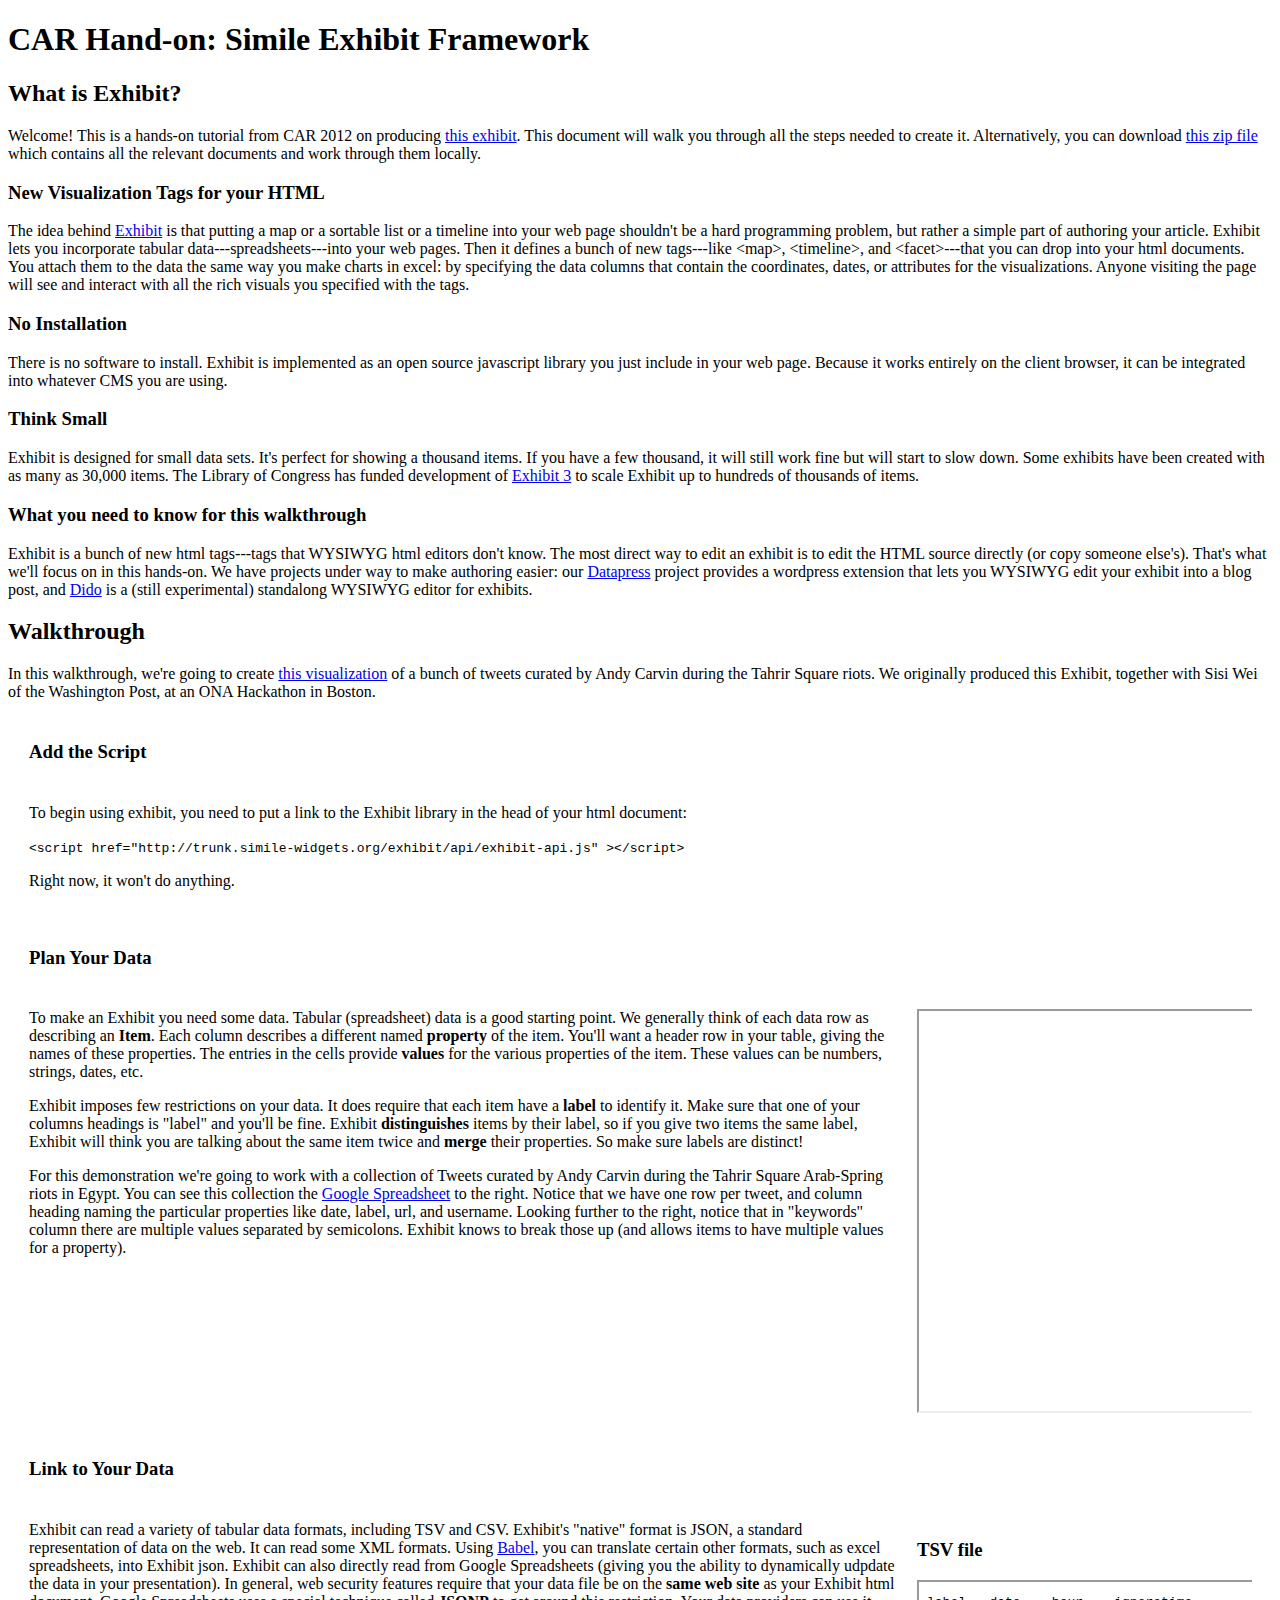
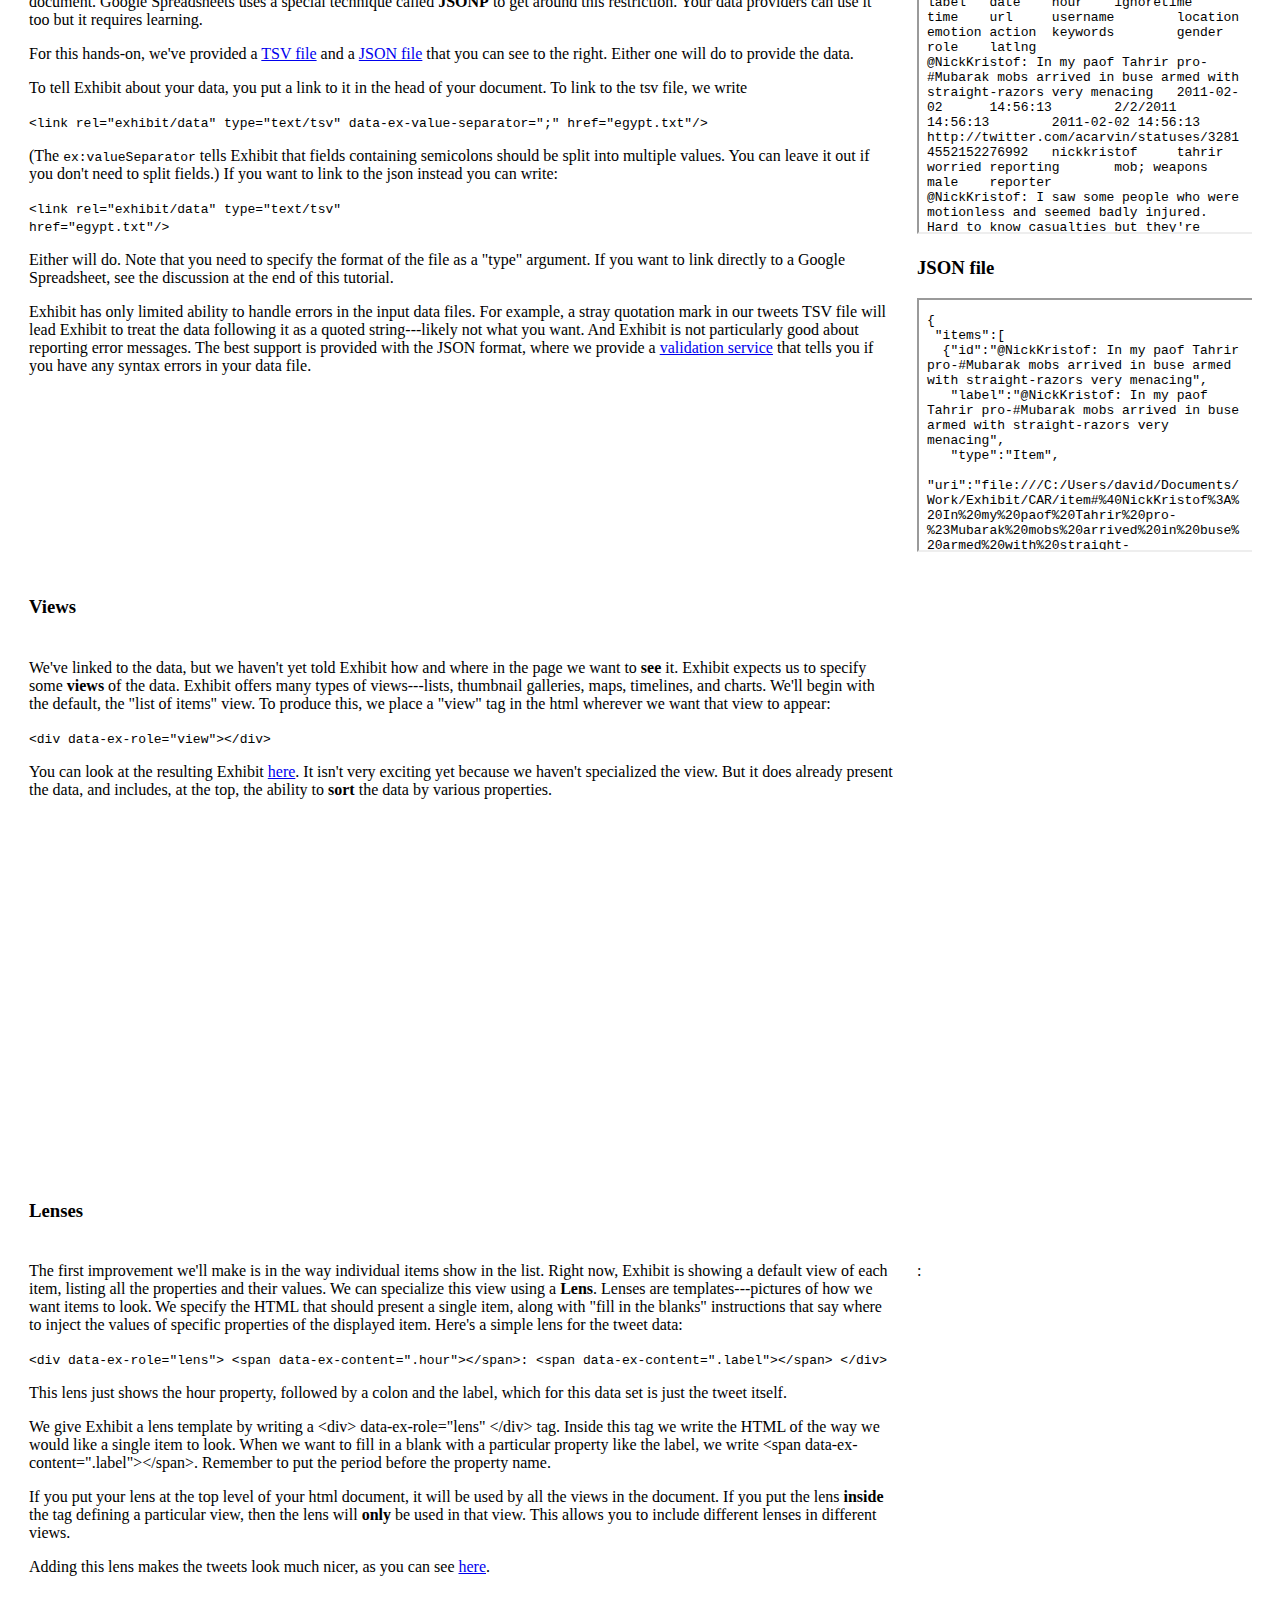
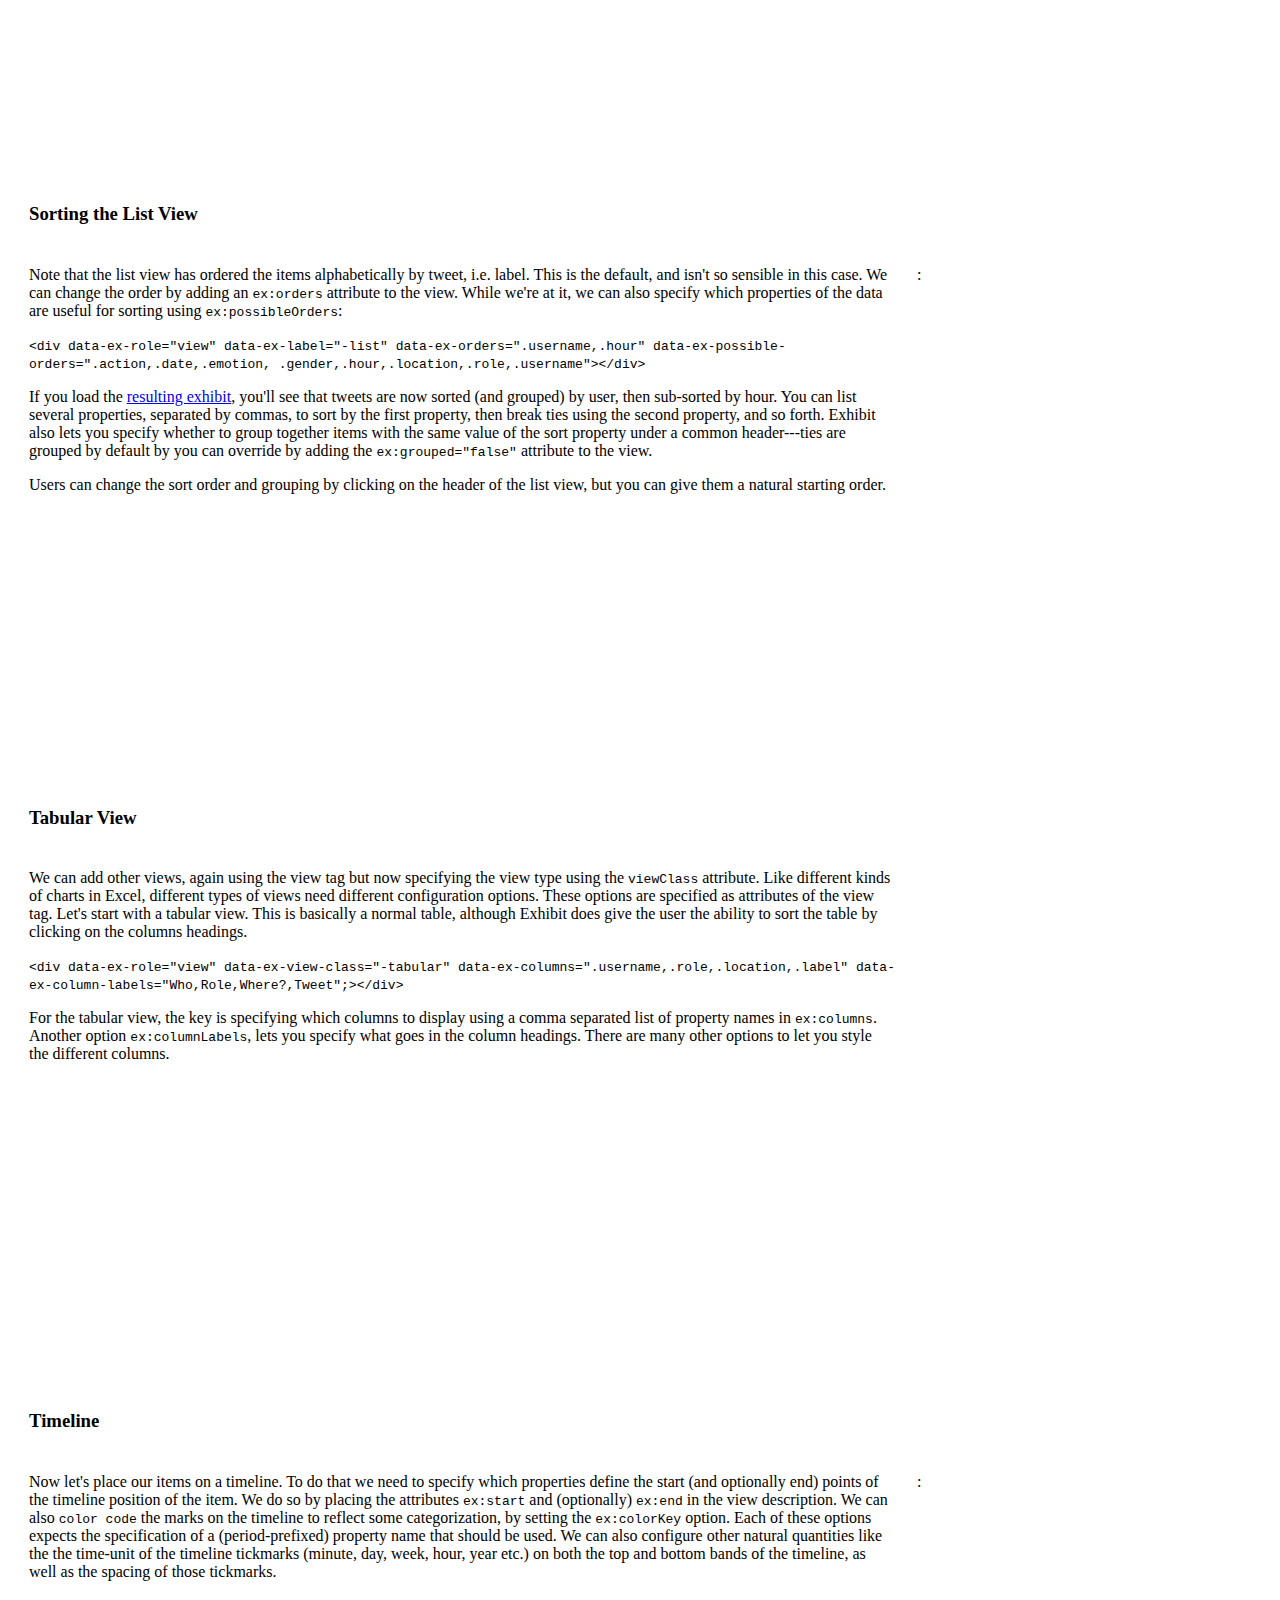
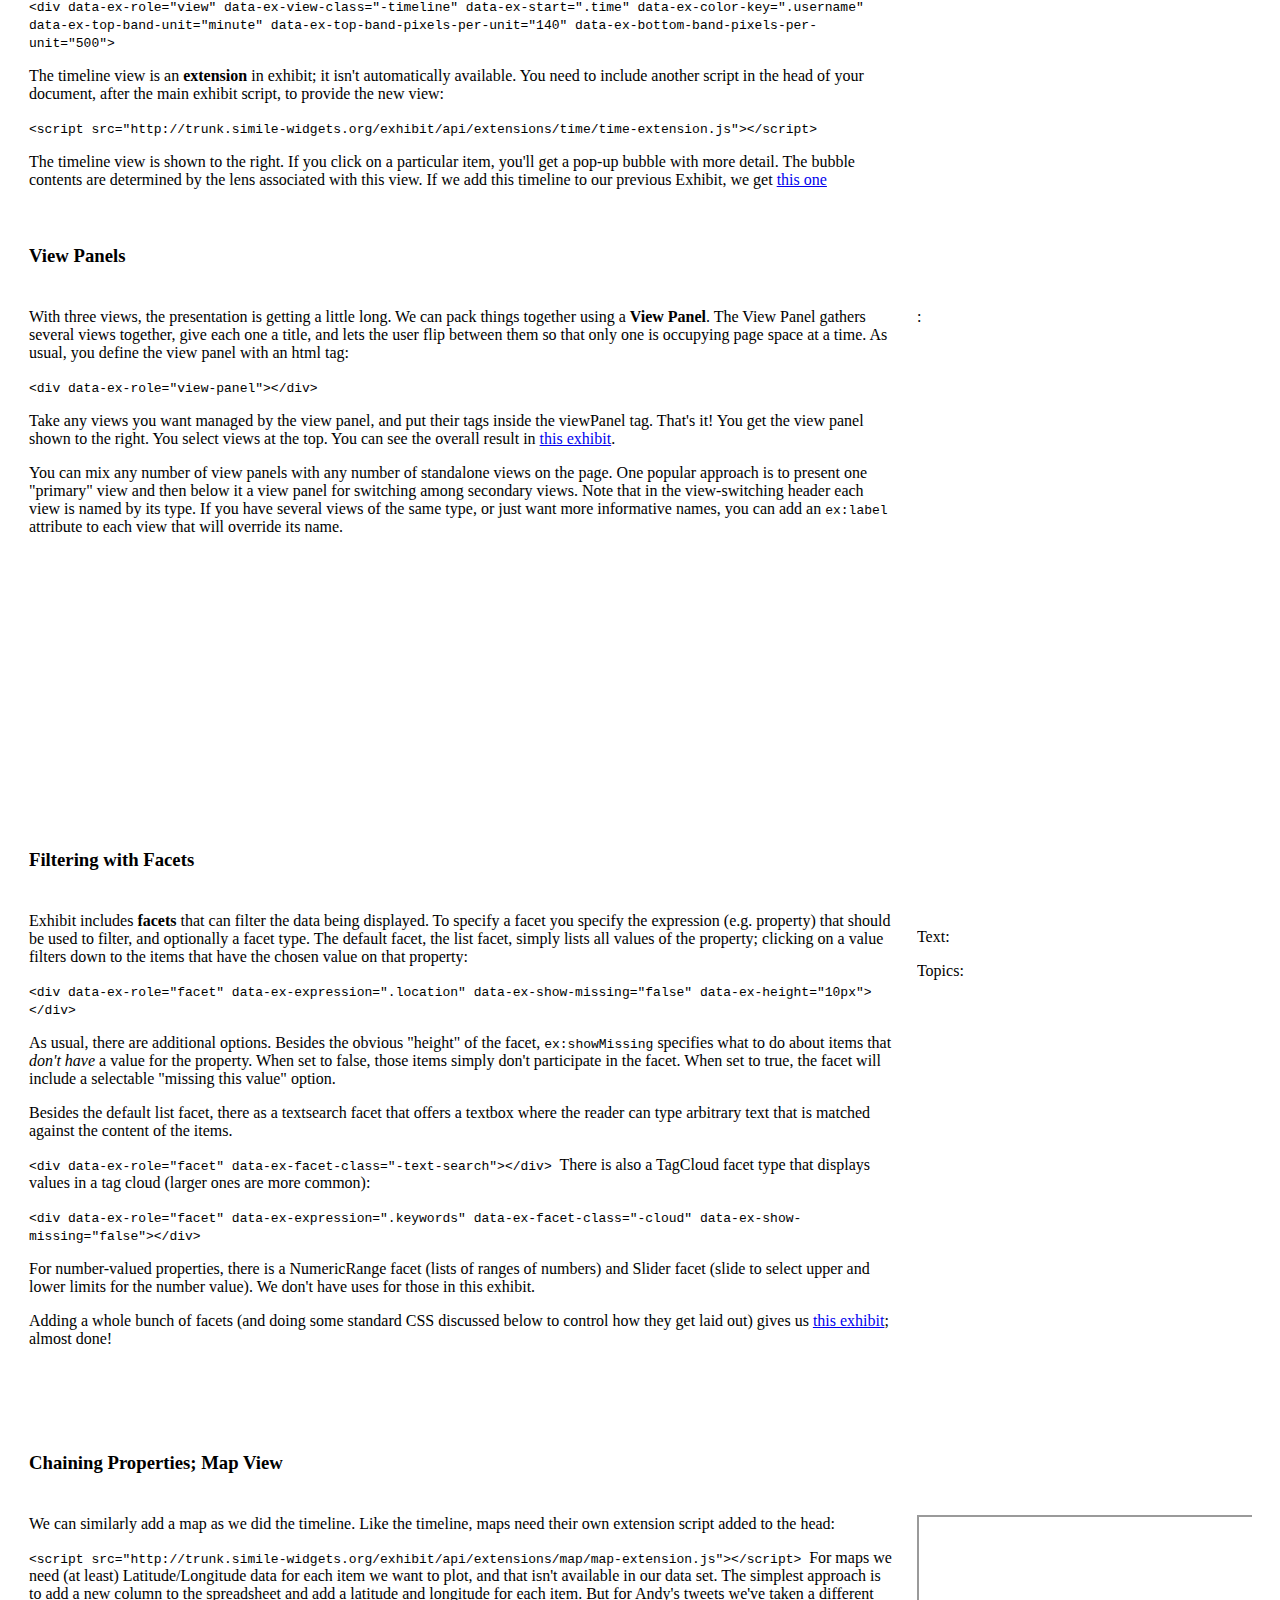
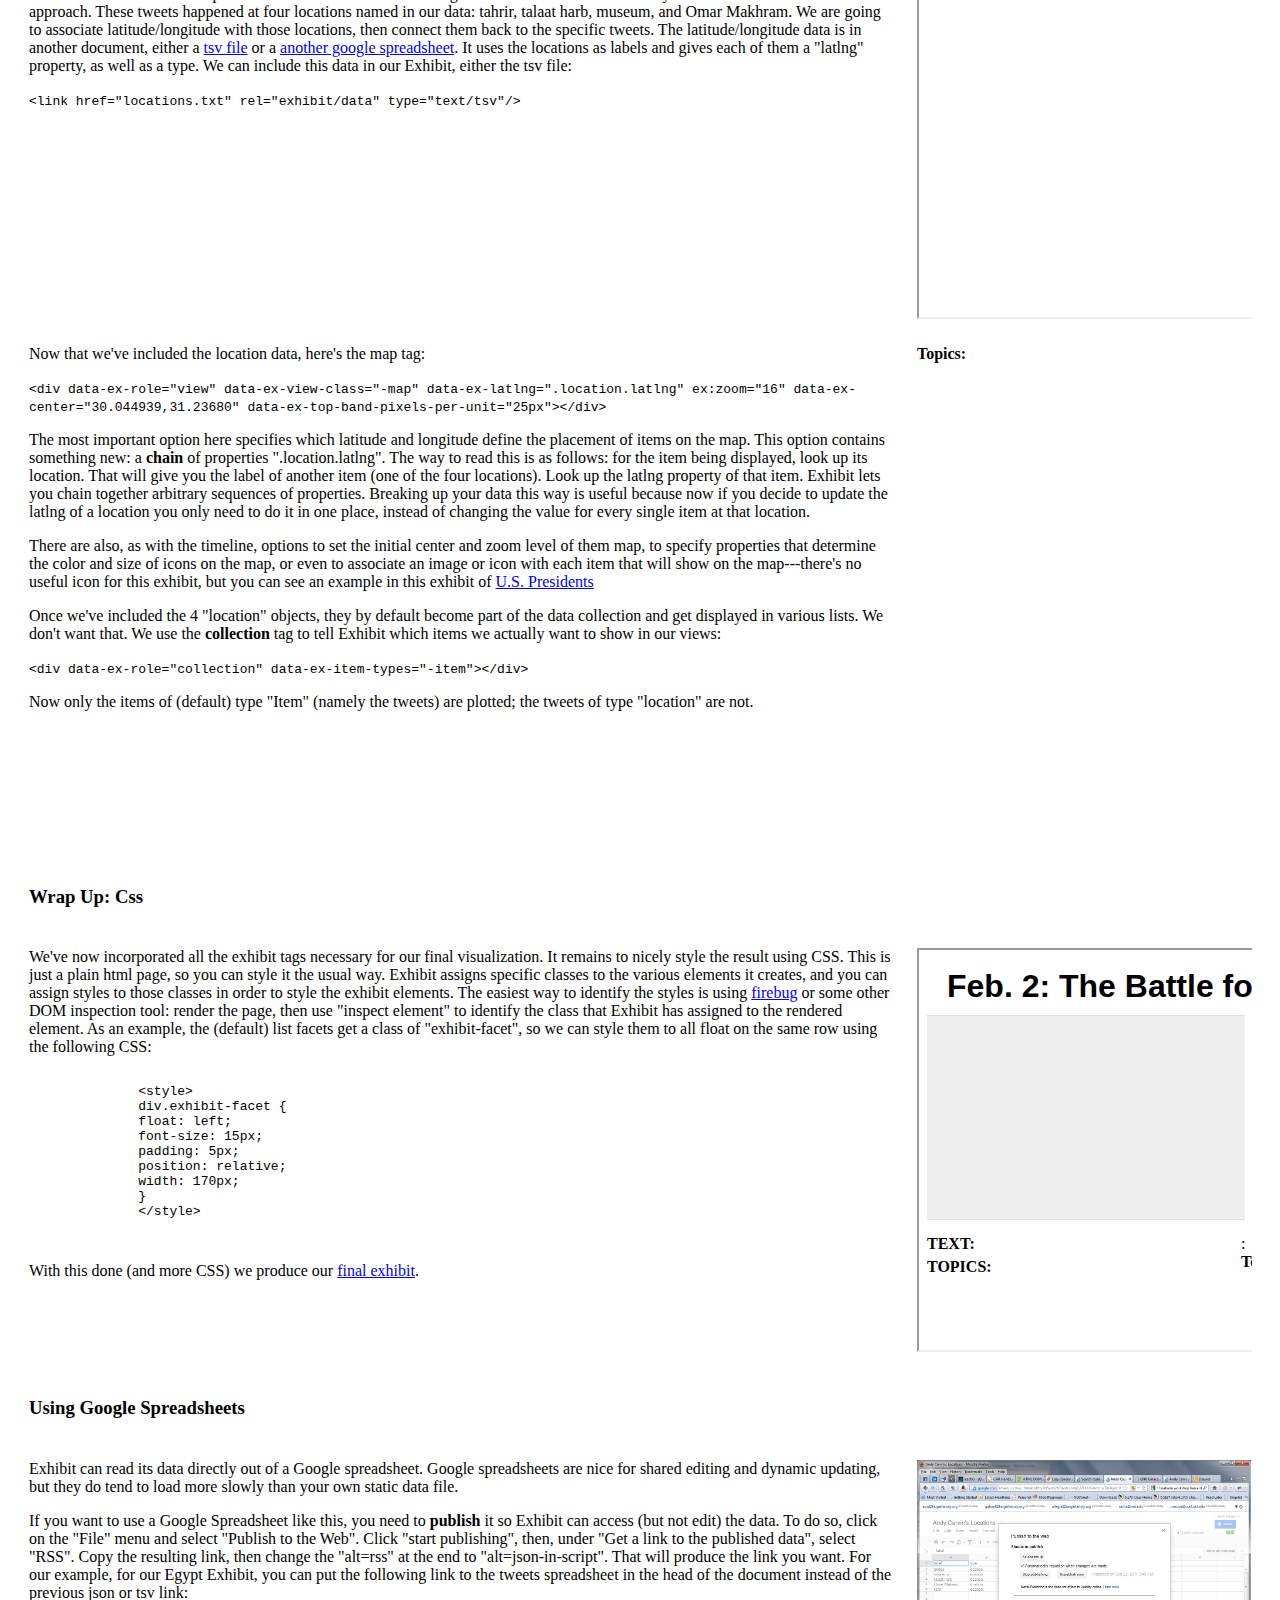
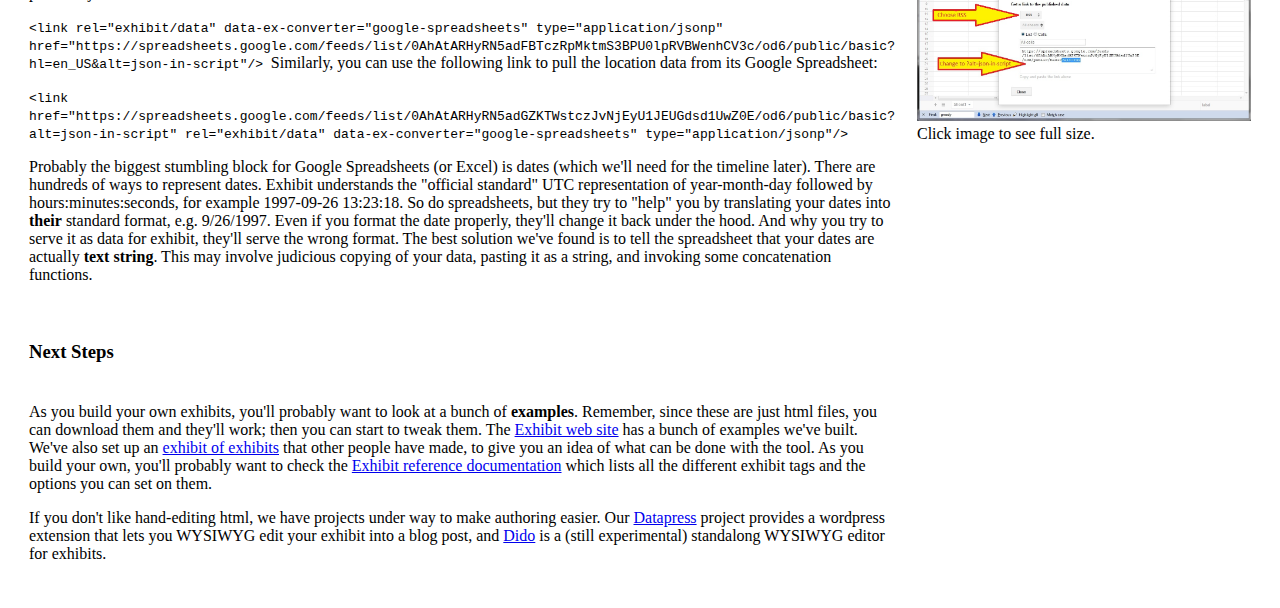
==== hands-on.html @ 54123bc9 "Starting point." ====
<!DOCTYPE html>
<html>
  <head>
    <title>CAR Hands-on: Simile Exhibit Framework</title>
    <script src="http://api.simile-widgets.org/exhibit/HEAD/exhibit-api.js"></script>
    <link rel="exhibit-extension" href="http://api.simile-widgets.org/exhibit/HEAD/extensions/map/map-extension.js"/>
    <link rel="exhibit-extension" href="http://api.simile-widgets.org/exhibit/HEAD/extensions/time/time-extension.js"/>
    <style>
      table#main { 
      border-spacing: 20px;
      vertical-align:top;
      }
      td.example {
      vertical-align:top;
      overflow:auto;
      width: 75%;
      }
      td.narrative {
      vertical-align:top;
      }
      div.example {
      height:500px;
      overflow:auto;
      }
      
    </style>

    <link href="egypt.txt" data-ex-value-separator=";" rel="exhibit/data" 	  type="text/tsv"/>

    <link href="locations.txt" rel="exhibit/data" type="text/tsv"/>
  </head>
  <body>
    <H1>CAR Hand-on: Simile Exhibit Framework</H1>
    <h2>
      What is Exhibit?
    </h2>


    Welcome!  This is a hands-on tutorial from CAR 2012 on
    producing <a href="egypt.html">this exhibit</a>.  This document     will
    walk you through all the steps needed to create it.      Alternatively,
    you can download <a href="hands-on.zip">this zip file</a> which
    contains all the relevant documents and work through them locally.


    <div data-ex-role="collection" data-ex-item-types="Item"></div>

    <h3>New Visualization Tags for your HTML</h3>

    The idea behind         <a href="http://simile-widgets.org/exhibit">Exhibit</a> is that         putting a map or a sortable list or a timeline into your web page         shouldn't be a hard programming problem, but rather a simple part of         authoring your article.  Exhibit lets you incorporate tabular         data---spreadsheets---into your web pages.  Then it defines a bunch of         new tags---like &lt;map&gt;, &lt;timeline&gt;, and         &lt;facet&gt;---that you can drop into your html documents.  You         attach them to the data the same way you make charts in excel: by         specifying the data columns that contain the coordinates, dates, or         attributes for the visualizations.  Anyone visiting the page will see         and interact with all the rich visuals you specified with the tags.
    <h3>No Installation</h3>
    There is no software to install.  Exhibit is implemented as an         open source javascript library you just include in your web page.          Because it works entirely on the client browser, it can be integrated         into whatever CMS you are using.

    <h3>Think Small</h3>
    Exhibit is designed for small data sets.  It's perfect for showing         a thousand items.  If you have a few thousand, it will still work fine         but will start to slow down.  Some exhibits have been created with as         many as 30,000 items.  The Library of Congress has funded development         of <a href="http://simile-widgets.org/exhibit3">Exhibit 3</a> to scale         Exhibit up to hundreds of thousands of items.  

    <h3>What you need to know for this walkthrough</h3>
    Exhibit is a bunch of new html tags---tags that WYSIWYG html         editors don't know.  The most direct way to edit an exhibit is to edit         the HTML source directly (or copy someone else's).  That's what we'll         focus on in this hands-on.  We have projects under way to make         authoring easier: our         <a href="http://projects.csail.mit.edu/datapress">Datapress</a>         project provides a wordpress extension that lets you WYSIWYG edit your         exhibit into a blog post, and         <a href="http://projects.csail.mit.edu/exhibit/Dido">Dido</a> is a         (still experimental) standalong WYSIWYG editor for exhibits.

    <h2>Walkthrough</h2>

    In this walkthrough, we're going to
    create <a href="egypt.html" target="result">this visualization</a>         of a bunch of
    tweets curated by Andy Carvin during the Tahrir Square riots.  We
    originally produced this Exhibit, together with Sisi Wei of the
    Washington Post, at an ONA Hackathon in Boston.

    <table id="main">
      <tr>
	<td>
	  <h3>Add the Script</h3>
	</td>
      </tr>
      <tr>
	<td class="narrative">
	  To begin using exhibit, you need to put a link to the 	  Exhibit library in the head of your html document:
	  <p>
	    <code>
	      &lt;script 	      	      href=&quot;http://trunk.simile-widgets.org/exhibit/api/exhibit-api.js&quot; 	      &gt;&lt;/script&gt;
	    </code>
	  <p>
	    Right now, it won't do anything.
	</td>
      </tr>
      
      <tr>
	<td>  <h3>Plan Your Data</h3> </td>
      </tr>

      <tr>
	<td  class="narrative">
	  <div class="narrative">
	    To make an Exhibit you need some data.  Tabular 	    (spreadsheet) data is a good starting point.  We generally 	    think of each data row as describing an <b>Item</b>.  Each 	    column describes a different named <b>property</b> of the 	    item.  You'll want a header row in your table, giving the 	    names of these properties.  The entries in the cells 	    provide <b>values</b> for the various properties of the 	    item.  These values can be numbers, strings, dates, etc.
	    <p>
	      Exhibit imposes few restrictions on your data.  It does 	      require that each item have a <b>label</b> to identify 	      it. Make sure that one of your columns headings is 	      "label" and you'll be fine.  Exhibit 	      <b>distinguishes</b> items by their label, so if you 	      give two items the same label, Exhibit will think you 	      are talking about the same item twice and <b>merge</b> 	      their properties.  So make sure labels are distinct!
	    <p>
	      For this demonstration we're going to work with a 	      collection of Tweets curated by Andy Carvin during the 	      Tahrir Square Arab-Spring riots in Egypt.  You can see 	      this collection the 	      <a href="https://docs.google.com/spreadsheet/pub?key=0AhAtARHyRN5adFBTczRpMktmS3BPU0lpRVBWenhCV3c&output=html">Google 		Spreadsheet</a> to the right.  Notice that we have one 	      row per tweet, and column heading naming the particular 	      properties like date, label, url, and username.  Looking 	      further to the right, notice that in "keywords" column 	      there are multiple values separated by semicolons. 	      Exhibit knows to break those up (and allows items to 	      have multiple values for a property).
	  </div>
	<td class="example">
	   	  <iframe src="https://docs.google.com/spreadsheet/pub?key=0AhAtARHyRN5adFBTczRpMktmS3BPU0lpRVBWenhCV3c&output=html" 		  width="100%" height="400px" 		  style="overflow:auto"></iframe>

      </tr>
      <tr>
	<td><h3>Link to Your Data</h3></td>
      </tr>
      <tr>
	<td  class="narrative">
	  Exhibit can read a variety of tabular data formats, 	  including TSV and CSV.  Exhibit's "native" format is JSON, a standard 	  representation of data on the web.  It can read some XML formats. 	  Using <a href="http://service.simile-widgets.org/babel">Babel</a>, you 	  can translate certain other formats, such as excel spreadsheets, into 	  Exhibit json.  Exhibit can also directly read from Google Spreadsheets 	  (giving you the ability to dynamically udpdate the data in your 	  presentation).  In general, web security features require that your 	  data file be on the <b>same web site</b> as your Exhibit html 	  document.  Google Spreadsheets uses a special technique called 	  <b>JSONP</b> to get around this restriction.  Your data providers can 	  use it too but it requires learning.
	  <p>
	    For this hands-on, we've provided a 	    <a href="egypt.txt">TSV file</a> 	    and a 	    <a href="egypt.js">JSON file</a> that you can see to the right.  	    Either one will do to provide the data.
	  <p>
	    To tell Exhibit about your data, you put a link to it in 	    the head of your document.  To link to the tsv file, we 	    write
	  <p>
	    <code>
	      &lt;link rel=&quot;exhibit/data&quot; 	      	      type=&quot;text/tsv&quot;  data-ex-value-separator=";" 	      	      href=&quot;egypt.txt&quot;/&gt;
	    </code>
	  <p>
	    (The <code>ex:valueSeparator</code> tells Exhibit that 	    fields 	    containing semicolons should be split into multiple 	    values.  You can 	    leave it out if you don't need to split 	    fields.)  If you want to link 	    to the json instead you can write:
	  <p>
	    <code>
	      &lt;link rel=&quot;exhibit/data&quot; 	      	      type=&quot;text/tsv&quot;<br> href=&quot;egypt.txt&quot;/&gt;<br>
	    </code>
	  <p>
	    Either will do.  Note that you need to specify the format 	    of the file as a "type" argument.  If you want to link 	    directly to a 	    Google Spreadsheet, see the discussion at the end 	    of this tutorial. 
	  <p>
	    Exhibit has only limited ability to handle errors in the 	    input data 	    files.  For example, a stray quotation mark in our 	    tweets TSV file 	    will lead Exhibit to treat the data 	    following it as a quoted 	    string---likely not what you want.  	    And Exhibit is not particularly 	    good about reporting error 	    messages.  The best support is provided 	    with the JSON 	    format, where we provide a 	    	    <a href="http://service.simile-widgets.org/babel/validator">validation 	      service</a> that tells you if you have any syntax errors 	    in your data 	    file.

	    <td class="example">
	      <h3>TSV file</h3>
	      <iframe src="egypt.txt" width="100%" height="250px" 		      style="overflow:auto"></iframe>
	      <h3>JSON file</h3>
	      <iframe src="egypt.js" width="100%" height="250px" 		      style="overflow:auto"></iframe>
	    </td>
      </tr>

      <tr>
	<td>
	  <h3>Views</h3>
	</td>
      </tr>

      <tr>
	<td  class="narrative">
	  We've linked to the data, but we haven't yet told Exhibit 	  how and where in the page we want to <b>see</b> it.  Exhibit 	  expects 	  us to specify some <b>views</b> of the data.  	  Exhibit offers many 	  types of views---lists, thumbnail galleries, 	  maps, timelines, and 	  charts. We'll begin with the default, the 	  "list of items" view.  To 	  produce this, we place a "view" tag 	  in the html wherever we want that 	  view to appear:
	  <p>
	    <code>
	      &lt;div data-ex-role=&quot;view&quot;&gt;&lt;/div&gt;
	    </code>
	  <p>
	    You can look at the resulting Exhibit 	    	    <a href="egypt0.html" target="result">here</a>.  It isn't very 	    exciting yet because we haven't specialized the view.  But 	    it does 	    already present the data, and includes, at the 	    top, the ability to 	    <b>sort</b> the data by various 	    properties.  
	</td>
	<td class="example">
	  <div class="example">
	    <div data-ex-role="view"></div>
	  </div>
	</td>
      </tr>

      <tr>
	<td><h3>Lenses</h3></td>
      </tr>

      <tr>
	<td  class="narrative">
	  The first improvement we'll make is in the way individual 	  items show in the list.  Right now, Exhibit is showing a 	  default view 	  of each item, listing all the properties and their 	  values.  We can 	  specialize this view using a <b>Lens</b>.  	  Lenses are 	  templates---pictures of how we want items to look.  	  We specify the 	  HTML that should present a single item, along with 	  "fill in the 	  blanks" instructions that say where to inject the 	  values of specific 	  properties of the displayed item.  Here's a 	  simple lens for the tweet 	  data:
	  <p>
	    <code>
	      &lt;div data-ex-role=&quot;lens&quot;&gt;
	      &lt;span data-ex-content=&quot;.hour&quot;&gt;&lt;/span&gt;: 
	      &lt;span data-ex-content=&quot;.label&quot;&gt;&lt;/span&gt;
	      &lt;/div&gt;
	    </code>

	  <p>
	    This lens just shows the hour property, followed by a 	    colon and the label, which for this data set is just the 	    tweet itself.

	  <p>
	    We give Exhibit a lens template by writing a &lt;div&gt; 	    data-ex-role="lens" &lt;/div&gt; tag.  Inside this tag we write 	    the HTML of 	    the way we would like a single item to look.  When 	    we want to fill in 	    a blank with a particular property like 	    the label, we write &lt;span 	    	    data-ex-content=".label"&gt;&lt;/span&gt;.  Remember to put the period 	    before the property name.  
	  <p>
	    If you put your lens at the top level of your html 	    document, it will 	    be used by all the views in the document.  	    If you put the lens 	    <b>inside</b> the tag defining a 	    particular view, then the lens will 	    <b>only</b> be used in 	    that view.  This allows you to include 	    different lenses in 	    different views.

	  <p>
	    Adding this lens makes the tweets look much nicer, as you 	    can see <a href="egypt1.html" target="result">here</a>.

	</td>
	<td class="example">

	  <div class="example">
	    <div data-ex-role="view">
	      <div data-ex-role="lens">
		<span data-ex-content=".hour"></span>: 		<span data-ex-content=".label"></span>
	      </div>
	    </div>
	  </div>
	</td>
      </tr>

      <tr>
	<td><h3>Sorting the List View</h3></td>
      </tr>

      <tr>
	<td  class="narrative">
	  Note that the list view has ordered the items alphabetically 	  by tweet, i.e. label.  This is the default, and isn't so 	  sensible in 	  this case.  We can change the order by adding an 	  <code>ex:orders</code> attribute to the view.  While we're 	  at it, we 	  can also specify which properties of the data are 	  useful for sorting 	  using <code>ex:possibleOrders</code>:
	  <p>

	    <code>
	      &lt;div data-ex-role=&quot;view&quot; 	      	      data-ex-label=&quot;-list&quot;
	      data-ex-orders=&quot;.username,.hour&quot;
	      data-ex-possible-orders=&quot;.action,.date,.emotion, 	      	      .gender,.hour,.location,.role,.username&quot;&gt;&lt;/div&gt;
	    </code>

	  <p>
	    If you load the <a href="egypt2.html" 			       target="result">resulting exhibit</a>, 	    you'll see that tweets are now 	    sorted (and grouped) by user, then 	    sub-sorted by hour.  You can list 	    several properties, 	    separated by commas, to sort by the first 	    property, then 	    break ties using the second property, and so forth.  	    Exhibit 	    also lets you specify whether to group together items with the 	    same value of the sort property under a common 	    header---ties are 	    grouped by default by you can override by 	    adding the 	    <code>ex:grouped="false"</code> attribute to the 	    view.
	  <p>
	    Users can change the sort order and grouping by clicking 	    on the header of the list view, but you can give them a 	    natural 	    starting order.
	</td>
	<td class="example">
	  <div class="example">
	    <div data-ex-role="view" data-ex-orders=".username,.hour" 	 		  		 data-ex-possible-orders=".action,.date,.emotion,.gender,.hour,.location,.role,.username">
	      <div data-ex-role="lens">
		<span data-ex-content=".hour"></span>: 		<span data-ex-content=".label"></span>
	      </div>
	    </div>
	  </div>
	</td>
      </tr>

      <tr>
	<td>
	  <h3>Tabular View</h3></td>
      </tr>

      <tr>
	<td  class="narrative">
	  We can add other views, again using the view tag but now 	  specifying the view type using the <code>viewClass</code> 	  attribute.  	  Like different kinds of charts in Excel, different 	  types of views need 	  different configuration options.  These 	  options are specified as 	  attributes of the view tag.  Let's 	  start with a tabular view.  This is 	  basically a normal table, 	  although Exhibit does give the user the 	  ability to sort the 	  table by clicking on the columns headings.
	  <p>
	    <code>
	      &lt;div data-ex-role=&quot;view&quot; 	      	      data-ex-view-class=&quot;-tabular&quot; 	      	      data-ex-columns=&quot;.username,.role,.location,.label&quot
	      data-ex-column-labels="Who,Role,Where?,Tweet";&gt;&lt;/div&gt;
	    </code>
	  <p>
	    For the tabular view, the key is specifying which columns 	    to display 	    using a comma separated list of property names in 	    <code>ex:columns</code>.  Another option 	    <code>ex:columnLabels</code>, 	    lets you specify what goes in the 	    column headings.  There are many 	    other options to let you 	    style the different columns.
	</td>
	<td class="example">
	  <div class="example">
	    <div data-ex-role="view" data-ex-label="Table" 		 		 data-ex-view-class="Tabular" data-ex-columns=".username,.role,.location,.label" 		 data-ex-column-labels="Who,Role,Where?,Tweet"></div>
	  </div>
	</td>
      </tr>
      <tr>
	<td>
	  <h3>Timeline</h3></td>
      </tr>

      <tr>
	<td  class="narrative">
	  Now let's place our items on a timeline.  To do that we need to     	  specify which properties define the start (and optionally end) points     	  of the  timeline position of the item.  We do so by placing the     	  attributes <code>ex:start</code> and (optionally) <code>ex:end</code>     	  in the view description.  We can also <code>color code</code> the     	  marks on the timeline to reflect some categorization, by setting the     	  <code>ex:colorKey</code> option.  Each of these options expects the     	  specification of a (period-prefixed) property name that should be     	  used.  We can also configure other natural quantities like the the     	  time-unit of the timeline tickmarks (minute, day, week, hour, year     	  etc.) on both the top and bottom bands of the timeline, as well as the     	  spacing of those tickmarks.  
	  <p>
	    <code>
	      &lt;div data-ex-role=&quot;view&quot; 	      data-ex-view-class=&quot;-timeline&quot; data-ex-start=&quot;.time&quot; 	      data-ex-color-key=&quot;.username&quot; 	      data-ex-top-band-unit=&quot;minute&quot; 	      data-ex-top-band-pixels-per-unit=&quot;140&quot; 	      data-ex-bottom-band-pixels-per-unit=&quot;500&quot;&gt;
	    </code>

	  <p>
	    The timeline view is an <b>extension</b> in exhibit; it       	    isn't automatically available.  You need to include another script in       	    the head of your document, after the main exhibit script, to provide       	    the new view:
	  <p>
	    <code>
	      &lt;script 	      src=&quot;http://trunk.simile-widgets.org/exhibit/api/extensions/time/time-extension.js&quot;&gt;&lt;/script&gt;
	    </code>

	  <p>
	    The timeline view is shown to the right.  If you click on       	    a particular item, you'll get a pop-up bubble with more detail.  The       	    bubble contents are determined by the lens associated with this view.

	    If we add this timeline to our previous Exhibit, we get       	    <a href="egypt3.html">this one</a>
	</td>
	<td class="example">

	  <div data-ex-role="view" data-ex-view-class="Timeline" data-ex-start=".time" 	       data-ex-color-key=".username" data-ex-top-band-unit="minute" 	 	       data-ex-top-band-pixels-per-unit="140" data-ex-bottom-band-pixels-per-unit="500">
	    <div data-ex-role="lens">
	      <span data-ex-content=".hour"></span>: 	      <span data-ex-content=".label"></span>
	    </div>
	  </div>
	</td>
      </tr>

      <tr>
	<td>
	  <h3>View Panels</h3></td>
      </tr>

      <tr>
	<td  class="narrative">
	  With three views, the presentation is getting a little long.      	  We can pack things together using a <b>View Panel</b>.  The View Panel     	  gathers several views together, give each one a title, and lets the     	  user flip between them so that only one is occupying page space at a     	  time.  As usual, you define the view panel with an html tag:
	  <p>
	    <code>
	      &lt;div data-ex-role=&quot;view-panel&quot;&gt;&lt;/div&gt;
	    </code>

	  <p>
	    Take any views you want managed by the view panel, and put       	    their tags inside the viewPanel tag.   That's it!  You get the view       	    panel shown to the right.  You select views at the top.    You can see       	    the overall result in <a href="egypt4.html" target="result">this 	      exhibit</a>.  
	  <p>
	    You can mix any number of view panels with any number of       	    standalone views on the page.  One popular approach is to present one       	    "primary" view and then below it a view panel for switching among       	    secondary views.  Note that in the view-switching header each view is       	    named by its type.  If you have several views of the same type, or       	    just want more informative names, you can add an <code>ex:label</code>       	    attribute to each view that will override its name.
	</td>
	<td class="example">
	  <div class="example">

	    <div data-ex-role="viewPanel">
	      <div data-ex-role="lens">
		<span data-ex-content=".hour"></span>: 	  		<span data-ex-content=".label"></span>
	      </div>
	      <div data-ex-role="view" data-ex-view-class="Timeline" 	 	     		   data-ex-start=".time" data-ex-color-key=".username"  data-ex-time-line-height="350" 		   data-ex-top-band-pixels-per-unit="150" 	 	     		   data-ex-bottom-band-pixels-per-unit="400"></div>
	      <div data-ex-role="view" data-ex-label="List" 	 	     		   data-ex-orders=".hour" 	 	     		   data-ex-possible-orders=".action,.data,.emotion,.gender,.hour,.location,.role,.username">
	      </div>
	      <div data-ex-role="view" data-ex-label="Table" 	     		   data-ex-view-class="Tabular" data-ex-columns=".username,.role,.location,.label" 		   data-ex-column-labels="Who,Role,Where?,Tweet"></div>
	    </div>
	  </div>
	</td>
      </tr>

      <tr>
	<td>
	  <h3>Filtering with Facets</h3>
      </tr>

      <tr>
	<td  class="narrative">
	  Exhibit includes <b>facets</b> that can filter the data     being 	  displayed.  To specify a facet you specify the expression (e.g.     	  property) that should be used to filter, and optionally a facet type.      	  The default facet, the list facet, simply lists all values of the     	  property; clicking on a value filters down to the items that have the     	  chosen value on that property:
	  <p>
	    <code>
	      &lt;div data-ex-role=&quot;facet&quot; 	      data-ex-expression=&quot;.location&quot; 	      data-ex-show-missing=&quot;false&quot; 	      data-ex-height=&quot;10px&quot;&gt;&lt;/div&gt;
	    </code>
	  <p>
	    As usual, there are additional options.  Besides the       	    obvious "height" of the facet, <code>ex:showMissing</code> specifies       	    what to do about items that <i>don't have</i> a value for the       	    property. When set to false, those items simply don't participate in       	    the facet.  When set to true, the facet will include a selectable       	    "missing this value" option.
	  <p>
	    Besides the default list facet, there as a textsearch       	    facet that offers a textbox where the reader can type arbitrary text       	    that is matched against the content of the items.
	  <p>
	    <code>
	      &lt;div data-ex-role=&quot;facet&quot; 	      data-ex-facet-class=&quot;-text-search&quot;&gt;&lt;/div&gt;
	    </code>
	    There is also a TagCloud facet type that displays values       	    in a tag cloud (larger ones are more common):
	  <p>
	    <code>
	      &lt;div data-ex-role=&quot;facet&quot; 	      data-ex-expression=&quot;.keywords&quot; 	      data-ex-facet-class=&quot;-cloud&quot; 	      data-ex-show-missing=&quot;false&quot;&gt;&lt;/div&gt;
	    </code>
	  <p>
	    For number-valued properties, there is a NumericRange       	    facet (lists of ranges of numbers) and Slider facet (slide to select       	    upper and lower limits for the number value).  We don't have uses for       	    those in this exhibit.

	  <p>
	    Adding a whole bunch of facets (and doing some standard       	    CSS discussed below to control how they get laid out) gives us       	    <a href="egypt5.html" target="result">this exhibit</a>; almost done!
	    <td class="example">
	      <div class="example">
		<div data-ex-role="facet" data-ex-expression=".location" 	       		     data-ex-show-missing="false" data-ex-height="150px"></div>
		<p class="topics">Text:</p>
		<div data-ex-role="facet" data-ex-facet-class="TextSearch"></div>
		<p class="topics">Topics:</p>
		<div data-ex-role="facet" data-ex-expression=".keywords" 	       		     data-ex-facet-class="Cloud" data-ex-show-missing="false"></div>
	      </div>
	    </td>
      </tr>

      <tr>
	<td>
	  <h3>Chaining Properties; Map View</h3>
	</td>
      </tr>

      <tr>
	<td  class="narrative">
	  We can similarly add a map as we did the timeline.   Like     the 	  timeline, maps need their own extension script added to the head:
	  <p>
	    <code>
	      &lt;script 	      src=&quot;http://trunk.simile-widgets.org/exhibit/api/extensions/map/map-extension.js&quot;&gt;&lt;/script&gt;
	    </code>

	    For maps we need (at least) Latitude/Longitude data for       	    each item we want to plot, and that isn't available in our data set.        	    The simplest approach is to add a new column to the spreadsheet and       	    add a latitude and longitude for each item.
	    But for Andy's tweets we've taken a different approach.        	    These tweets happened at four locations named in our data: tahrir,       	    talaat harb, museum, and Omar Makhram.  We are going to associate       	    latitude/longitude with those locations, then connect them back to the       	    specific tweets.  The latitude/longitude data is in another document,       	    either a <a href="locations.txt">tsv file</a> or a       	    <a href="https://docs.google.com/spreadsheet/pub?key=0AhAtARHyRN5adGZKTWstczJvNjEyU1JEUGdsd1UwZ0E&output=html">another 	      google spreadsheet</a>.  It uses the locations as labels and 	    gives       each of them a "latlng" property, as well as a type.  We 	    can include       this data in our Exhibit, either the tsv file:
	  <p>
	    <code>
	      &lt;link href=&quot;locations.txt&quot; 	      rel=&quot;exhibit/data&quot; type=&quot;text/tsv&quot;/&gt;
	    </code>
	</td>
	<td class="example">


	  <iframe src="https://docs.google.com/spreadsheet/pub?key=0AhAtARHyRN5adGZKTWstczJvNjEyU1JEUGdsd1UwZ0E&output=html" 		  width="100%" height="400px" 		  style="overflow:auto"></iframe>

	  
	</td>
      </tr>
      <tr>
	<td  class="narrative">
	  
	  Now that we've included the location data, here's the map     tag:
	  <p>
	    <code>
	      &lt;div data-ex-role=&quot;view&quot; 	      data-ex-view-class=&quot;-map&quot; 	      data-ex-latlng=&quot;.location.latlng&quot; 	ex:zoom=&quot;16&quot; 	      data-ex-center=&quot;30.044939,31.23680&quot; 	      data-ex-top-band-pixels-per-unit=&quot;25px&quot;&gt;&lt;/div&gt;
	    </code>
	  <p>
	    The most important option here specifies which latitude       	    and longitude define the placement of items on the map.   This option       	    contains something new: a <b>chain</b> of properties       	    ".location.latlng".  The way to read this is as follows: for the item       	    being displayed, look up its location.  That will give you the label       	    of another item (one of the four locations).  Look up the latlng       	    property of that item.  Exhibit lets you chain together arbitrary       	    sequences of properties.  Breaking up your data this way is useful       	    because now if you decide to update the latlng of a location you only       	    need to do it in one place, instead of changing the value for every       	    single item at that location.

	  <p>
	    There are also, as with the timeline, options to set the       	    initial center and zoom level of them map, to specify properties that       	    determine the color and size of icons on the map, or even to associate       	    an image or icon with each item that will show on the map---there's no       	    useful icon for this exhibit, but you can see an example in this       	    exhibit of       	    <a href="http://simile-widgets.org/exhibit/examples/presidents/presidents.html">U.S. 	      Presidents</a>

	  <p>
	    Once we've included the 4 "location" objects, they by       	    default become part of the data collection and get displayed in       	    various lists.  We don't want that.  We use the <b>collection</b> tag       	    to tell Exhibit which items we actually want to show in our views:
	  <p>
	    <code>
	      &lt;div data-ex-role=&quot;collection&quot; 	      data-ex-item-types=&quot;-item&quot;&gt;&lt;/div&gt;
	    </code>
	  <p>
	    Now only the items of (default) type "Item" (namely the       	    tweets) are plotted; the tweets of type "location" are not.
	</td>
	<td class="example">
	  <div class="example">
	    <div data-ex-role="view" data-ex-view-class="Map" 	   		 data-ex-latlng=".location.latlng" data-ex-zoom="16" 	   		 data-ex-center="30.044939,31.23680" >
	      <div data-ex-role="lens">
		<a class="hoverOver" 	     		   data-ex-href-content=".url"><div data-ex-content=".label"></div></a>
		<b>Topics:</b> <span data-ex-content=".keywords"></span>
		<br/><br/>
	      </div>
	    </div>

	  </div>
	</td>


      </tr>

      <tr>
	<td>
	  <h3>Wrap Up: Css</h3></td>
      </tr>

      <tr>
	<td  class="narrative">
	  We've now incorporated all the exhibit tags necessary for     our 	  final visualization.  It remains to nicely style the result using     	  CSS.  This is just a plain html page, so you can style it the usual     	  way.  Exhibit assigns specific classes to the various elements it     	  creates, and you can assign styles to those classes in order to style     	  the exhibit elements.  The easiest way to identify the styles is using     	  <a href="http://www.getfirebug.com">firebug</a> or some other DOM     	  inspection tool: render the page, then use "inspect element" to     	  identify the class that Exhibit has assigned to the rendered element.      	  As an example, the (default) list facets get a class of     	  "exhibit-facet", so we can style them to all float on the same row     	  using the following CSS:
	  <pre>
	    <code>
	      &lt;style&gt;
	      div.exhibit-facet {
	      float: left;
	      font-size: 15px;
	      padding: 5px;
	      position: relative;
	      width: 170px;
	      }
	      &lt;/style&gt;
	    </code>
	  </pre>
	  With this done (and more CSS) we produce our <a href="egypt.html" 							   							  target="result">final exhibit</a>.

	</td>
	<td class="example">
	  <iframe width="100%" height="400px" src="egypt.html"></iframe>
	</td>
      </tr>
      <tr>
	<td><h3>Using Google Spreadsheets</h3></td>
      </tr>
      <tr>
	<td  class="narrative">

	  Exhibit can read its data directly out of a Google     	  spreadsheet.  Google spreadsheets are nice for shared editing and     	  dynamic updating, but they do tend to load more slowly than your own     	  static data file.  
	  <p>
	    If you want to use a Google Spreadsheet like this, you       	    need to <b>publish</b> it so Exhibit can access (but not edit) the       	    data.  To do so, click on the "File" menu and select "Publish to the       	    Web".  Click "start publishing", then, under "Get a link to the       	    published data", select "RSS".  Copy the resulting link, then change       	    the "alt=rss" at the end to "alt=json-in-script".  That will produce       	    the link you want.  For our example, for our Egypt Exhibit, you can       	    put the following link to the tweets spreadsheet in the head of the       	    document instead of the previous json or tsv link:
	  <p>
	    <code>
	      &lt;link rel=&quot;exhibit/data&quot; 	      data-ex-converter=&quot;google-spreadsheets&quot; 	      type=&quot;application/jsonp&quot;<br> 	      href=&quot;https://spreadsheets.google.com/feeds/list/0AhAtARHyRN5adFBTczRpMktmS3BPU0lpRVBWenhCV3c/od6/public/basic?hl=en_US&amp;alt=json-in-script&quot;/&gt;
	    </code>
	    Similarly, you can use the following link to pull the location 	    data       from its Google Spreadsheet:
	  <p>
	    <code>
	      &lt;link 	      href=&quot;https://spreadsheets.google.com/feeds/list/0AhAtARHyRN5adGZKTWstczJvNjEyU1JEUGdsd1UwZ0E/od6/public/basic?alt=json-in-script&quot; 	      rel=&quot;exhibit/data&quot; 	      data-ex-converter=&quot;google-spreadsheets&quot; 	      type=&quot;application/jsonp&quot;/&gt;
	    </code>
	  <p>
	    Probably the biggest stumbling block for Google       	    Spreadsheets (or Excel) is dates (which we'll need for the timeline       	    later).  There are hundreds of ways to represent dates.  Exhibit       	    understands the "official standard" UTC representation of       	    year-month-day followed by hours:minutes:seconds, for example       	    1997-09-26 13:23:18.  So do spreadsheets, but they try to "help" you       	    by translating your dates into <b>their</b> standard format, e.g.       	    9/26/1997.  Even if you format the date properly, they'll change it       	    back under the hood.  And why you try to serve it as data for exhibit,       	    they'll serve the wrong format.  The best solution we've found is to       	    tell the spreadsheet that your dates are actually <b>text string</b>.        	    This may involve judicious copying of your data, pasting it as a       	    string, and invoking some concatenation functions.  
	</td>
	<td class="example">
	  <a href="publishing-spreadsheet.jpg"        	     targer="result"><img src="publishing-spreadsheet.jpg" 				  width="100%"></a>
	  <div>Click image to see full size.</div>
	</td>

      </tr>

      <tr>
	<td>
	  <h3>Next Steps</h3>
	</td>
      </tr>

      <tr>
	<td class="narrative">
	  As you build your own exhibits, you'll probably want to look     	  at a bunch of <b>examples</b>.  Remember, since these are just html     	  files, you can download them and they'll work; then you can start to     	  tweak them.  The <a href="http://simile-widgets.org/exhibit">Exhibit       	    web site</a> has a bunch of examples we've built.  We've also set up     	  an <a href="http://edwardbenson.com/viz/exhibits.html">exhibit of       	    exhibits</a> that other people have made, to give you an idea of what     	  can be done with the tool.  As you build your own, you'll probably     	  want to check the     	  <a href="http://simile-widgets.org/wiki/Reference_Documentation_for_Exhibit">Exhibit       	    reference documentation</a> which lists all the different exhibit tags     	  and the options you can set on them.  

	  <p>
	    If you don't like hand-editing html, we have projects under way 	    to       make authoring easier. Our       	    <a href="http://projects.csail.mit.edu/datapress">Datapress</a>       	    project provides a wordpress extension that lets you WYSIWYG edit your       	    exhibit into a blog post, and       	    <a href="http://projects.csail.mit.edu/exhibit/Dido">Dido</a> is a       	    (still experimental) standalong WYSIWYG editor for exhibits.
	</td>
      </tr>
    </table>



  </body>
</html>
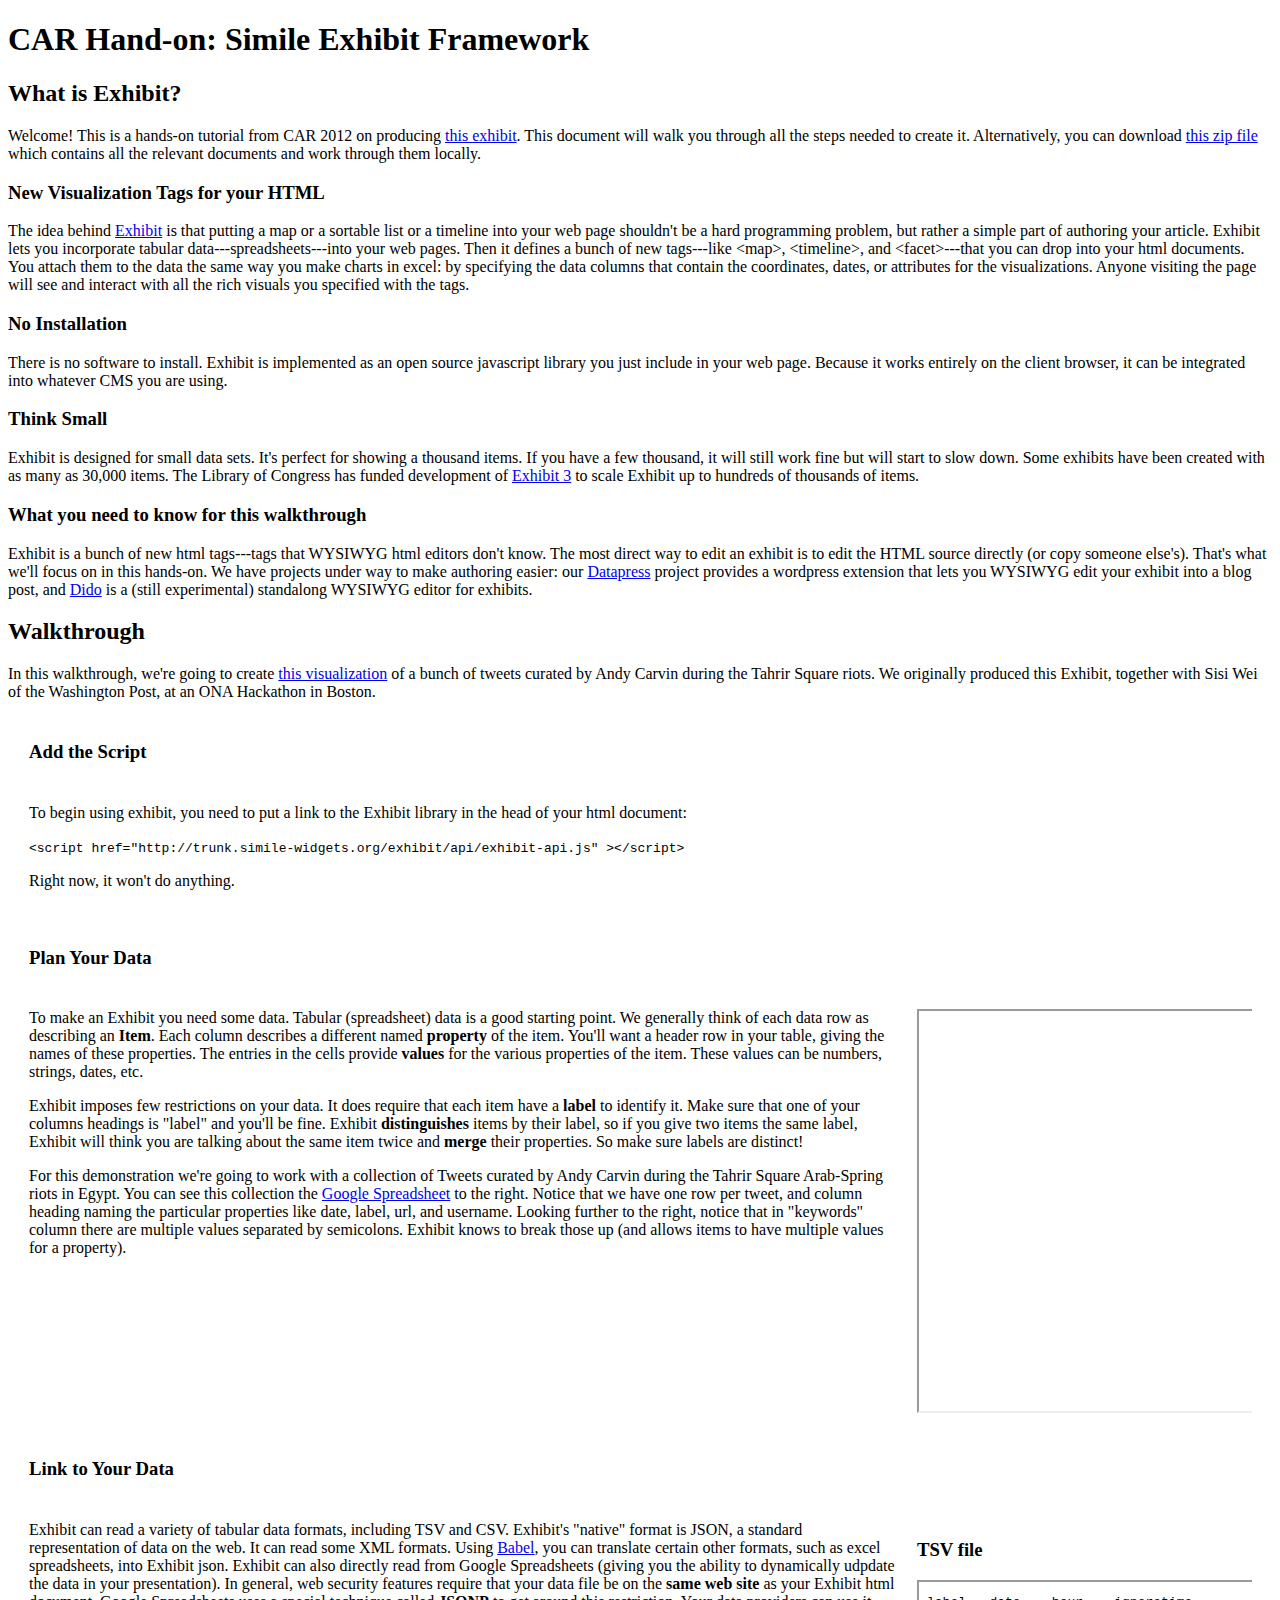
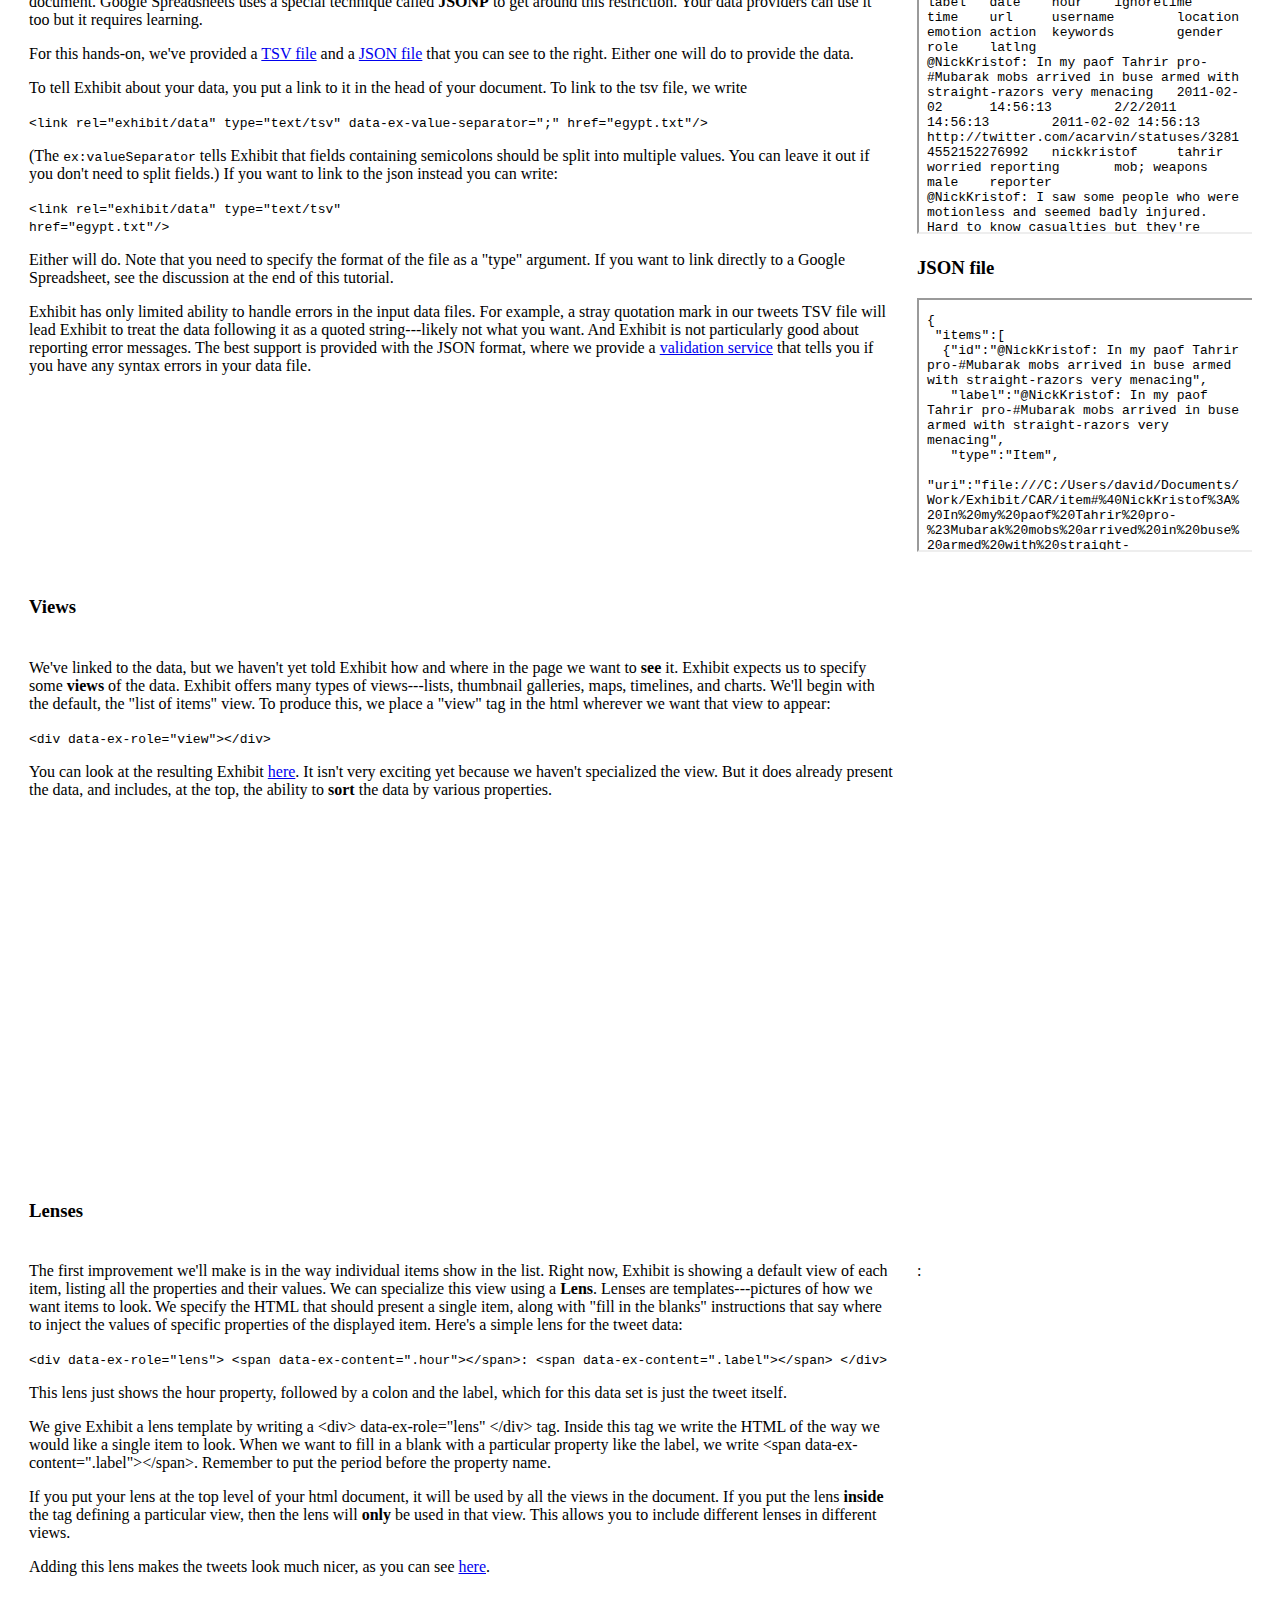
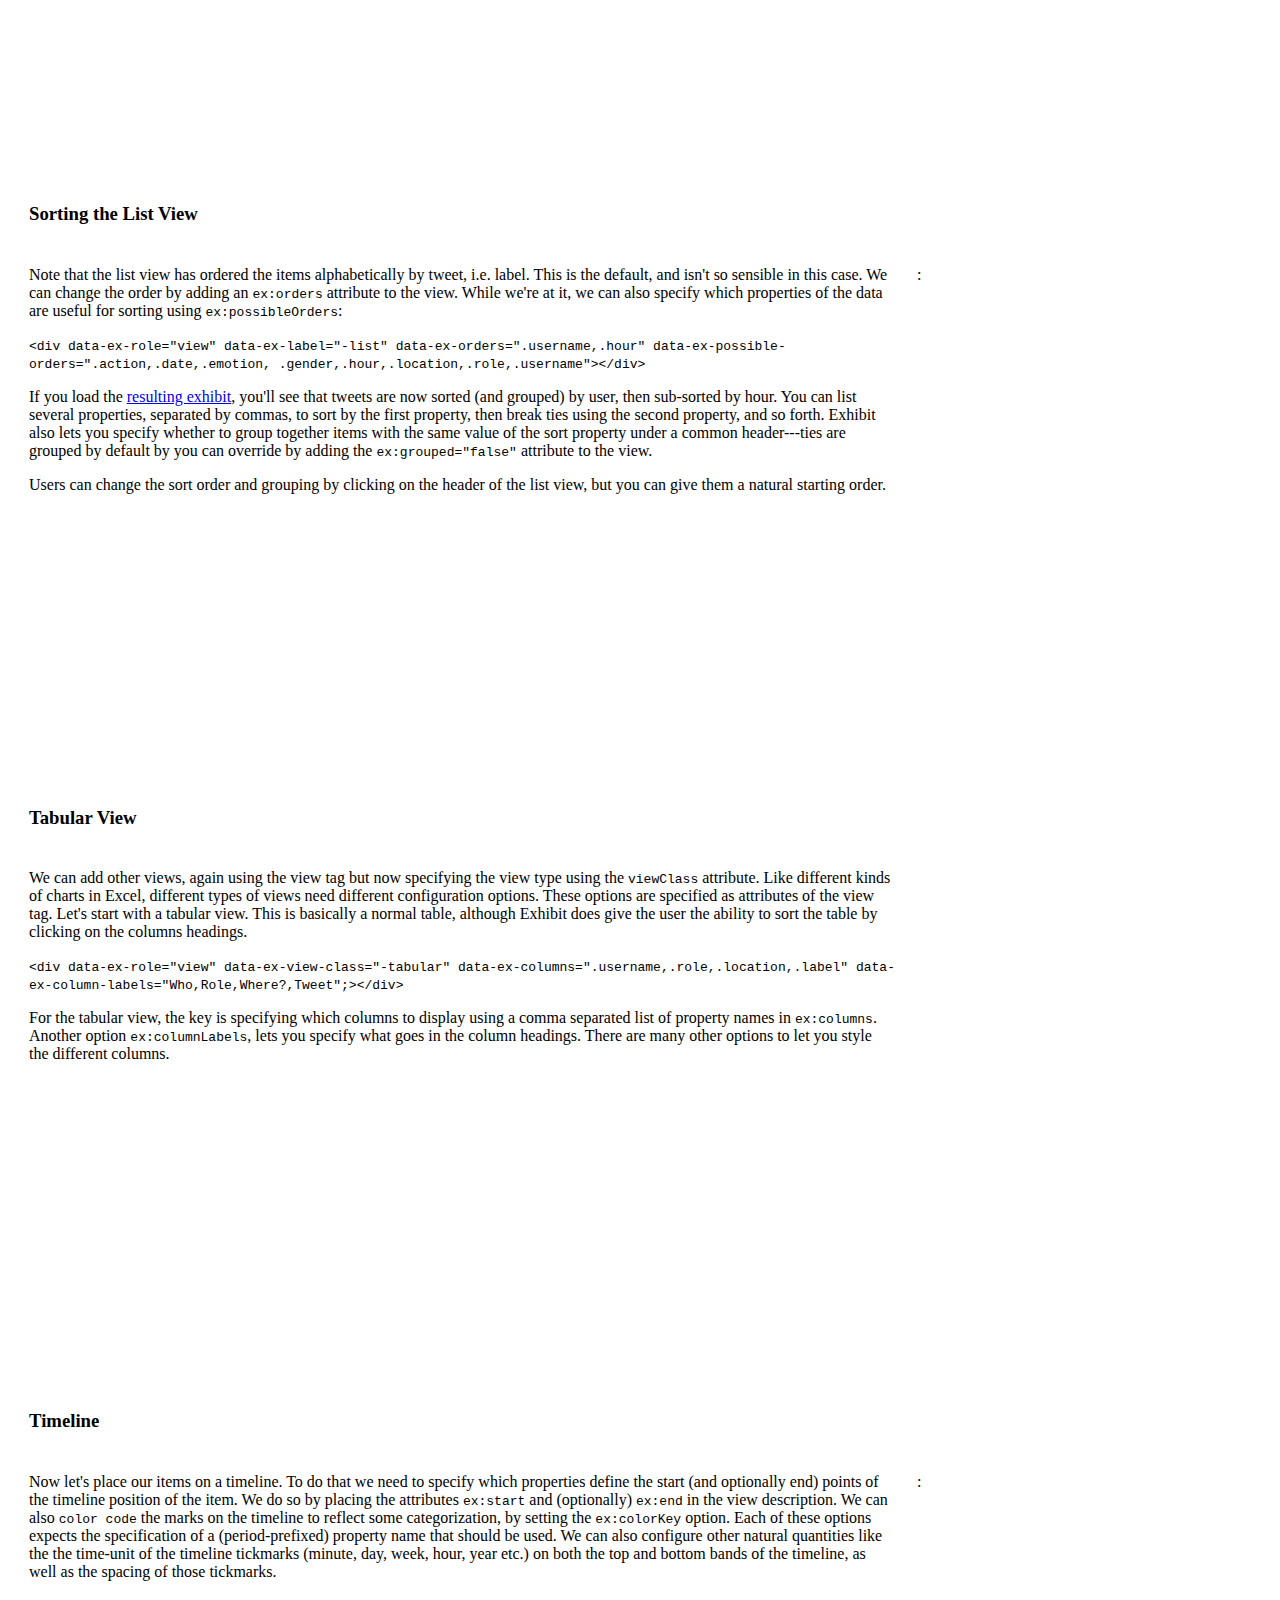
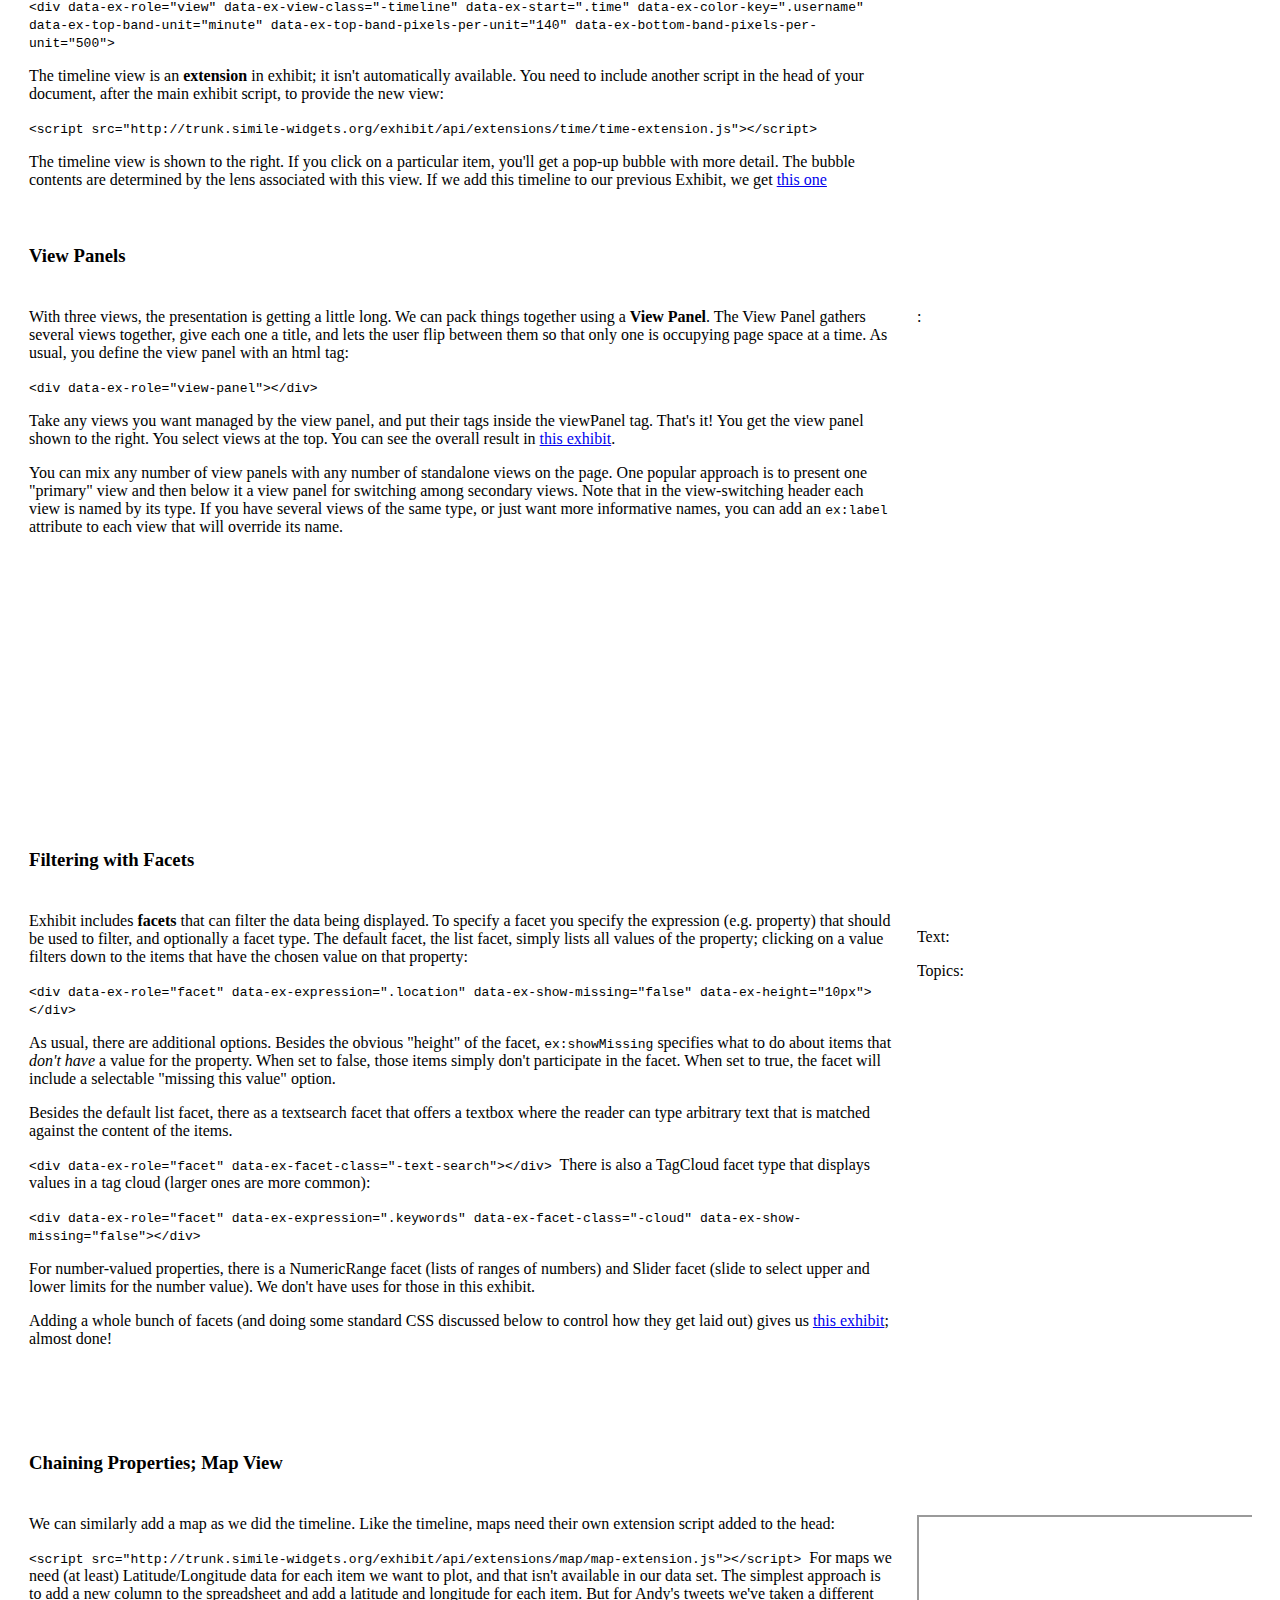
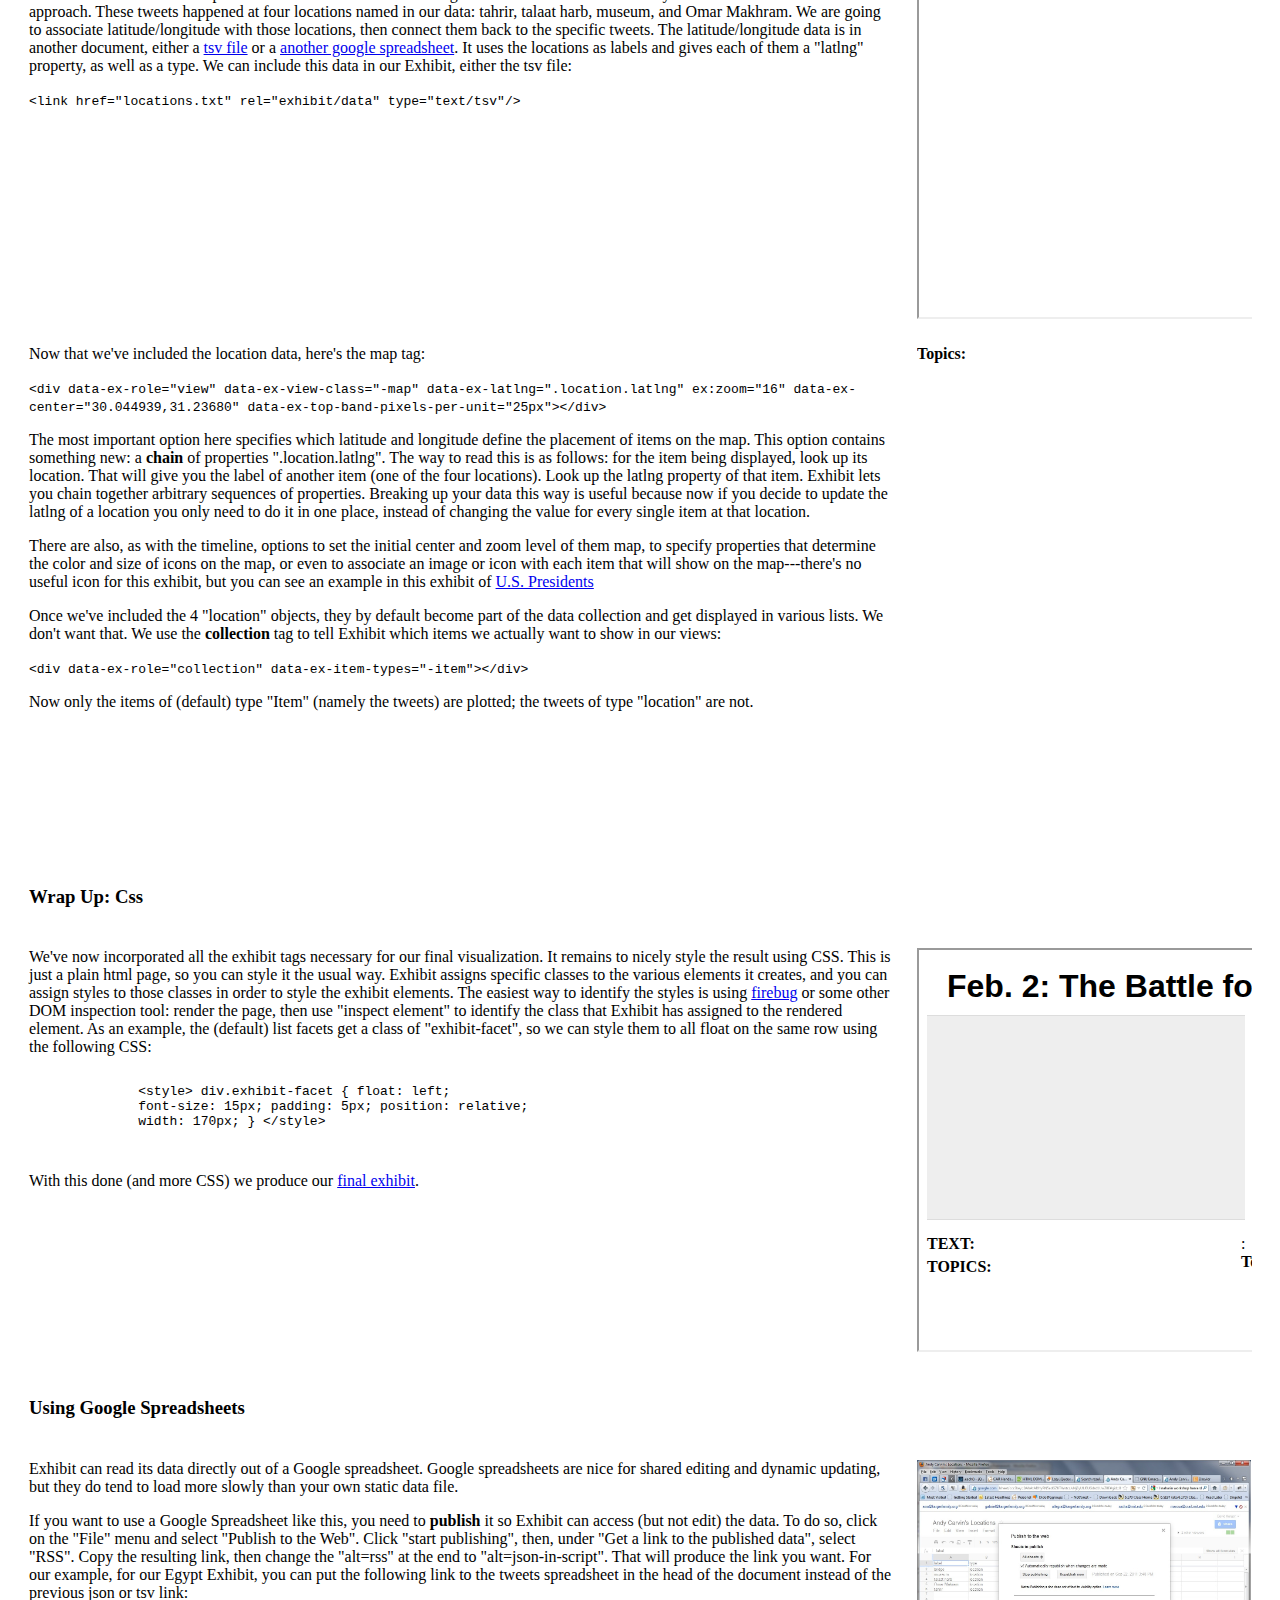
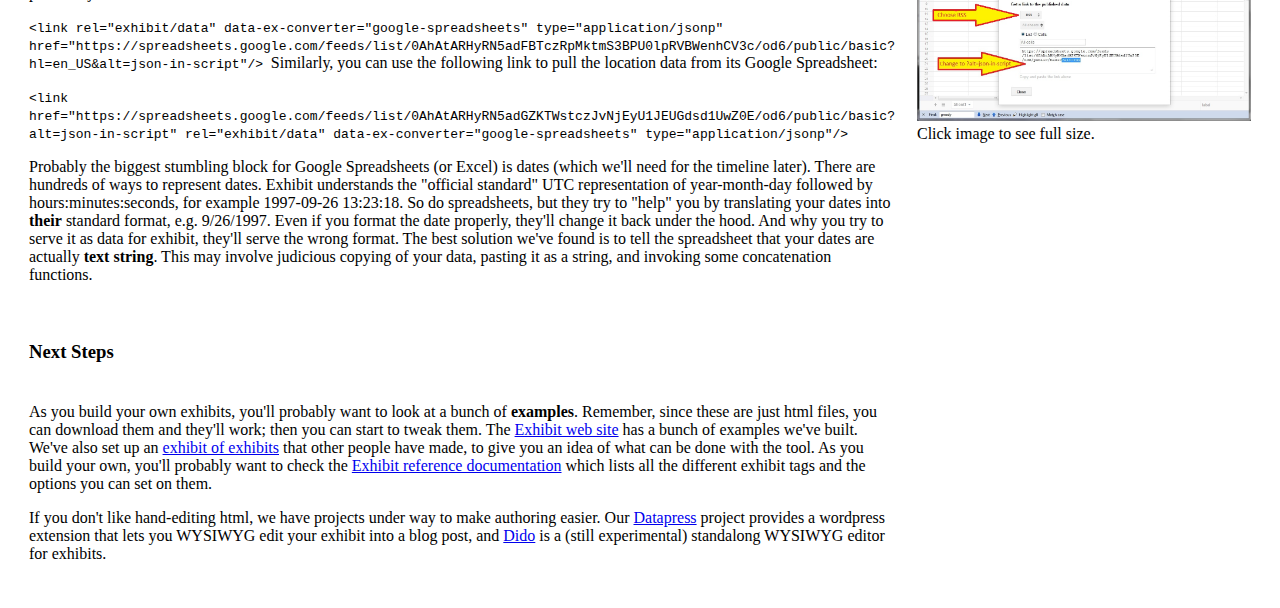
==== commit f698d914: "fixed whitespace/indents so future commit diffs are readable" ====
--- a/hands-on.html
+++ b/hands-on.html
@@ -47,21 +47,49 @@
 
     <h3>New Visualization Tags for your HTML</h3>
 
-    The idea behind         <a href="http://simile-widgets.org/exhibit">Exhibit</a> is that         putting a map or a sortable list or a timeline into your web page         shouldn't be a hard programming problem, but rather a simple part of         authoring your article.  Exhibit lets you incorporate tabular         data---spreadsheets---into your web pages.  Then it defines a bunch of         new tags---like &lt;map&gt;, &lt;timeline&gt;, and         &lt;facet&gt;---that you can drop into your html documents.  You         attach them to the data the same way you make charts in excel: by         specifying the data columns that contain the coordinates, dates, or         attributes for the visualizations.  Anyone visiting the page will see         and interact with all the rich visuals you specified with the tags.
-    <h3>No Installation</h3>
-    There is no software to install.  Exhibit is implemented as an         open source javascript library you just include in your web page.          Because it works entirely on the client browser, it can be integrated         into whatever CMS you are using.
-
-    <h3>Think Small</h3>
-    Exhibit is designed for small data sets.  It's perfect for showing         a thousand items.  If you have a few thousand, it will still work fine         but will start to slow down.  Some exhibits have been created with as         many as 30,000 items.  The Library of Congress has funded development         of <a href="http://simile-widgets.org/exhibit3">Exhibit 3</a> to scale         Exhibit up to hundreds of thousands of items.  
-
-    <h3>What you need to know for this walkthrough</h3>
-    Exhibit is a bunch of new html tags---tags that WYSIWYG html         editors don't know.  The most direct way to edit an exhibit is to edit         the HTML source directly (or copy someone else's).  That's what we'll         focus on in this hands-on.  We have projects under way to make         authoring easier: our         <a href="http://projects.csail.mit.edu/datapress">Datapress</a>         project provides a wordpress extension that lets you WYSIWYG edit your         exhibit into a blog post, and         <a href="http://projects.csail.mit.edu/exhibit/Dido">Dido</a> is a         (still experimental) standalong WYSIWYG editor for exhibits.
+    The idea
+    behind <a href="http://simile-widgets.org/exhibit">Exhibit</a> is
+    that putting a map or a sortable list or a timeline into your web
+    page shouldn't be a hard programming problem, but rather a simple
+    part of authoring your article.  Exhibit lets you incorporate
+    tabular data---spreadsheets---into your web pages.  Then it
+    defines a bunch of new tags---like &lt;map&gt;, &lt;timeline&gt;,
+    and &lt;facet&gt;---that you can drop into your html documents.
+    You attach them to the data the same way you make charts in excel:
+    by specifying the data columns that contain the coordinates,
+    dates, or attributes for the visualizations.  Anyone visiting the
+    page will see and interact with all the rich visuals you specified
+    with the tags.
+    <h3>No Installation</h3> There is no software to install.  Exhibit
+    is implemented as an open source javascript library you just
+    include in your web page.  Because it works entirely on the client
+    browser, it can be integrated into whatever CMS you are using.
+
+    <h3>Think Small</h3> Exhibit is designed for small data sets.
+    It's perfect for showing a thousand items.  If you have a few
+    thousand, it will still work fine but will start to slow down.
+    Some exhibits have been created with as many as 30,000 items.  The
+    Library of Congress has funded development
+    of <a href="http://simile-widgets.org/exhibit3">Exhibit 3</a> to
+    scale Exhibit up to hundreds of thousands of items.
+
+    <h3>What you need to know for this walkthrough</h3> Exhibit is a
+    bunch of new html tags---tags that WYSIWYG html editors don't
+    know.  The most direct way to edit an exhibit is to edit the HTML
+    source directly (or copy someone else's).  That's what we'll focus
+    on in this hands-on.  We have projects under way to make authoring
+    easier:
+    our <a href="http://projects.csail.mit.edu/datapress">Datapress</a>
+    project provides a wordpress extension that lets you WYSIWYG edit
+    your exhibit into a blog post,
+    and <a href="http://projects.csail.mit.edu/exhibit/Dido">Dido</a>
+    is a (still experimental) standalong WYSIWYG editor for exhibits.
 
     <h2>Walkthrough</h2>
 
-    In this walkthrough, we're going to
-    create <a href="egypt.html" target="result">this visualization</a>         of a bunch of
-    tweets curated by Andy Carvin during the Tahrir Square riots.  We
+    In this walkthrough, we're going to create <a href="egypt.html"
+                                                  target="result">this visualization</a> of a bunch of tweets
+    curated by Andy Carvin during the Tahrir Square riots.  We
     originally produced this Exhibit, together with Sisi Wei of the
     Washington Post, at an ONA Hackathon in Boston.
 
@@ -90,14 +118,40 @@
       <tr>
 	<td  class="narrative">
 	  <div class="narrative">
-	    To make an Exhibit you need some data.  Tabular 	    (spreadsheet) data is a good starting point.  We generally 	    think of each data row as describing an <b>Item</b>.  Each 	    column describes a different named <b>property</b> of the 	    item.  You'll want a header row in your table, giving the 	    names of these properties.  The entries in the cells 	    provide <b>values</b> for the various properties of the 	    item.  These values can be numbers, strings, dates, etc.
+	    To make an Exhibit you need some data.  Tabular
+	    (spreadsheet) data is a good starting point.  We generally
+	    think of each data row as describing an <b>Item</b>.  Each
+	    column describes a different named <b>property</b> of the
+	    item.  You'll want a header row in your table, giving the
+	    names of these properties.  The entries in the cells
+	    provide <b>values</b> for the various properties of the
+	    item.  These values can be numbers, strings, dates, etc.
 	    <p>
-	      Exhibit imposes few restrictions on your data.  It does 	      require that each item have a <b>label</b> to identify 	      it. Make sure that one of your columns headings is 	      "label" and you'll be fine.  Exhibit 	      <b>distinguishes</b> items by their label, so if you 	      give two items the same label, Exhibit will think you 	      are talking about the same item twice and <b>merge</b> 	      their properties.  So make sure labels are distinct!
+	      Exhibit imposes few restrictions on your data.  It does
+	      require that each item have a <b>label</b> to identify
+	      it. Make sure that one of your columns headings is
+	      "label" and you'll be fine.
+	      Exhibit <b>distinguishes</b> items by their label, so if
+	      you give two items the same label, Exhibit will think
+	      you are talking about the same item twice
+	      and <b>merge</b> their properties.  So make sure labels
+	      are distinct!
 	    <p>
-	      For this demonstration we're going to work with a 	      collection of Tweets curated by Andy Carvin during the 	      Tahrir Square Arab-Spring riots in Egypt.  You can see 	      this collection the 	      <a href="https://docs.google.com/spreadsheet/pub?key=0AhAtARHyRN5adFBTczRpMktmS3BPU0lpRVBWenhCV3c&output=html">Google 		Spreadsheet</a> to the right.  Notice that we have one 	      row per tweet, and column heading naming the particular 	      properties like date, label, url, and username.  Looking 	      further to the right, notice that in "keywords" column 	      there are multiple values separated by semicolons. 	      Exhibit knows to break those up (and allows items to 	      have multiple values for a property).
+	      For this demonstration we're going to work with a
+	      collection of Tweets curated by Andy Carvin during the
+	      Tahrir Square Arab-Spring riots in Egypt.  You can see
+	      this collection
+	      the <a href="https://docs.google.com/spreadsheet/pub?key=0AhAtARHyRN5adFBTczRpMktmS3BPU0lpRVBWenhCV3c&output=html">Google
+	        Spreadsheet</a> to the right.  Notice that we have one
+	      row per tweet, and column heading naming the particular
+	      properties like date, label, url, and username.  Looking
+	      further to the right, notice that in "keywords" column
+	      there are multiple values separated by semicolons.
+	      Exhibit knows to break those up (and allows items to
+	      have multiple values for a property).
 	  </div>
 	<td class="example">
-	   	  <iframe src="https://docs.google.com/spreadsheet/pub?key=0AhAtARHyRN5adFBTczRpMktmS3BPU0lpRVBWenhCV3c&output=html" 		  width="100%" height="400px" 		  style="overflow:auto"></iframe>
+	  <iframe src="https://docs.google.com/spreadsheet/pub?key=0AhAtARHyRN5adFBTczRpMktmS3BPU0lpRVBWenhCV3c&output=html" 		  width="100%" height="400px" 		  style="overflow:auto"></iframe>
 
       </tr>
       <tr>
@@ -105,25 +159,59 @@
       </tr>
       <tr>
 	<td  class="narrative">
-	  Exhibit can read a variety of tabular data formats, 	  including TSV and CSV.  Exhibit's "native" format is JSON, a standard 	  representation of data on the web.  It can read some XML formats. 	  Using <a href="http://service.simile-widgets.org/babel">Babel</a>, you 	  can translate certain other formats, such as excel spreadsheets, into 	  Exhibit json.  Exhibit can also directly read from Google Spreadsheets 	  (giving you the ability to dynamically udpdate the data in your 	  presentation).  In general, web security features require that your 	  data file be on the <b>same web site</b> as your Exhibit html 	  document.  Google Spreadsheets uses a special technique called 	  <b>JSONP</b> to get around this restriction.  Your data providers can 	  use it too but it requires learning.
-	  <p>
-	    For this hands-on, we've provided a 	    <a href="egypt.txt">TSV file</a> 	    and a 	    <a href="egypt.js">JSON file</a> that you can see to the right.  	    Either one will do to provide the data.
-	  <p>
-	    To tell Exhibit about your data, you put a link to it in 	    the head of your document.  To link to the tsv file, we 	    write
+	  Exhibit can read a variety of tabular data formats,
+	  including TSV and CSV.  Exhibit's "native" format is JSON, a
+	  standard representation of data on the web.  It can read
+	  some XML formats.
+	  Using <a href="http://service.simile-widgets.org/babel">Babel</a>,
+	  you can translate certain other formats, such as excel
+	  spreadsheets, into Exhibit json.  Exhibit can also directly
+	  read from Google Spreadsheets (giving you the ability to
+	  dynamically udpdate the data in your presentation).  In
+	  general, web security features require that your data file
+	  be on the <b>same web site</b> as your Exhibit html
+	  document.  Google Spreadsheets uses a special technique
+	  called <b>JSONP</b> to get around this restriction.  Your
+	  data providers can use it too but it requires learning.
+	  <p>
+	    For this hands-on, we've provided
+	    a <a href="egypt.txt">TSV file</a> and
+	    a <a href="egypt.js">JSON file</a> that you can see to the
+	    right.  Either one will do to provide the data.
+	  <p>
+	    To tell Exhibit about your data, you put a link to it in
+	    the head of your document.  To link to the tsv file, we
+	    write
 	  <p>
 	    <code>
 	      &lt;link rel=&quot;exhibit/data&quot; 	      	      type=&quot;text/tsv&quot;  data-ex-value-separator=";" 	      	      href=&quot;egypt.txt&quot;/&gt;
 	    </code>
 	  <p>
-	    (The <code>ex:valueSeparator</code> tells Exhibit that 	    fields 	    containing semicolons should be split into multiple 	    values.  You can 	    leave it out if you don't need to split 	    fields.)  If you want to link 	    to the json instead you can write:
+	    (The <code>ex:valueSeparator</code> tells Exhibit that
+	    fields containing semicolons should be split into multiple
+	    values.  You can leave it out if you don't need to split
+	    fields.)  If you want to link to the json instead you can
+	    write:
 	  <p>
 	    <code>
 	      &lt;link rel=&quot;exhibit/data&quot; 	      	      type=&quot;text/tsv&quot;<br> href=&quot;egypt.txt&quot;/&gt;<br>
 	    </code>
 	  <p>
-	    Either will do.  Note that you need to specify the format 	    of the file as a "type" argument.  If you want to link 	    directly to a 	    Google Spreadsheet, see the discussion at the end 	    of this tutorial. 
-	  <p>
-	    Exhibit has only limited ability to handle errors in the 	    input data 	    files.  For example, a stray quotation mark in our 	    tweets TSV file 	    will lead Exhibit to treat the data 	    following it as a quoted 	    string---likely not what you want.  	    And Exhibit is not particularly 	    good about reporting error 	    messages.  The best support is provided 	    with the JSON 	    format, where we provide a 	    	    <a href="http://service.simile-widgets.org/babel/validator">validation 	      service</a> that tells you if you have any syntax errors 	    in your data 	    file.
+	    Either will do.  Note that you need to specify the format
+	    of the file as a "type" argument.  If you want to link
+	    directly to a Google Spreadsheet, see the discussion at
+	    the end of this tutorial.
+	  <p>
+	    Exhibit has only limited ability to handle errors in the
+	    input data files.  For example, a stray quotation mark in
+	    our tweets TSV file will lead Exhibit to treat the data
+	    following it as a quoted string---likely not what you
+	    want.  And Exhibit is not particularly good about
+	    reporting error messages.  The best support is provided
+	    with the JSON format, where we provide
+	    a <a href="http://service.simile-widgets.org/babel/validator">validation
+	      service</a> that tells you if you have any syntax errors
+	    in your data file.
 
 	    <td class="example">
 	      <h3>TSV file</h3>
@@ -141,13 +229,25 @@
 
       <tr>
 	<td  class="narrative">
-	  We've linked to the data, but we haven't yet told Exhibit 	  how and where in the page we want to <b>see</b> it.  Exhibit 	  expects 	  us to specify some <b>views</b> of the data.  	  Exhibit offers many 	  types of views---lists, thumbnail galleries, 	  maps, timelines, and 	  charts. We'll begin with the default, the 	  "list of items" view.  To 	  produce this, we place a "view" tag 	  in the html wherever we want that 	  view to appear:
+	  We've linked to the data, but we haven't yet told Exhibit
+	  how and where in the page we want to <b>see</b> it.  Exhibit
+	  expects us to specify some <b>views</b> of the data.
+	  Exhibit offers many types of views---lists, thumbnail
+	  galleries, maps, timelines, and charts. We'll begin with the
+	  default, the "list of items" view.  To produce this, we
+	  place a "view" tag in the html wherever we want that view to
+	  appear:
 	  <p>
 	    <code>
 	      &lt;div data-ex-role=&quot;view&quot;&gt;&lt;/div&gt;
 	    </code>
 	  <p>
-	    You can look at the resulting Exhibit 	    	    <a href="egypt0.html" target="result">here</a>.  It isn't very 	    exciting yet because we haven't specialized the view.  But 	    it does 	    already present the data, and includes, at the 	    top, the ability to 	    <b>sort</b> the data by various 	    properties.  
+	    You can look at the resulting
+	    Exhibit <a href="egypt0.html" target="result">here</a>.
+	    It isn't very exciting yet because we haven't specialized
+	    the view.  But it does already present the data, and
+	    includes, at the top, the ability to <b>sort</b> the data
+	    by various properties.
 	</td>
 	<td class="example">
 	  <div class="example">
@@ -162,7 +262,16 @@
 
       <tr>
 	<td  class="narrative">
-	  The first improvement we'll make is in the way individual 	  items show in the list.  Right now, Exhibit is showing a 	  default view 	  of each item, listing all the properties and their 	  values.  We can 	  specialize this view using a <b>Lens</b>.  	  Lenses are 	  templates---pictures of how we want items to look.  	  We specify the 	  HTML that should present a single item, along with 	  "fill in the 	  blanks" instructions that say where to inject the 	  values of specific 	  properties of the displayed item.  Here's a 	  simple lens for the tweet 	  data:
+	  The first improvement we'll make is in the way individual
+	  items show in the list.  Right now, Exhibit is showing a
+	  default view of each item, listing all the properties and
+	  their values.  We can specialize this view using
+	  a <b>Lens</b>.  Lenses are templates---pictures of how we
+	  want items to look.  We specify the HTML that should present
+	  a single item, along with "fill in the blanks" instructions
+	  that say where to inject the values of specific properties
+	  of the displayed item.  Here's a simple lens for the tweet
+	  data:
 	  <p>
 	    <code>
 	      &lt;div data-ex-role=&quot;lens&quot;&gt;
@@ -172,15 +281,29 @@
 	    </code>
 
 	  <p>
-	    This lens just shows the hour property, followed by a 	    colon and the label, which for this data set is just the 	    tweet itself.
-
-	  <p>
-	    We give Exhibit a lens template by writing a &lt;div&gt; 	    data-ex-role="lens" &lt;/div&gt; tag.  Inside this tag we write 	    the HTML of 	    the way we would like a single item to look.  When 	    we want to fill in 	    a blank with a particular property like 	    the label, we write &lt;span 	    	    data-ex-content=".label"&gt;&lt;/span&gt;.  Remember to put the period 	    before the property name.  
-	  <p>
-	    If you put your lens at the top level of your html 	    document, it will 	    be used by all the views in the document.  	    If you put the lens 	    <b>inside</b> the tag defining a 	    particular view, then the lens will 	    <b>only</b> be used in 	    that view.  This allows you to include 	    different lenses in 	    different views.
-
-	  <p>
-	    Adding this lens makes the tweets look much nicer, as you 	    can see <a href="egypt1.html" target="result">here</a>.
+	    This lens just shows the hour property, followed by a
+	    colon and the label, which for this data set is just the
+	    tweet itself.
+
+	  <p>
+	    We give Exhibit a lens template by writing a &lt;div&gt;
+	    data-ex-role="lens" &lt;/div&gt; tag.  Inside this tag we
+	    write the HTML of the way we would like a single item to
+	    look.  When we want to fill in a blank with a particular
+	    property like the label, we write &lt;span
+	    data-ex-content=".label"&gt;&lt;/span&gt;.  Remember to
+	    put the period before the property name.
+	  <p>
+	    If you put your lens at the top level of your html
+	    document, it will be used by all the views in the
+	    document.  If you put the lens <b>inside</b> the tag
+	    defining a particular view, then the lens will <b>only</b>
+	    be used in that view.  This allows you to include
+	    different lenses in different views.
+
+	  <p>
+	    Adding this lens makes the tweets look much nicer, as you
+	    can see <a href="egypt1.html" target="result">here</a>.
 
 	</td>
 	<td class="example">
@@ -201,7 +324,13 @@
 
       <tr>
 	<td  class="narrative">
-	  Note that the list view has ordered the items alphabetically 	  by tweet, i.e. label.  This is the default, and isn't so 	  sensible in 	  this case.  We can change the order by adding an 	  <code>ex:orders</code> attribute to the view.  While we're 	  at it, we 	  can also specify which properties of the data are 	  useful for sorting 	  using <code>ex:possibleOrders</code>:
+	  Note that the list view has ordered the items alphabetically
+	  by tweet, i.e. label.  This is the default, and isn't so
+	  sensible in this case.  We can change the order by adding
+	  an <code>ex:orders</code> attribute to the view.  While
+	  we're at it, we can also specify which properties of the
+	  data are useful for sorting
+	  using <code>ex:possibleOrders</code>:
 	  <p>
 
 	    <code>
@@ -211,9 +340,21 @@
 	    </code>
 
 	  <p>
-	    If you load the <a href="egypt2.html" 			       target="result">resulting exhibit</a>, 	    you'll see that tweets are now 	    sorted (and grouped) by user, then 	    sub-sorted by hour.  You can list 	    several properties, 	    separated by commas, to sort by the first 	    property, then 	    break ties using the second property, and so forth.  	    Exhibit 	    also lets you specify whether to group together items with the 	    same value of the sort property under a common 	    header---ties are 	    grouped by default by you can override by 	    adding the 	    <code>ex:grouped="false"</code> attribute to the 	    view.
-	  <p>
-	    Users can change the sort order and grouping by clicking 	    on the header of the list view, but you can give them a 	    natural 	    starting order.
+	    If you load the <a href="egypt2.html"
+	                       target="result">resulting exhibit</a>, you'll see that
+	    tweets are now sorted (and grouped) by user, then
+	    sub-sorted by hour.  You can list several properties,
+	    separated by commas, to sort by the first property, then
+	    break ties using the second property, and so forth.
+	    Exhibit also lets you specify whether to group together
+	    items with the same value of the sort property under a
+	    common header---ties are grouped by default by you can
+	    override by adding the <code>ex:grouped="false"</code>
+	    attribute to the view.
+	  <p>
+	    Users can change the sort order and grouping by clicking
+	    on the header of the list view, but you can give them a
+	    natural starting order.
 	</td>
 	<td class="example">
 	  <div class="example">
@@ -233,18 +374,36 @@
 
       <tr>
 	<td  class="narrative">
-	  We can add other views, again using the view tag but now 	  specifying the view type using the <code>viewClass</code> 	  attribute.  	  Like different kinds of charts in Excel, different 	  types of views need 	  different configuration options.  These 	  options are specified as 	  attributes of the view tag.  Let's 	  start with a tabular view.  This is 	  basically a normal table, 	  although Exhibit does give the user the 	  ability to sort the 	  table by clicking on the columns headings.
-	  <p>
-	    <code>
-	      &lt;div data-ex-role=&quot;view&quot; 	      	      data-ex-view-class=&quot;-tabular&quot; 	      	      data-ex-columns=&quot;.username,.role,.location,.label&quot
+	  We can add other views, again using the view tag but now
+	  specifying the view type using the <code>viewClass</code>
+	  attribute.  Like different kinds of charts in Excel,
+	  different types of views need different configuration
+	  options.  These options are specified as attributes of the
+	  view tag.  Let's start with a tabular view.  This is
+	  basically a normal table, although Exhibit does give the
+	  user the ability to sort the table by clicking on the
+	  columns headings.
+	  <p>
+	    <code>
+	      &lt;div data-ex-role=&quot;view&quot;
+	      data-ex-view-class=&quot;-tabular&quot;
+	      data-ex-columns=&quot;.username,.role,.location,.label&quot
 	      data-ex-column-labels="Who,Role,Where?,Tweet";&gt;&lt;/div&gt;
 	    </code>
 	  <p>
-	    For the tabular view, the key is specifying which columns 	    to display 	    using a comma separated list of property names in 	    <code>ex:columns</code>.  Another option 	    <code>ex:columnLabels</code>, 	    lets you specify what goes in the 	    column headings.  There are many 	    other options to let you 	    style the different columns.
+	    For the tabular view, the key is specifying which columns
+	    to display using a comma separated list of property names
+	    in <code>ex:columns</code>.  Another
+	    option <code>ex:columnLabels</code>, lets you specify what
+	    goes in the column headings.  There are many other options
+	    to let you style the different columns.
 	</td>
 	<td class="example">
 	  <div class="example">
-	    <div data-ex-role="view" data-ex-label="Table" 		 		 data-ex-view-class="Tabular" data-ex-columns=".username,.role,.location,.label" 		 data-ex-column-labels="Who,Role,Where?,Tweet"></div>
+	    <div data-ex-role="view" data-ex-label="Table"
+	         data-ex-view-class="Tabular"
+	         data-ex-columns=".username,.role,.location,.label"
+	         data-ex-column-labels="Who,Role,Where?,Tweet"></div>
 	  </div>
 	</td>
       </tr>
@@ -255,29 +414,56 @@
 
       <tr>
 	<td  class="narrative">
-	  Now let's place our items on a timeline.  To do that we need to     	  specify which properties define the start (and optionally end) points     	  of the  timeline position of the item.  We do so by placing the     	  attributes <code>ex:start</code> and (optionally) <code>ex:end</code>     	  in the view description.  We can also <code>color code</code> the     	  marks on the timeline to reflect some categorization, by setting the     	  <code>ex:colorKey</code> option.  Each of these options expects the     	  specification of a (period-prefixed) property name that should be     	  used.  We can also configure other natural quantities like the the     	  time-unit of the timeline tickmarks (minute, day, week, hour, year     	  etc.) on both the top and bottom bands of the timeline, as well as the     	  spacing of those tickmarks.  
-	  <p>
-	    <code>
-	      &lt;div data-ex-role=&quot;view&quot; 	      data-ex-view-class=&quot;-timeline&quot; data-ex-start=&quot;.time&quot; 	      data-ex-color-key=&quot;.username&quot; 	      data-ex-top-band-unit=&quot;minute&quot; 	      data-ex-top-band-pixels-per-unit=&quot;140&quot; 	      data-ex-bottom-band-pixels-per-unit=&quot;500&quot;&gt;
-	    </code>
-
-	  <p>
-	    The timeline view is an <b>extension</b> in exhibit; it       	    isn't automatically available.  You need to include another script in       	    the head of your document, after the main exhibit script, to provide       	    the new view:
-	  <p>
-	    <code>
-	      &lt;script 	      src=&quot;http://trunk.simile-widgets.org/exhibit/api/extensions/time/time-extension.js&quot;&gt;&lt;/script&gt;
-	    </code>
-
-	  <p>
-	    The timeline view is shown to the right.  If you click on       	    a particular item, you'll get a pop-up bubble with more detail.  The       	    bubble contents are determined by the lens associated with this view.
-
-	    If we add this timeline to our previous Exhibit, we get       	    <a href="egypt3.html">this one</a>
+	  Now let's place our items on a timeline.  To do that we need
+	  to specify which properties define the start (and optionally
+	  end) points of the timeline position of the item.  We do so
+	  by placing the attributes <code>ex:start</code> and
+	  (optionally) <code>ex:end</code> in the view description.
+	  We can also <code>color code</code> the marks on the
+	  timeline to reflect some categorization, by setting
+	  the <code>ex:colorKey</code> option.  Each of these options
+	  expects the specification of a (period-prefixed) property
+	  name that should be used.  We can also configure other
+	  natural quantities like the the time-unit of the timeline
+	  tickmarks (minute, day, week, hour, year etc.) on both the
+	  top and bottom bands of the timeline, as well as the spacing
+	  of those tickmarks.
+	  <p>
+	    <code>
+	      &lt;div data-ex-role=&quot;view&quot;
+	      data-ex-view-class=&quot;-timeline&quot;
+	      data-ex-start=&quot;.time&quot;
+	      data-ex-color-key=&quot;.username&quot;
+	      data-ex-top-band-unit=&quot;minute&quot;
+	      data-ex-top-band-pixels-per-unit=&quot;140&quot;
+	      data-ex-bottom-band-pixels-per-unit=&quot;500&quot;&gt;
+	    </code>
+
+	  <p>
+	    The timeline view is an <b>extension</b> in exhibit; it
+	    isn't automatically available.  You need to include
+	    another script in the head of your document, after the
+	    main exhibit script, to provide the new view:
+	  <p>
+	    <code>
+	      &lt;script
+	      src=&quot;http://trunk.simile-widgets.org/exhibit/api/extensions/time/time-extension.js&quot;&gt;&lt;/script&gt;
+	    </code>
+
+	  <p>
+	    The timeline view is shown to the right.  If you click on
+	    a particular item, you'll get a pop-up bubble with more
+	    detail.  The bubble contents are determined by the lens
+	    associated with this view.
+
+	    If we add this timeline to our previous Exhibit, we
+	    get <a href="egypt3.html">this one</a>
 	</td>
 	<td class="example">
 
 	  <div data-ex-role="view" data-ex-view-class="Timeline" data-ex-start=".time" 	       data-ex-color-key=".username" data-ex-top-band-unit="minute" 	 	       data-ex-top-band-pixels-per-unit="140" data-ex-bottom-band-pixels-per-unit="500">
 	    <div data-ex-role="lens">
-	      <span data-ex-content=".hour"></span>: 	      <span data-ex-content=".label"></span>
+	      <span data-ex-content=".hour"></span>: <span data-ex-content=".label"></span>
 	    </div>
 	  </div>
 	</td>
@@ -290,16 +476,32 @@
 
       <tr>
 	<td  class="narrative">
-	  With three views, the presentation is getting a little long.      	  We can pack things together using a <b>View Panel</b>.  The View Panel     	  gathers several views together, give each one a title, and lets the     	  user flip between them so that only one is occupying page space at a     	  time.  As usual, you define the view panel with an html tag:
+	  With three views, the presentation is getting a little long.
+	  We can pack things together using a <b>View Panel</b>.  The
+	  View Panel gathers several views together, give each one a
+	  title, and lets the user flip between them so that only one
+	  is occupying page space at a time.  As usual, you define the
+	  view panel with an html tag:
 	  <p>
 	    <code>
 	      &lt;div data-ex-role=&quot;view-panel&quot;&gt;&lt;/div&gt;
 	    </code>
 
 	  <p>
-	    Take any views you want managed by the view panel, and put       	    their tags inside the viewPanel tag.   That's it!  You get the view       	    panel shown to the right.  You select views at the top.    You can see       	    the overall result in <a href="egypt4.html" target="result">this 	      exhibit</a>.  
-	  <p>
-	    You can mix any number of view panels with any number of       	    standalone views on the page.  One popular approach is to present one       	    "primary" view and then below it a view panel for switching among       	    secondary views.  Note that in the view-switching header each view is       	    named by its type.  If you have several views of the same type, or       	    just want more informative names, you can add an <code>ex:label</code>       	    attribute to each view that will override its name.
+	    Take any views you want managed by the view panel, and put
+	    their tags inside the viewPanel tag.  That's it!  You get
+	    the view panel shown to the right.  You select views at
+	    the top.  You can see the overall result
+	    in <a href="egypt4.html" target="result">this exhibit</a>.
+	  <p>
+	    You can mix any number of view panels with any number of
+	    standalone views on the page.  One popular approach is to
+	    present one "primary" view and then below it a view panel
+	    for switching among secondary views.  Note that in the
+	    view-switching header each view is named by its type.  If
+	    you have several views of the same type, or just want more
+	    informative names, you can add an <code>ex:label</code>
+	    attribute to each view that will override its name.
 	</td>
 	<td class="example">
 	  <div class="example">
@@ -308,10 +510,18 @@
 	      <div data-ex-role="lens">
 		<span data-ex-content=".hour"></span>: 	  		<span data-ex-content=".label"></span>
 	      </div>
-	      <div data-ex-role="view" data-ex-view-class="Timeline" 	 	     		   data-ex-start=".time" data-ex-color-key=".username"  data-ex-time-line-height="350" 		   data-ex-top-band-pixels-per-unit="150" 	 	     		   data-ex-bottom-band-pixels-per-unit="400"></div>
-	      <div data-ex-role="view" data-ex-label="List" 	 	     		   data-ex-orders=".hour" 	 	     		   data-ex-possible-orders=".action,.data,.emotion,.gender,.hour,.location,.role,.username">
+	      <div data-ex-role="view" data-ex-view-class="Timeline"
+	           data-ex-start=".time" data-ex-color-key=".username"
+	           data-ex-time-line-height="350"
+	           data-ex-top-band-pixels-per-unit="150"
+	           data-ex-bottom-band-pixels-per-unit="400"></div>
+	      <div data-ex-role="view" data-ex-label="List" 	 	     		     data-ex-orders=".hour" 	 
+                   data-ex-possible-orders=".action,.data,.emotion,.gender,.hour,.location,.role,.username">
 	      </div>
-	      <div data-ex-role="view" data-ex-label="Table" 	     		   data-ex-view-class="Tabular" data-ex-columns=".username,.role,.location,.label" 		   data-ex-column-labels="Who,Role,Where?,Tweet"></div>
+	      <div data-ex-role="view" data-ex-label="Table"
+	           data-ex-view-class="Tabular"
+	           data-ex-columns=".username,.role,.location,.label"
+	           data-ex-column-labels="Who,Role,Where?,Tweet"></div>
 	    </div>
 	  </div>
 	</td>
@@ -324,36 +534,69 @@
 
       <tr>
 	<td  class="narrative">
-	  Exhibit includes <b>facets</b> that can filter the data     being 	  displayed.  To specify a facet you specify the expression (e.g.     	  property) that should be used to filter, and optionally a facet type.      	  The default facet, the list facet, simply lists all values of the     	  property; clicking on a value filters down to the items that have the     	  chosen value on that property:
-	  <p>
-	    <code>
-	      &lt;div data-ex-role=&quot;facet&quot; 	      data-ex-expression=&quot;.location&quot; 	      data-ex-show-missing=&quot;false&quot; 	      data-ex-height=&quot;10px&quot;&gt;&lt;/div&gt;
-	    </code>
-	  <p>
-	    As usual, there are additional options.  Besides the       	    obvious "height" of the facet, <code>ex:showMissing</code> specifies       	    what to do about items that <i>don't have</i> a value for the       	    property. When set to false, those items simply don't participate in       	    the facet.  When set to true, the facet will include a selectable       	    "missing this value" option.
-	  <p>
-	    Besides the default list facet, there as a textsearch       	    facet that offers a textbox where the reader can type arbitrary text       	    that is matched against the content of the items.
-	  <p>
-	    <code>
-	      &lt;div data-ex-role=&quot;facet&quot; 	      data-ex-facet-class=&quot;-text-search&quot;&gt;&lt;/div&gt;
-	    </code>
-	    There is also a TagCloud facet type that displays values       	    in a tag cloud (larger ones are more common):
+	  Exhibit includes <b>facets</b> that can filter the data
+	  being displayed.  To specify a facet you specify the
+	  expression (e.g.  property) that should be used to filter,
+	  and optionally a facet type.  The default facet, the list
+	  facet, simply lists all values of the property; clicking on
+	  a value filters down to the items that have the chosen value
+	  on that property:
+	  <p>
+	    <code>
+	      &lt;div data-ex-role=&quot;facet&quot;
+	      data-ex-expression=&quot;.location&quot;
+	      data-ex-show-missing=&quot;false&quot;
+	      data-ex-height=&quot;10px&quot;&gt;&lt;/div&gt;
+	    </code>
+	  <p>
+	    As usual, there are additional options.  Besides the
+	    obvious "height" of the facet, <code>ex:showMissing</code>
+	    specifies what to do about items that <i>don't have</i> a
+	    value for the property. When set to false, those items
+	    simply don't participate in the facet.  When set to true,
+	    the facet will include a selectable "missing this value"
+	    option.
+	  <p>
+	    Besides the default list facet, there as a textsearch
+	    facet that offers a textbox where the reader can type
+	    arbitrary text that is matched against the content of the
+	    items.
+	  <p>
+	    <code>
+	      &lt;div data-ex-role=&quot;facet&quot;
+	      data-ex-facet-class=&quot;-text-search&quot;&gt;&lt;/div&gt;
+	    </code>
+	    There is also a TagCloud facet type that displays values
+	    in a tag cloud (larger ones are more common):
 	  <p>
 	    <code>
 	      &lt;div data-ex-role=&quot;facet&quot; 	      data-ex-expression=&quot;.keywords&quot; 	      data-ex-facet-class=&quot;-cloud&quot; 	      data-ex-show-missing=&quot;false&quot;&gt;&lt;/div&gt;
 	    </code>
 	  <p>
-	    For number-valued properties, there is a NumericRange       	    facet (lists of ranges of numbers) and Slider facet (slide to select       	    upper and lower limits for the number value).  We don't have uses for       	    those in this exhibit.
-
-	  <p>
-	    Adding a whole bunch of facets (and doing some standard       	    CSS discussed below to control how they get laid out) gives us       	    <a href="egypt5.html" target="result">this exhibit</a>; almost done!
+	    For number-valued properties, there is a NumericRange
+	    facet (lists of ranges of numbers) and Slider facet (slide
+	    to select upper and lower limits for the number value).
+	    We don't have uses for those in this exhibit.
+
+	  <p>
+	    Adding a whole bunch of facets (and doing some standard
+	    CSS discussed below to control how they get laid out)
+	    gives us <a href="egypt5.html" target="result">this
+	      exhibit</a>; almost done!
 	    <td class="example">
 	      <div class="example">
-		<div data-ex-role="facet" data-ex-expression=".location" 	       		     data-ex-show-missing="false" data-ex-height="150px"></div>
+		<div data-ex-role="facet"
+		     data-ex-expression=".location"
+		     data-ex-show-missing="false"
+		     data-ex-height="150px"></div>
 		<p class="topics">Text:</p>
-		<div data-ex-role="facet" data-ex-facet-class="TextSearch"></div>
+		<div data-ex-role="facet"
+		     data-ex-facet-class="TextSearch"></div>
 		<p class="topics">Topics:</p>
-		<div data-ex-role="facet" data-ex-expression=".keywords" 	       		     data-ex-facet-class="Cloud" data-ex-show-missing="false"></div>
+		<div data-ex-role="facet"
+		     data-ex-expression=".keywords"
+		     data-ex-facet-class="Cloud"
+		     data-ex-show-missing="false"></div>
 	      </div>
 	    </td>
       </tr>
@@ -366,49 +609,99 @@
 
       <tr>
 	<td  class="narrative">
-	  We can similarly add a map as we did the timeline.   Like     the 	  timeline, maps need their own extension script added to the head:
-	  <p>
-	    <code>
-	      &lt;script 	      src=&quot;http://trunk.simile-widgets.org/exhibit/api/extensions/map/map-extension.js&quot;&gt;&lt;/script&gt;
-	    </code>
-
-	    For maps we need (at least) Latitude/Longitude data for       	    each item we want to plot, and that isn't available in our data set.        	    The simplest approach is to add a new column to the spreadsheet and       	    add a latitude and longitude for each item.
-	    But for Andy's tweets we've taken a different approach.        	    These tweets happened at four locations named in our data: tahrir,       	    talaat harb, museum, and Omar Makhram.  We are going to associate       	    latitude/longitude with those locations, then connect them back to the       	    specific tweets.  The latitude/longitude data is in another document,       	    either a <a href="locations.txt">tsv file</a> or a       	    <a href="https://docs.google.com/spreadsheet/pub?key=0AhAtARHyRN5adGZKTWstczJvNjEyU1JEUGdsd1UwZ0E&output=html">another 	      google spreadsheet</a>.  It uses the locations as labels and 	    gives       each of them a "latlng" property, as well as a type.  We 	    can include       this data in our Exhibit, either the tsv file:
-	  <p>
-	    <code>
-	      &lt;link href=&quot;locations.txt&quot; 	      rel=&quot;exhibit/data&quot; type=&quot;text/tsv&quot;/&gt;
-	    </code>
-	</td>
-	<td class="example">
-
-
-	  <iframe src="https://docs.google.com/spreadsheet/pub?key=0AhAtARHyRN5adGZKTWstczJvNjEyU1JEUGdsd1UwZ0E&output=html" 		  width="100%" height="400px" 		  style="overflow:auto"></iframe>
-
+	  We can similarly add a map as we did the timeline.  Like the
+	  timeline, maps need their own extension script added to the
+	  head:
+	  <p>
+	    <code>
+	      &lt;script
+	      src=&quot;http://trunk.simile-widgets.org/exhibit/api/extensions/map/map-extension.js&quot;&gt;&lt;/script&gt;
+	    </code>
+
+	    For maps we need (at least) Latitude/Longitude data for
+	    each item we want to plot, and that isn't available in our
+	    data set.  The simplest approach is to add a new column to
+	    the spreadsheet and add a latitude and longitude for each
+	    item.  But for Andy's tweets we've taken a different
+	    approach.  These tweets happened at four locations named
+	    in our data: tahrir, talaat harb, museum, and Omar
+	    Makhram.  We are going to associate latitude/longitude
+	    with those locations, then connect them back to the
+	    specific tweets.  The latitude/longitude data is in
+	    another document, either a <a href="locations.txt">tsv
+	      file</a> or
+	    a <a href="https://docs.google.com/spreadsheet/pub?key=0AhAtARHyRN5adGZKTWstczJvNjEyU1JEUGdsd1UwZ0E&output=html">another
+	      google spreadsheet</a>.  It uses the locations as labels
+	    and gives each of them a "latlng" property, as well as a
+	    type.  We can include this data in our Exhibit, either the
+	    tsv file:
+	  <p>
+	    <code>
+	      &lt;link href=&quot;locations.txt&quot;
+	      rel=&quot;exhibit/data&quot;
+	      type=&quot;text/tsv&quot;/&gt;
+	    </code>
+	</td>
+	<td class="example">
+	  <iframe src="https://docs.google.com/spreadsheet/pub?key=0AhAtARHyRN5adGZKTWstczJvNjEyU1JEUGdsd1UwZ0E&output=html"
+	          width="100%" height="400px" style="overflow:auto"></iframe>
+	</td>
+      </tr>
+      <tr>
+	<td  class="narrative">
 	  
-	</td>
-      </tr>
-      <tr>
-	<td  class="narrative">
-	  
-	  Now that we've included the location data, here's the map     tag:
-	  <p>
-	    <code>
-	      &lt;div data-ex-role=&quot;view&quot; 	      data-ex-view-class=&quot;-map&quot; 	      data-ex-latlng=&quot;.location.latlng&quot; 	ex:zoom=&quot;16&quot; 	      data-ex-center=&quot;30.044939,31.23680&quot; 	      data-ex-top-band-pixels-per-unit=&quot;25px&quot;&gt;&lt;/div&gt;
-	    </code>
-	  <p>
-	    The most important option here specifies which latitude       	    and longitude define the placement of items on the map.   This option       	    contains something new: a <b>chain</b> of properties       	    ".location.latlng".  The way to read this is as follows: for the item       	    being displayed, look up its location.  That will give you the label       	    of another item (one of the four locations).  Look up the latlng       	    property of that item.  Exhibit lets you chain together arbitrary       	    sequences of properties.  Breaking up your data this way is useful       	    because now if you decide to update the latlng of a location you only       	    need to do it in one place, instead of changing the value for every       	    single item at that location.
-
-	  <p>
-	    There are also, as with the timeline, options to set the       	    initial center and zoom level of them map, to specify properties that       	    determine the color and size of icons on the map, or even to associate       	    an image or icon with each item that will show on the map---there's no       	    useful icon for this exhibit, but you can see an example in this       	    exhibit of       	    <a href="http://simile-widgets.org/exhibit/examples/presidents/presidents.html">U.S. 	      Presidents</a>
-
-	  <p>
-	    Once we've included the 4 "location" objects, they by       	    default become part of the data collection and get displayed in       	    various lists.  We don't want that.  We use the <b>collection</b> tag       	    to tell Exhibit which items we actually want to show in our views:
-	  <p>
-	    <code>
-	      &lt;div data-ex-role=&quot;collection&quot; 	      data-ex-item-types=&quot;-item&quot;&gt;&lt;/div&gt;
-	    </code>
-	  <p>
-	    Now only the items of (default) type "Item" (namely the       	    tweets) are plotted; the tweets of type "location" are not.
+	  Now that we've included the location data, here's the map
+	  tag:
+	  <p>
+	    <code>
+	      &lt;div data-ex-role=&quot;view&quot;
+	      data-ex-view-class=&quot;-map&quot;
+	      data-ex-latlng=&quot;.location.latlng&quot;
+	      ex:zoom=&quot;16&quot;
+	      data-ex-center=&quot;30.044939,31.23680&quot;
+	      data-ex-top-band-pixels-per-unit=&quot;25px&quot;&gt;&lt;/div&gt;
+	    </code>
+	  <p>
+	    The most important option here specifies which latitude
+	    and longitude define the placement of items on the map.
+	    This option contains something new: a <b>chain</b> of
+	    properties ".location.latlng".  The way to read this is as
+	    follows: for the item being displayed, look up its
+	    location.  That will give you the label of another item
+	    (one of the four locations).  Look up the latlng property
+	    of that item.  Exhibit lets you chain together arbitrary
+	    sequences of properties.  Breaking up your data this way
+	    is useful because now if you decide to update the latlng
+	    of a location you only need to do it in one place, instead
+	    of changing the value for every single item at that
+	    location.
+
+	  <p>
+	    There are also, as with the timeline, options to set the
+	    initial center and zoom level of them map, to specify
+	    properties that determine the color and size of icons on
+	    the map, or even to associate an image or icon with each
+	    item that will show on the map---there's no useful icon
+	    for this exhibit, but you can see an example in this
+	    exhibit
+	    of <a href="http://simile-widgets.org/exhibit/examples/presidents/presidents.html">U.S.
+	      Presidents</a>
+
+	  <p>
+	    Once we've included the 4 "location" objects, they by
+	    default become part of the data collection and get
+	    displayed in various lists.  We don't want that.  We use
+	    the <b>collection</b> tag to tell Exhibit which items we
+	    actually want to show in our views:
+	  <p>
+	    <code>
+	      &lt;div data-ex-role=&quot;collection&quot;
+	      data-ex-item-types=&quot;-item&quot;&gt;&lt;/div&gt;
+	    </code>
+	  <p>
+	    Now only the items of (default) type "Item" (namely the
+	    tweets) are plotted; the tweets of type "location" are
+	    not.
 	</td>
 	<td class="example">
 	  <div class="example">
@@ -433,21 +726,29 @@
 
       <tr>
 	<td  class="narrative">
-	  We've now incorporated all the exhibit tags necessary for     our 	  final visualization.  It remains to nicely style the result using     	  CSS.  This is just a plain html page, so you can style it the usual     	  way.  Exhibit assigns specific classes to the various elements it     	  creates, and you can assign styles to those classes in order to style     	  the exhibit elements.  The easiest way to identify the styles is using     	  <a href="http://www.getfirebug.com">firebug</a> or some other DOM     	  inspection tool: render the page, then use "inspect element" to     	  identify the class that Exhibit has assigned to the rendered element.      	  As an example, the (default) list facets get a class of     	  "exhibit-facet", so we can style them to all float on the same row     	  using the following CSS:
+	  We've now incorporated all the exhibit tags necessary for
+	  our final visualization.  It remains to nicely style the
+	  result using CSS.  This is just a plain html page, so you
+	  can style it the usual way.  Exhibit assigns specific
+	  classes to the various elements it creates, and you can
+	  assign styles to those classes in order to style the exhibit
+	  elements.  The easiest way to identify the styles is
+	  using <a href="http://www.getfirebug.com">firebug</a> or
+	  some other DOM inspection tool: render the page, then use
+	  "inspect element" to identify the class that Exhibit has
+	  assigned to the rendered element.  As an example, the
+	  (default) list facets get a class of "exhibit-facet", so we
+	  can style them to all float on the same row using the
+	  following CSS:
 	  <pre>
 	    <code>
-	      &lt;style&gt;
-	      div.exhibit-facet {
-	      float: left;
-	      font-size: 15px;
-	      padding: 5px;
-	      position: relative;
-	      width: 170px;
-	      }
-	      &lt;/style&gt;
+	      &lt;style&gt; div.exhibit-facet { float: left;
+	      font-size: 15px; padding: 5px; position: relative;
+	      width: 170px; } &lt;/style&gt;
 	    </code>
 	  </pre>
-	  With this done (and more CSS) we produce our <a href="egypt.html" 							   							  target="result">final exhibit</a>.
+	  With this done (and more CSS) we produce
+	  our <a href="egypt.html" target="result">final exhibit</a>.
 
 	</td>
 	<td class="example">
@@ -460,23 +761,61 @@
       <tr>
 	<td  class="narrative">
 
-	  Exhibit can read its data directly out of a Google     	  spreadsheet.  Google spreadsheets are nice for shared editing and     	  dynamic updating, but they do tend to load more slowly than your own     	  static data file.  
-	  <p>
-	    If you want to use a Google Spreadsheet like this, you       	    need to <b>publish</b> it so Exhibit can access (but not edit) the       	    data.  To do so, click on the "File" menu and select "Publish to the       	    Web".  Click "start publishing", then, under "Get a link to the       	    published data", select "RSS".  Copy the resulting link, then change       	    the "alt=rss" at the end to "alt=json-in-script".  That will produce       	    the link you want.  For our example, for our Egypt Exhibit, you can       	    put the following link to the tweets spreadsheet in the head of the       	    document instead of the previous json or tsv link:
-	  <p>
-	    <code>
-	      &lt;link rel=&quot;exhibit/data&quot; 	      data-ex-converter=&quot;google-spreadsheets&quot; 	      type=&quot;application/jsonp&quot;<br> 	      href=&quot;https://spreadsheets.google.com/feeds/list/0AhAtARHyRN5adFBTczRpMktmS3BPU0lpRVBWenhCV3c/od6/public/basic?hl=en_US&amp;alt=json-in-script&quot;/&gt;
-	    </code>
-	    Similarly, you can use the following link to pull the location 	    data       from its Google Spreadsheet:
-	  <p>
-	    <code>
-	      &lt;link 	      href=&quot;https://spreadsheets.google.com/feeds/list/0AhAtARHyRN5adGZKTWstczJvNjEyU1JEUGdsd1UwZ0E/od6/public/basic?alt=json-in-script&quot; 	      rel=&quot;exhibit/data&quot; 	      data-ex-converter=&quot;google-spreadsheets&quot; 	      type=&quot;application/jsonp&quot;/&gt;
-	    </code>
-	  <p>
-	    Probably the biggest stumbling block for Google       	    Spreadsheets (or Excel) is dates (which we'll need for the timeline       	    later).  There are hundreds of ways to represent dates.  Exhibit       	    understands the "official standard" UTC representation of       	    year-month-day followed by hours:minutes:seconds, for example       	    1997-09-26 13:23:18.  So do spreadsheets, but they try to "help" you       	    by translating your dates into <b>their</b> standard format, e.g.       	    9/26/1997.  Even if you format the date properly, they'll change it       	    back under the hood.  And why you try to serve it as data for exhibit,       	    they'll serve the wrong format.  The best solution we've found is to       	    tell the spreadsheet that your dates are actually <b>text string</b>.        	    This may involve judicious copying of your data, pasting it as a       	    string, and invoking some concatenation functions.  
-	</td>
-	<td class="example">
-	  <a href="publishing-spreadsheet.jpg"        	     targer="result"><img src="publishing-spreadsheet.jpg" 				  width="100%"></a>
+	  Exhibit can read its data directly out of a Google
+	  spreadsheet.  Google spreadsheets are nice for shared
+	  editing and dynamic updating, but they do tend to load more
+	  slowly than your own static data file.
+	  <p>
+	    If you want to use a Google Spreadsheet like this, you
+	    need to <b>publish</b> it so Exhibit can access (but not
+	    edit) the data.  To do so, click on the "File" menu and
+	    select "Publish to the Web".  Click "start publishing",
+	    then, under "Get a link to the published data", select
+	    "RSS".  Copy the resulting link, then change the "alt=rss"
+	    at the end to "alt=json-in-script".  That will produce the
+	    link you want.  For our example, for our Egypt Exhibit,
+	    you can put the following link to the tweets spreadsheet
+	    in the head of the document instead of the previous json
+	    or tsv link:
+	  <p>
+	    <code>
+	      &lt;link rel=&quot;exhibit/data&quot;
+	      data-ex-converter=&quot;google-spreadsheets&quot;
+	      type=&quot;application/jsonp&quot;<br>
+	      href=&quot;https://spreadsheets.google.com/feeds/list/0AhAtARHyRN5adFBTczRpMktmS3BPU0lpRVBWenhCV3c/od6/public/basic?hl=en_US&amp;alt=json-in-script&quot;/&gt;
+	    </code>
+	    Similarly, you can use the following link to pull the
+	    location data from its Google Spreadsheet:
+	  <p>
+	    <code>
+	      &lt;link
+	      href=&quot;https://spreadsheets.google.com/feeds/list/0AhAtARHyRN5adGZKTWstczJvNjEyU1JEUGdsd1UwZ0E/od6/public/basic?alt=json-in-script&quot;
+	      rel=&quot;exhibit/data&quot;
+	      data-ex-converter=&quot;google-spreadsheets&quot;
+	      type=&quot;application/jsonp&quot;/&gt;
+	    </code>
+	  <p>
+	    Probably the biggest stumbling block for Google
+	    Spreadsheets (or Excel) is dates (which we'll need for the
+	    timeline later).  There are hundreds of ways to represent
+	    dates.  Exhibit understands the "official standard" UTC
+	    representation of year-month-day followed by
+	    hours:minutes:seconds, for example 1997-09-26 13:23:18.
+	    So do spreadsheets, but they try to "help" you by
+	    translating your dates into <b>their</b> standard format,
+	    e.g.  9/26/1997.  Even if you format the date properly,
+	    they'll change it back under the hood.  And why you try to
+	    serve it as data for exhibit, they'll serve the wrong
+	    format.  The best solution we've found is to tell the
+	    spreadsheet that your dates are actually <b>text
+	      string</b>.  This may involve judicious copying of your
+	    data, pasting it as a string, and invoking some
+	    concatenation functions.
+	</td>
+	<td class="example">
+	  <a href="publishing-spreadsheet.jpg"
+	     targer="result"><img src="publishing-spreadsheet.jpg"
+	                          width="100%"></a>
 	  <div>Click image to see full size.</div>
 	</td>
 
@@ -490,10 +829,30 @@
 
       <tr>
 	<td class="narrative">
-	  As you build your own exhibits, you'll probably want to look     	  at a bunch of <b>examples</b>.  Remember, since these are just html     	  files, you can download them and they'll work; then you can start to     	  tweak them.  The <a href="http://simile-widgets.org/exhibit">Exhibit       	    web site</a> has a bunch of examples we've built.  We've also set up     	  an <a href="http://edwardbenson.com/viz/exhibits.html">exhibit of       	    exhibits</a> that other people have made, to give you an idea of what     	  can be done with the tool.  As you build your own, you'll probably     	  want to check the     	  <a href="http://simile-widgets.org/wiki/Reference_Documentation_for_Exhibit">Exhibit       	    reference documentation</a> which lists all the different exhibit tags     	  and the options you can set on them.  
-
-	  <p>
-	    If you don't like hand-editing html, we have projects under way 	    to       make authoring easier. Our       	    <a href="http://projects.csail.mit.edu/datapress">Datapress</a>       	    project provides a wordpress extension that lets you WYSIWYG edit your       	    exhibit into a blog post, and       	    <a href="http://projects.csail.mit.edu/exhibit/Dido">Dido</a> is a       	    (still experimental) standalong WYSIWYG editor for exhibits.
+	  As you build your own exhibits, you'll probably want to look
+	  at a bunch of <b>examples</b>.  Remember, since these are
+	  just html files, you can download them and they'll work;
+	  then you can start to tweak them.
+	  The <a href="http://simile-widgets.org/exhibit">Exhibit web
+	    site</a> has a bunch of examples we've built.  We've also
+	  set up
+	  an <a href="http://edwardbenson.com/viz/exhibits.html">exhibit
+	    of exhibits</a> that other people have made, to give you an
+	  idea of what can be done with the tool.  As you build your
+	  own, you'll probably want to check
+	  the <a href="http://simile-widgets.org/wiki/Reference_Documentation_for_Exhibit">Exhibit
+	    reference documentation</a> which lists all the different
+	  exhibit tags and the options you can set on them.
+
+	  <p>
+	    If you don't like hand-editing html, we have projects
+	    under way to make authoring
+	    easier. Our <a href="http://projects.csail.mit.edu/datapress">Datapress</a>
+	    project provides a wordpress extension that lets you
+	    WYSIWYG edit your exhibit into a blog post,
+	    and <a href="http://projects.csail.mit.edu/exhibit/Dido">Dido</a>
+	    is a (still experimental) standalong WYSIWYG editor for
+	    exhibits.
 	</td>
       </tr>
     </table>
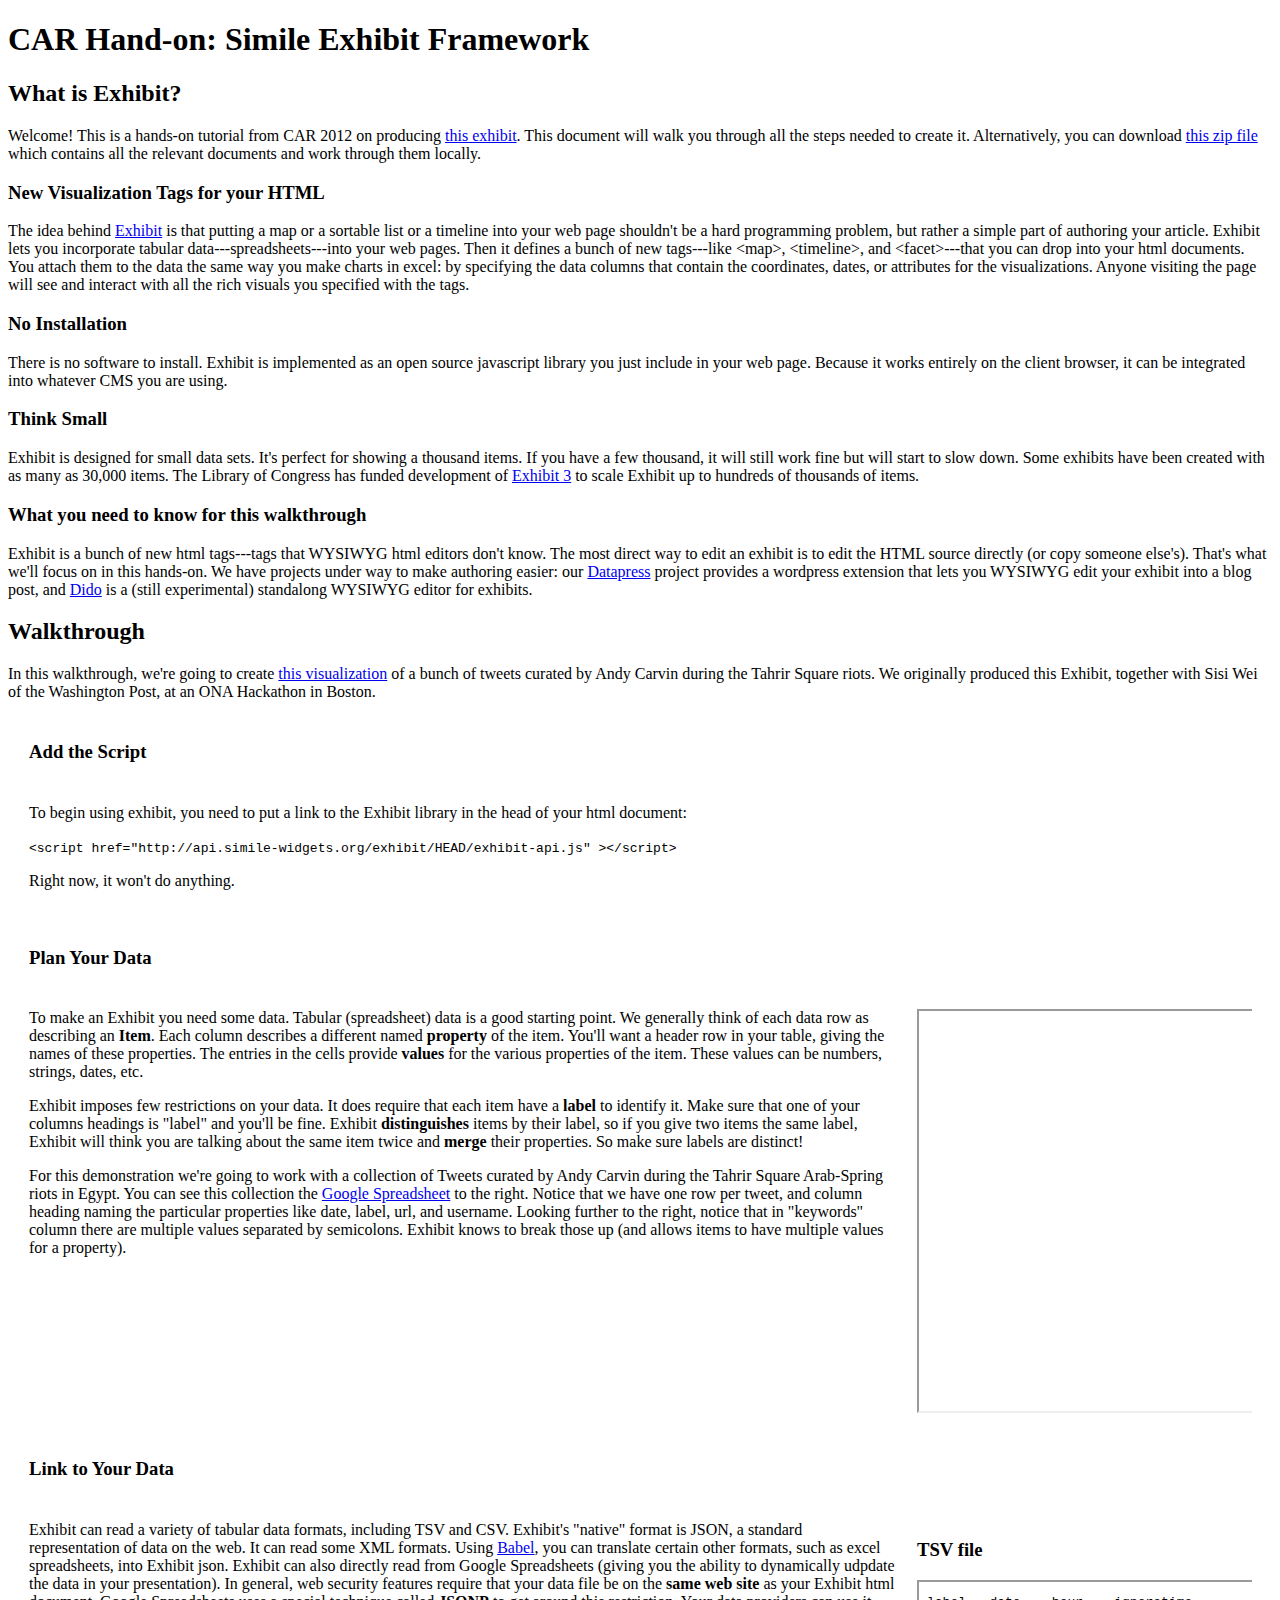
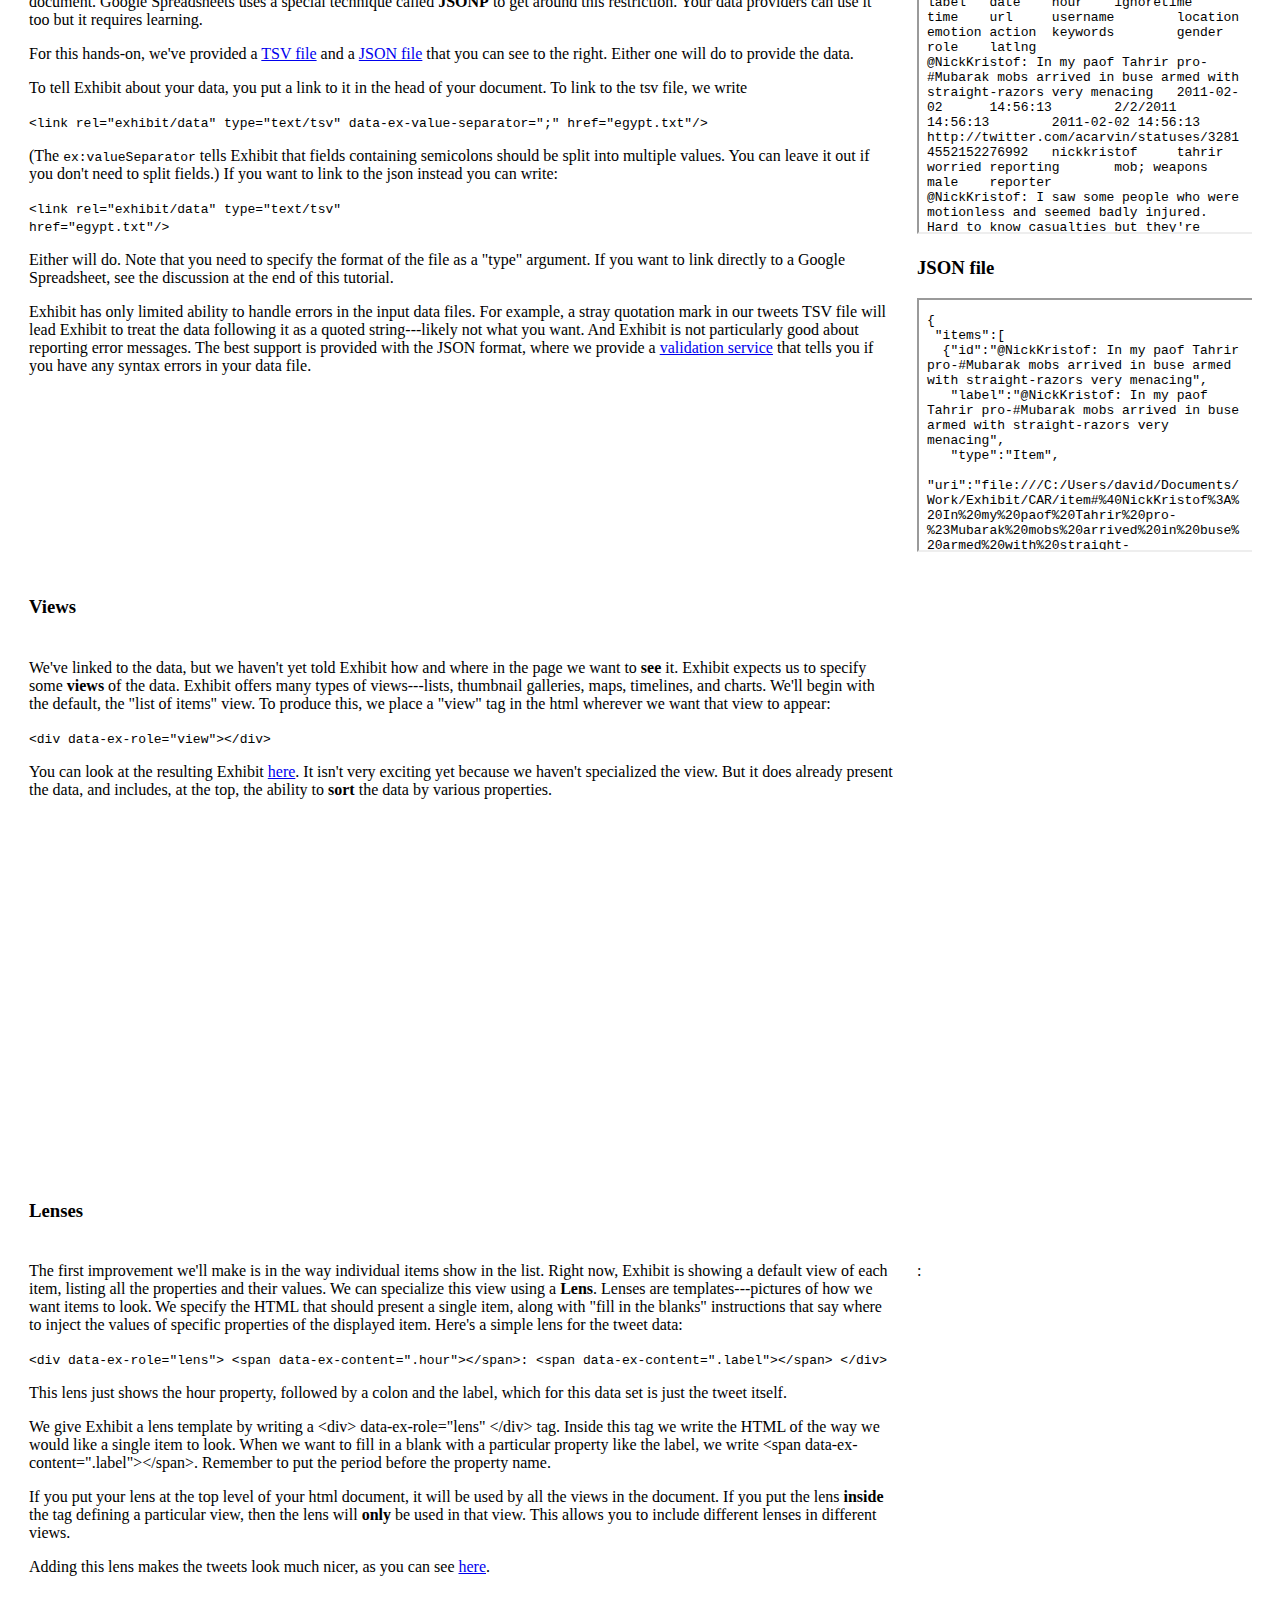
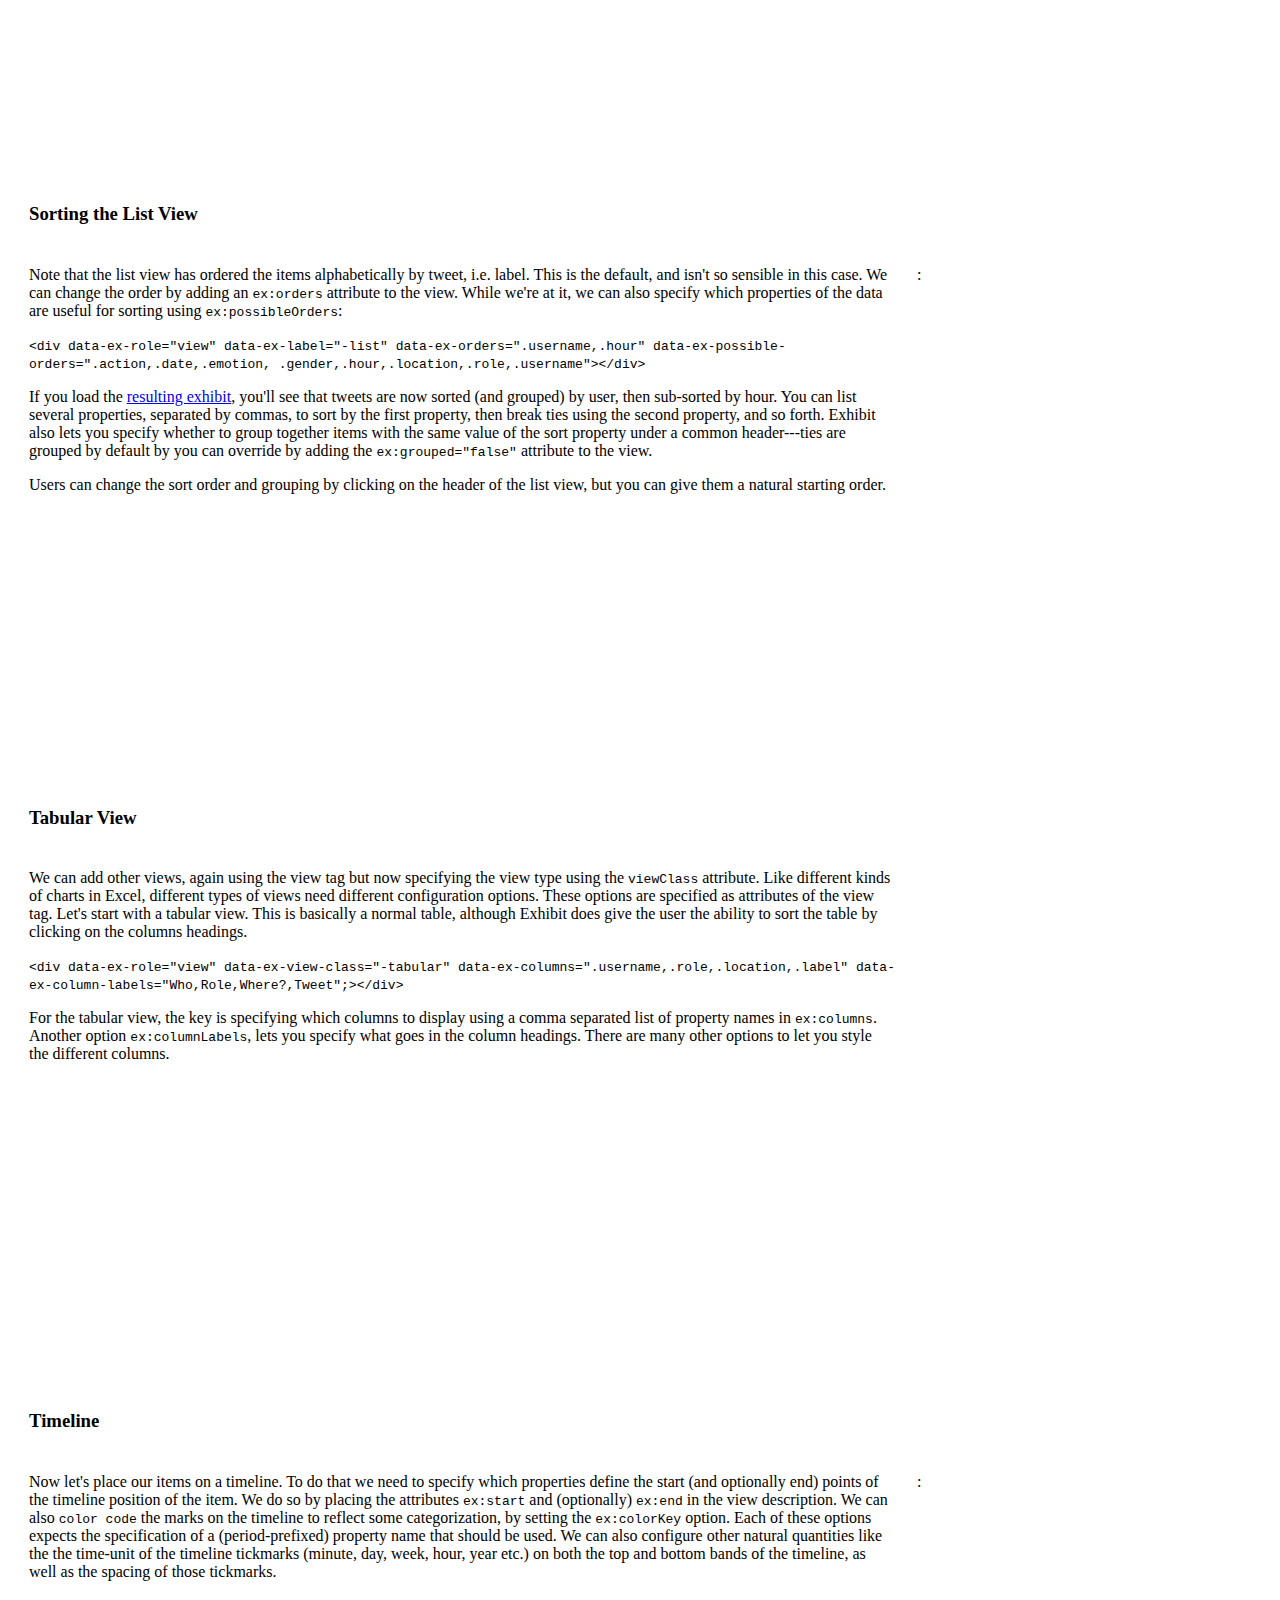
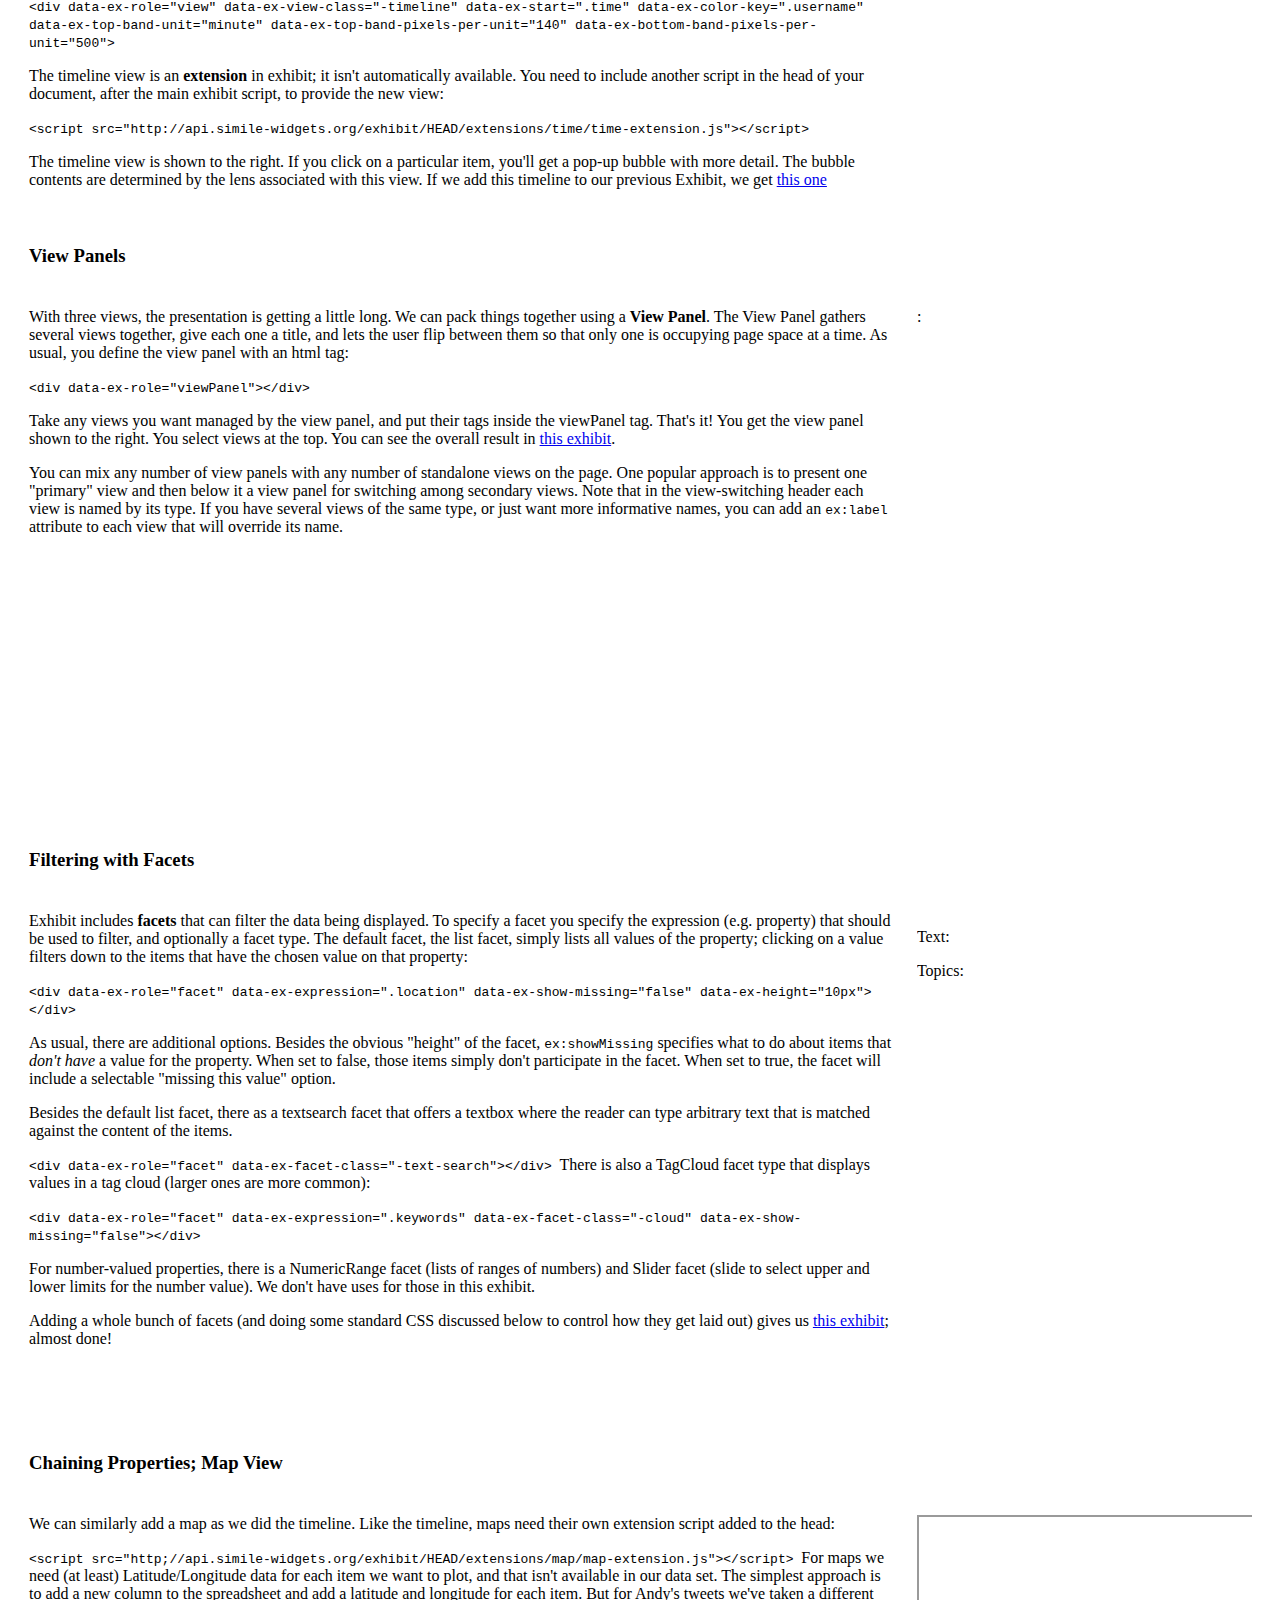
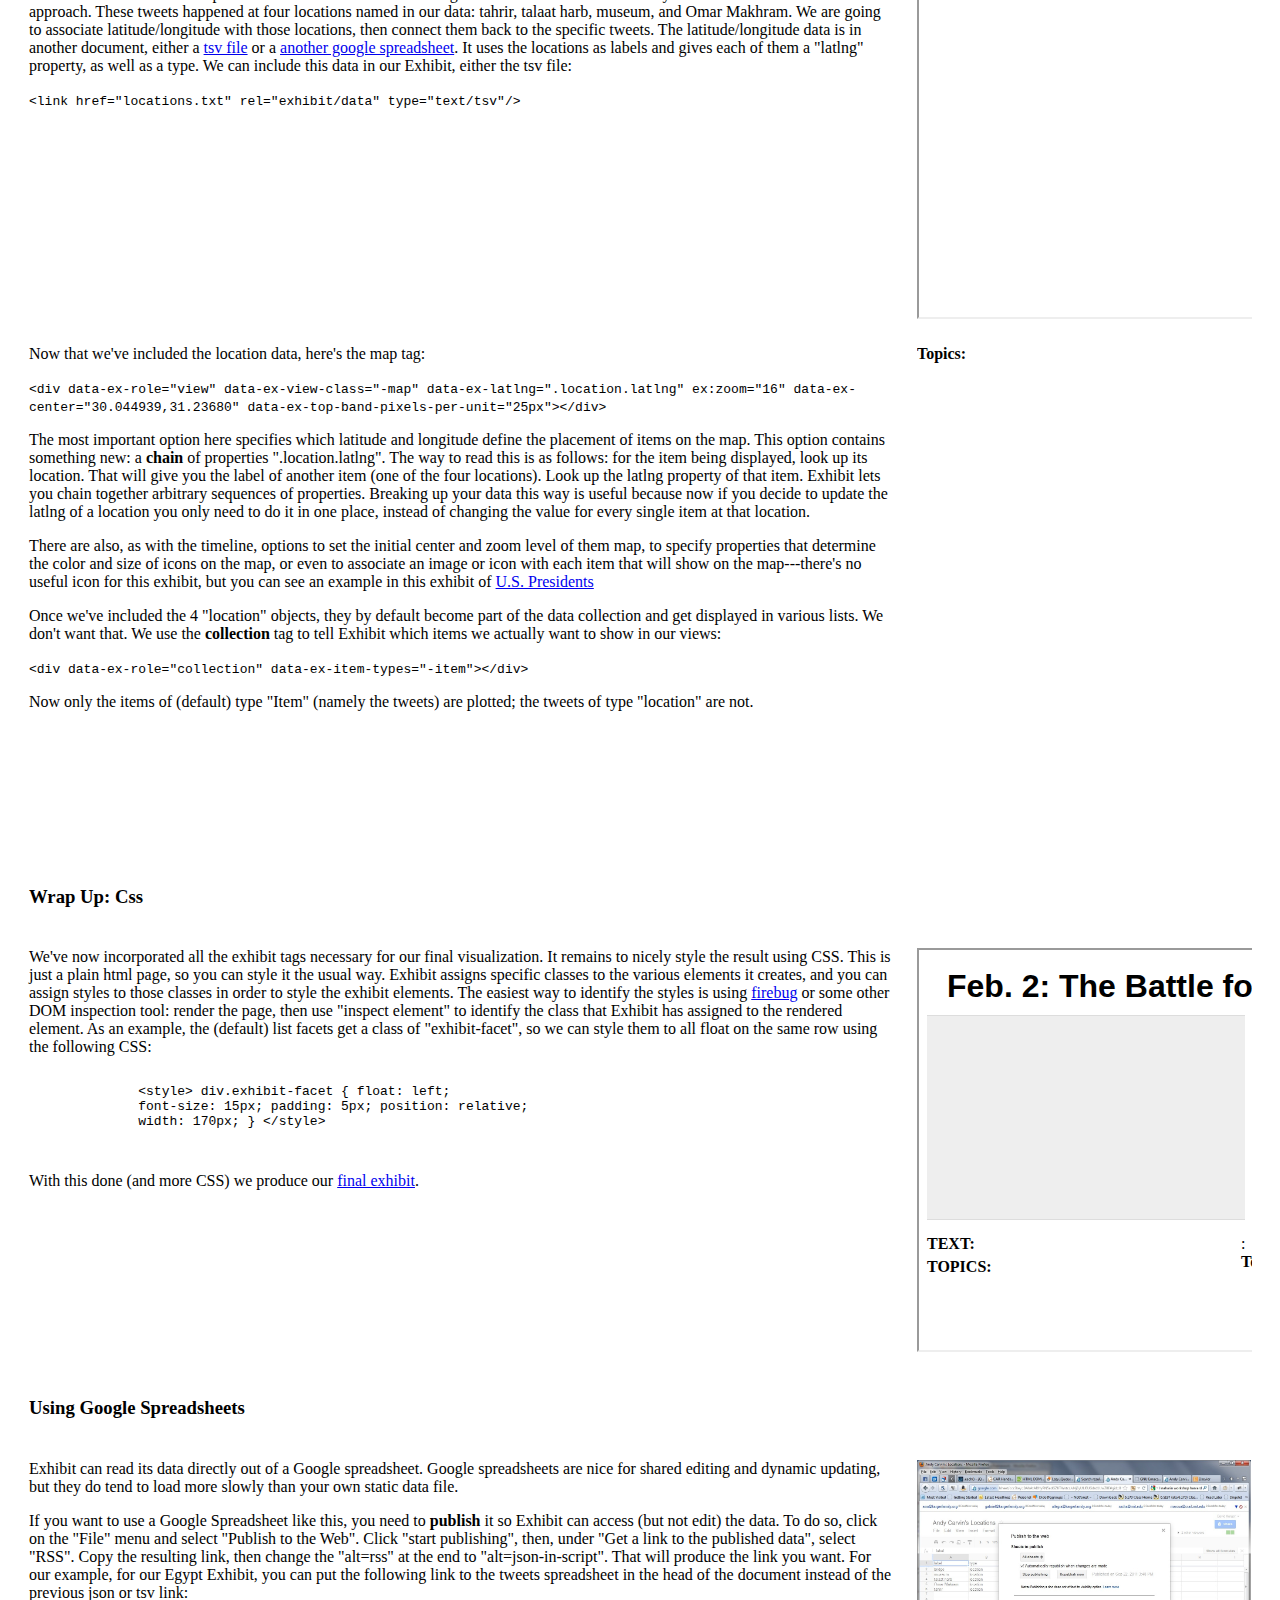
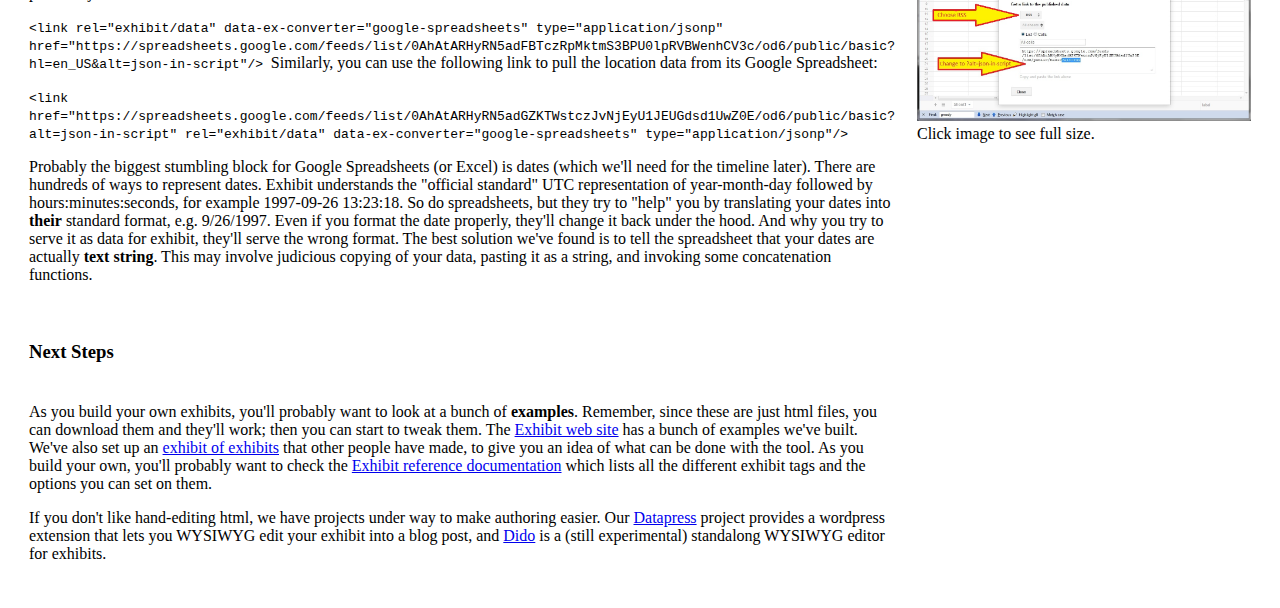
==== commit 665b422b: "updated some sample code" ====
--- a/hands-on.html
+++ b/hands-on.html
@@ -104,7 +104,7 @@
 	  To begin using exhibit, you need to put a link to the 	  Exhibit library in the head of your html document:
 	  <p>
 	    <code>
-	      &lt;script 	      	      href=&quot;http://trunk.simile-widgets.org/exhibit/api/exhibit-api.js&quot; 	      &gt;&lt;/script&gt;
+	      &lt;script 	      	      href=&quot;http://api.simile-widgets.org/exhibit/HEAD/exhibit-api.js&quot; 	      &gt;&lt;/script&gt;
 	    </code>
 	  <p>
 	    Right now, it won't do anything.
@@ -447,7 +447,7 @@
 	  <p>
 	    <code>
 	      &lt;script
-	      src=&quot;http://trunk.simile-widgets.org/exhibit/api/extensions/time/time-extension.js&quot;&gt;&lt;/script&gt;
+	      src=&quot;http://api.simile-widgets.org/exhibit/HEAD/extensions/time/time-extension.js&quot;&gt;&lt;/script&gt;
 	    </code>
 
 	  <p>
@@ -484,7 +484,7 @@
 	  view panel with an html tag:
 	  <p>
 	    <code>
-	      &lt;div data-ex-role=&quot;view-panel&quot;&gt;&lt;/div&gt;
+	      &lt;div data-ex-role=&quot;viewPanel&quot;&gt;&lt;/div&gt;
 	    </code>
 
 	  <p>
@@ -615,7 +615,7 @@
 	  <p>
 	    <code>
 	      &lt;script
-	      src=&quot;http://trunk.simile-widgets.org/exhibit/api/extensions/map/map-extension.js&quot;&gt;&lt;/script&gt;
+	      src=&quot;http;//api.simile-widgets.org/exhibit/HEAD/extensions/map/map-extension.js&quot;&gt;&lt;/script&gt;
 	    </code>
 
 	    For maps we need (at least) Latitude/Longitude data for
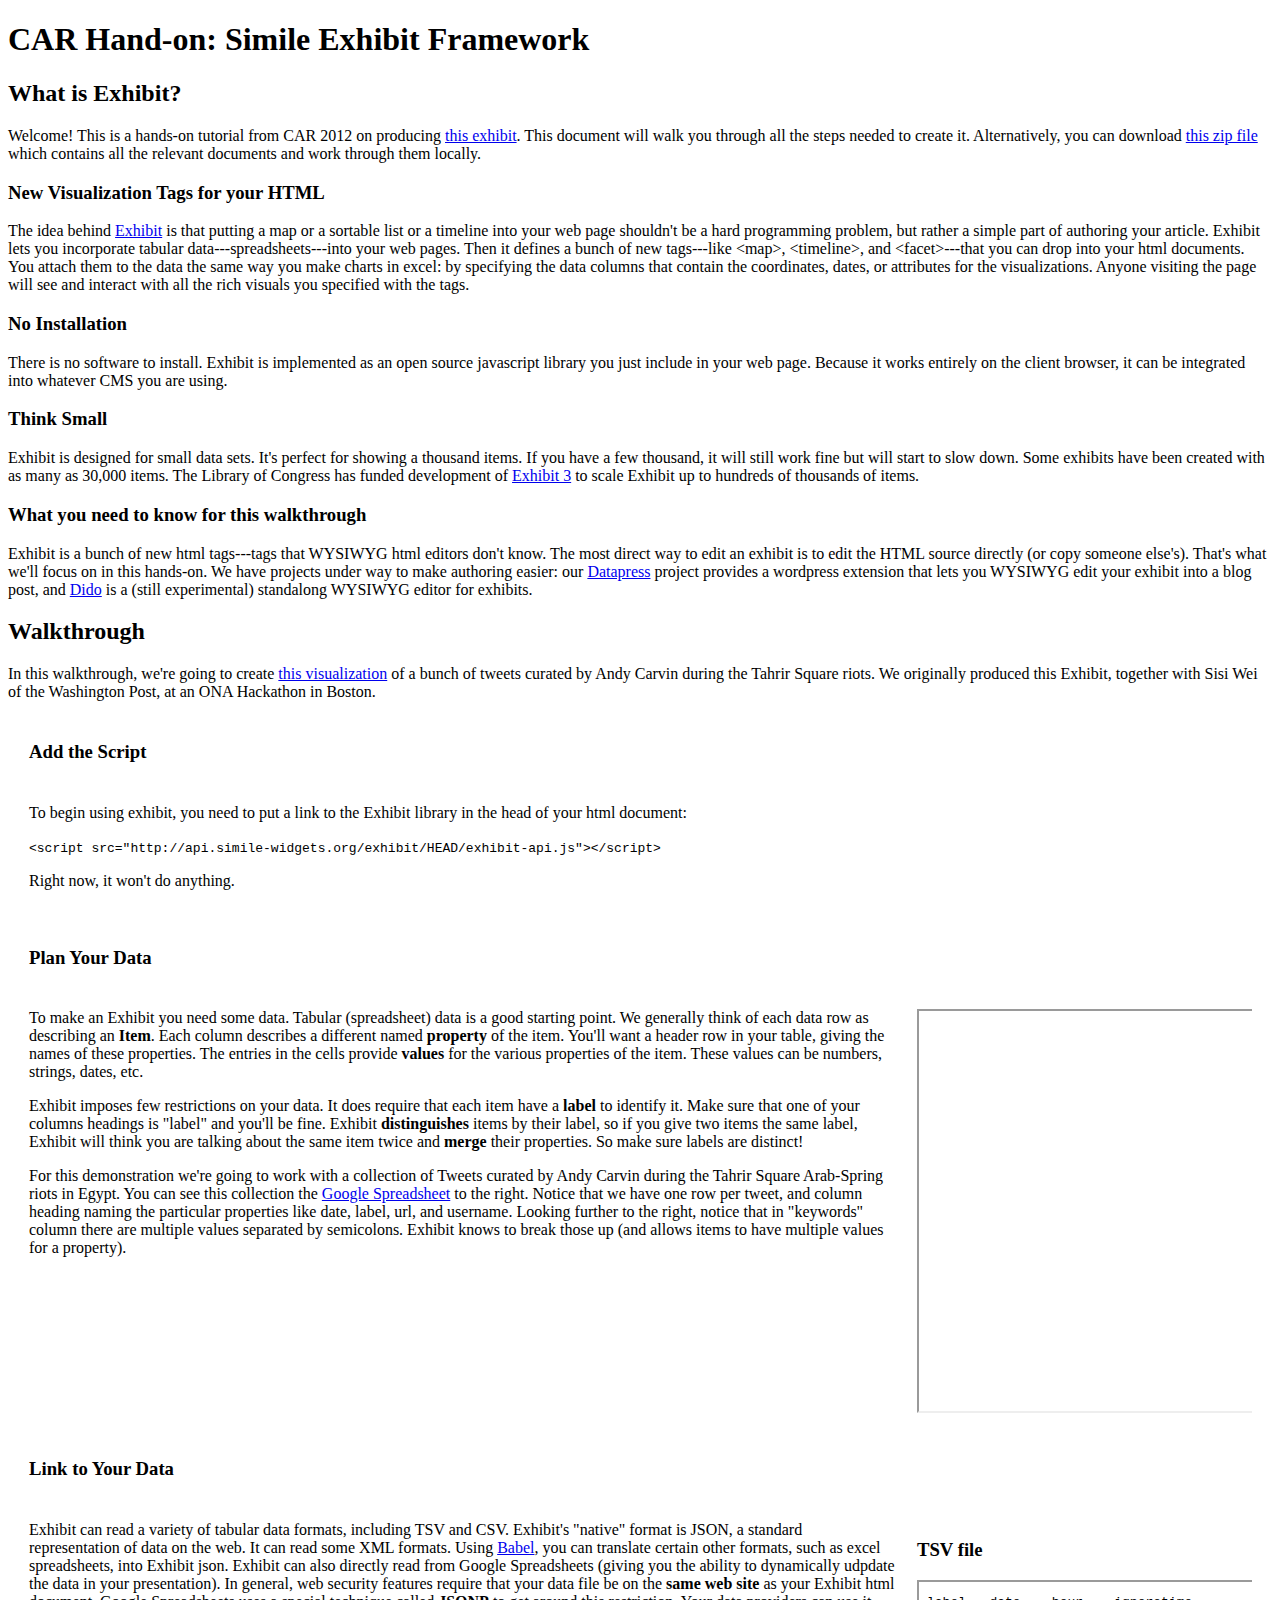
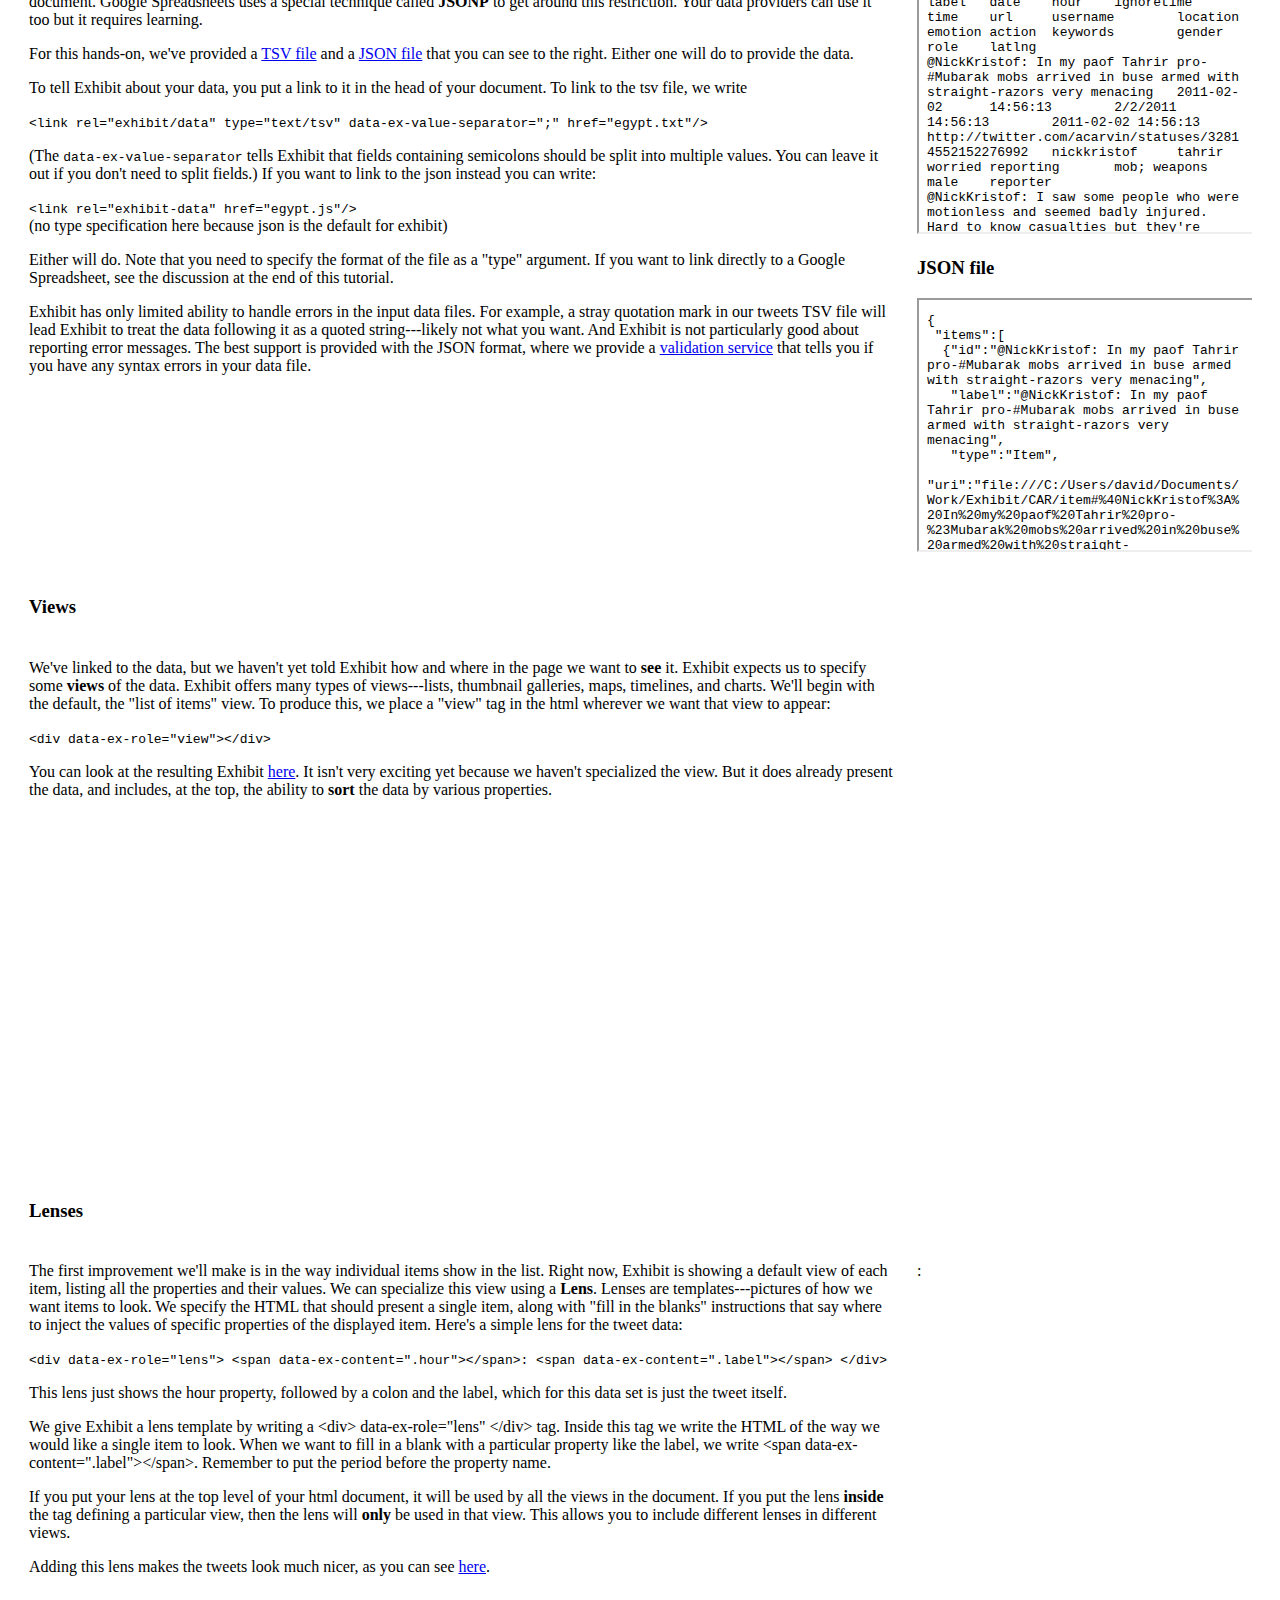
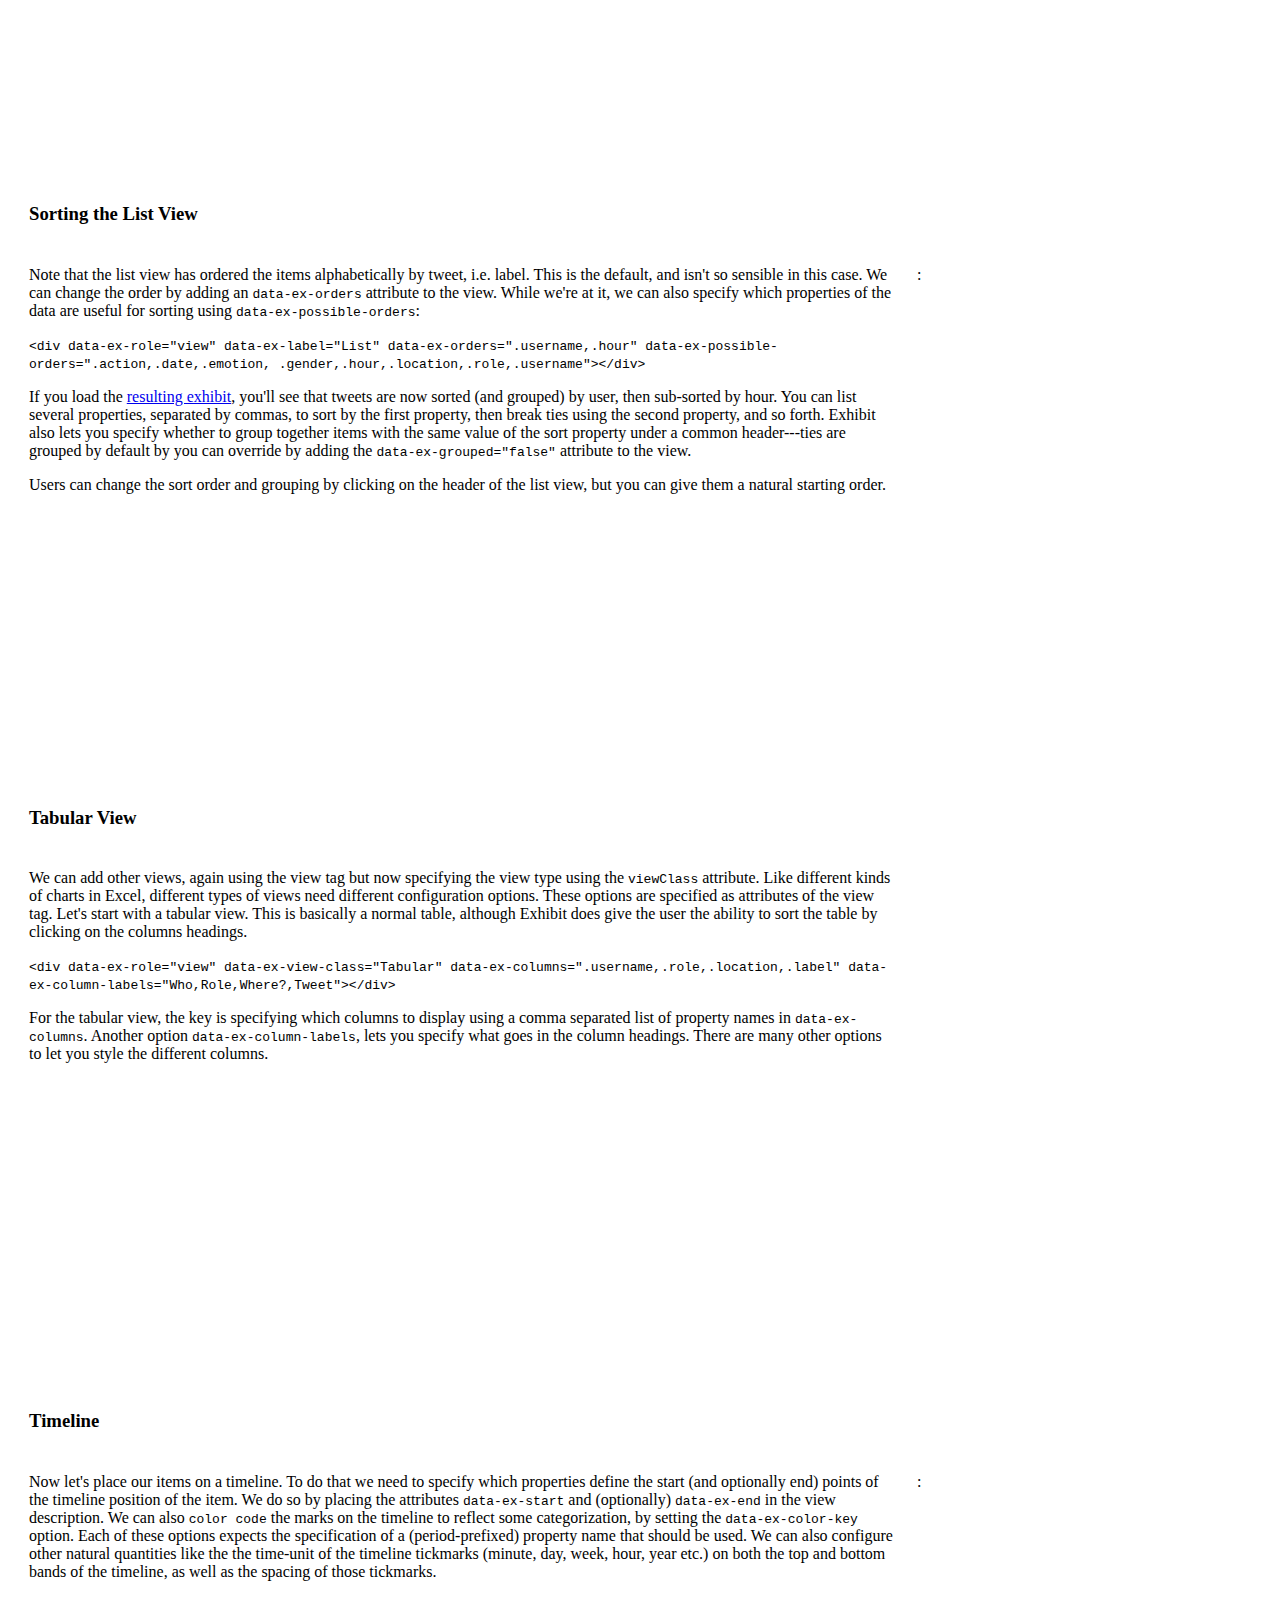
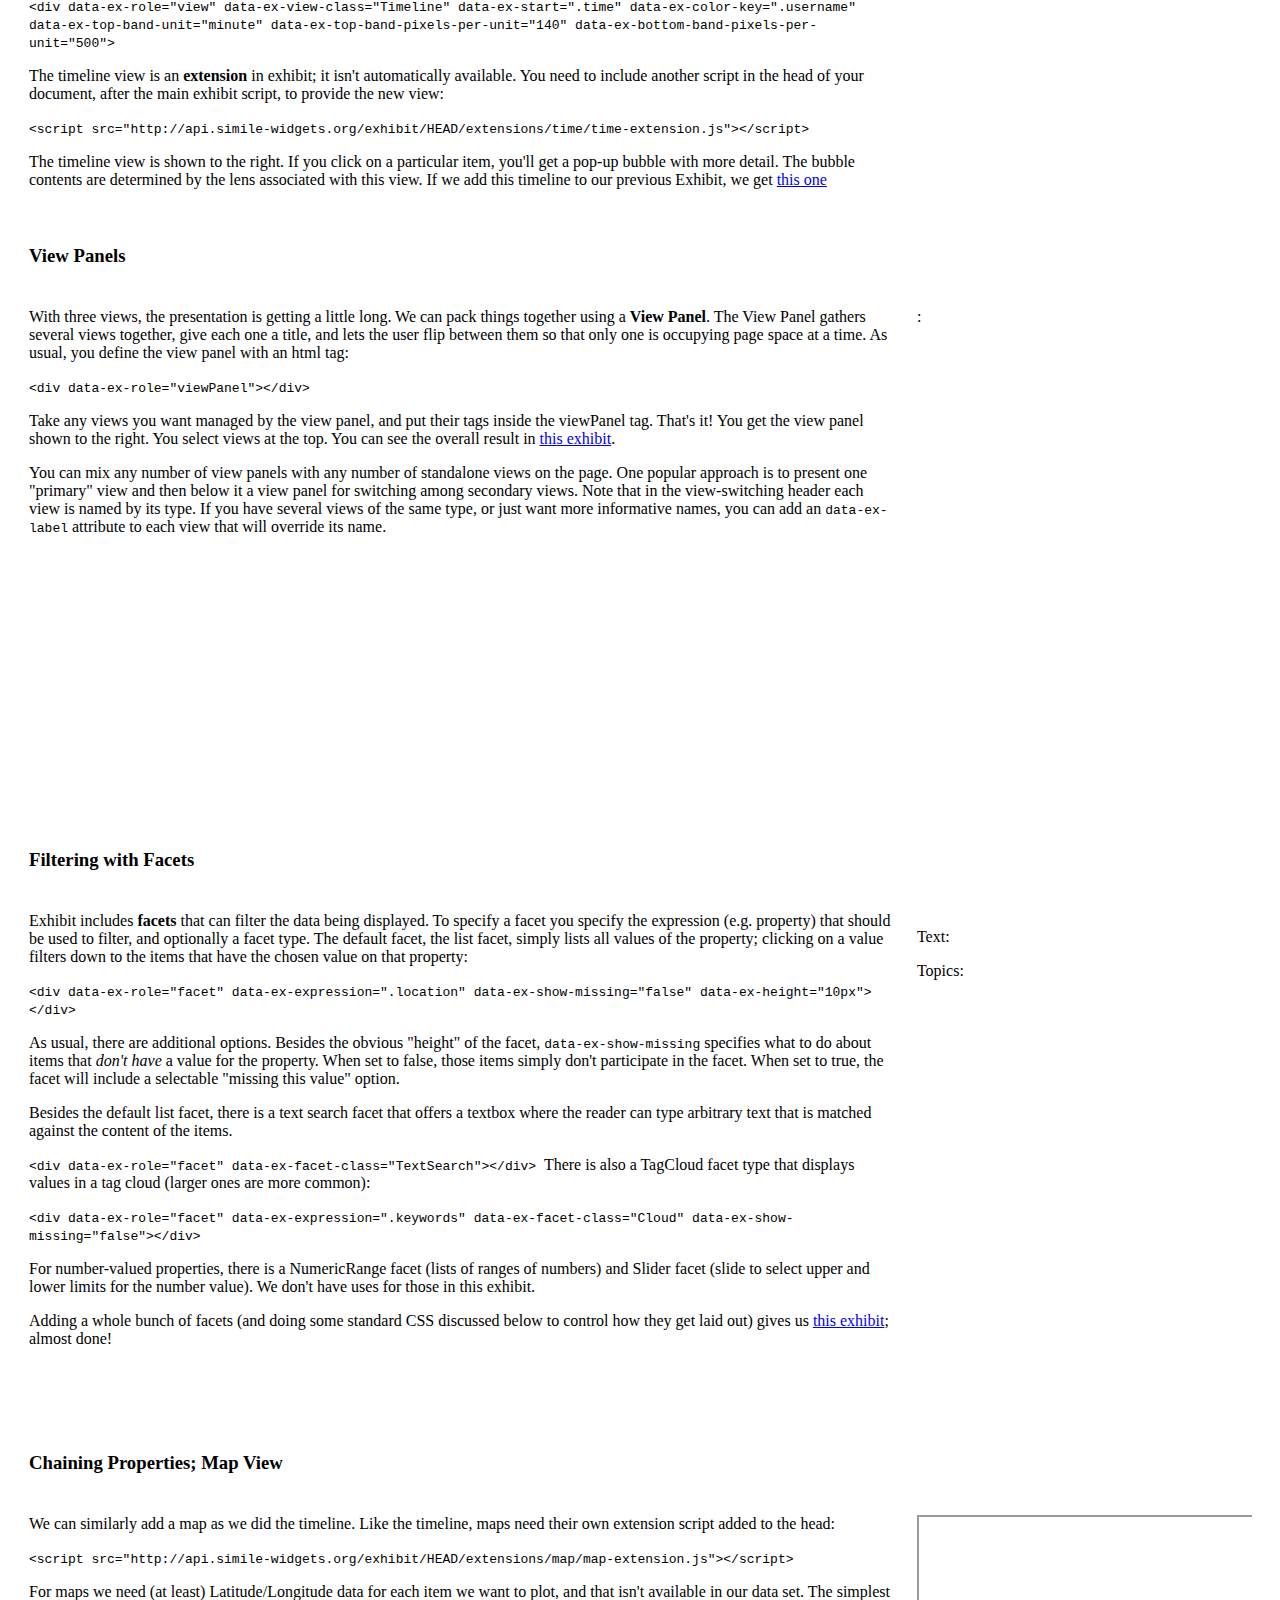
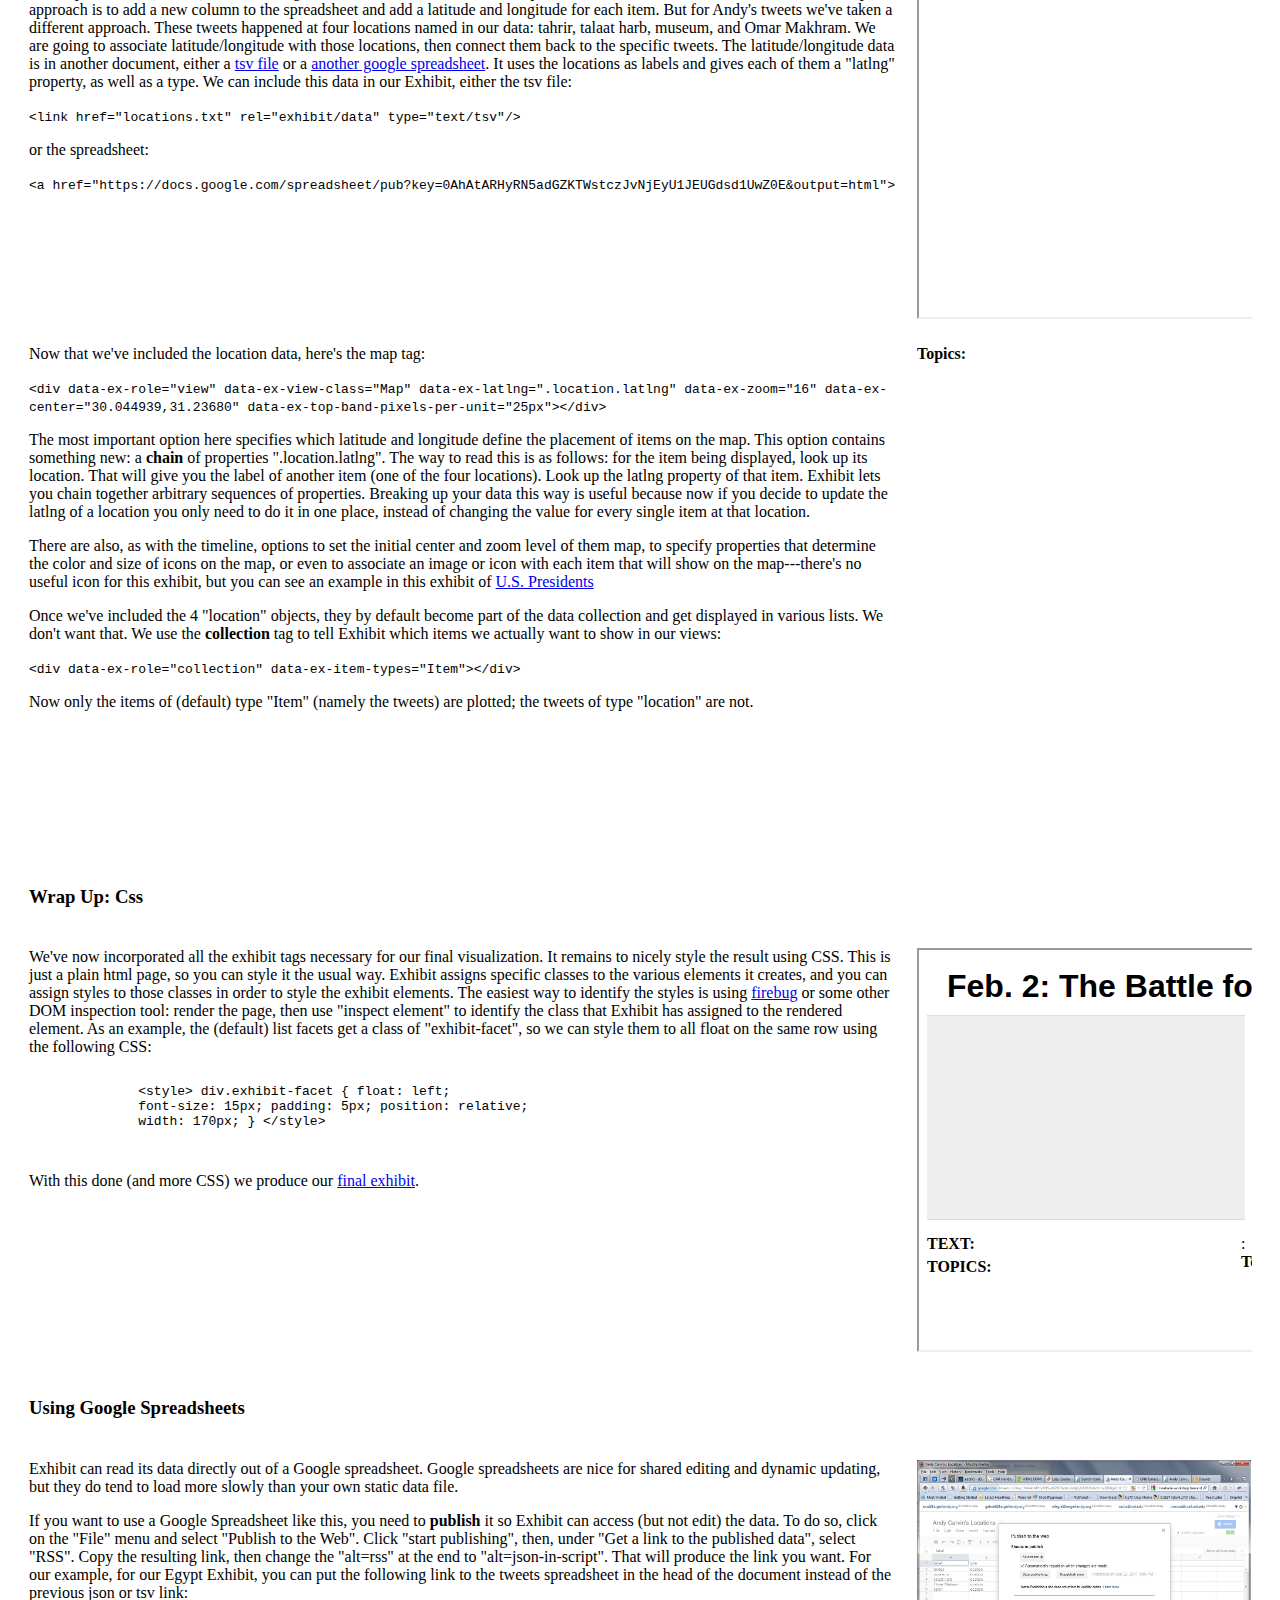
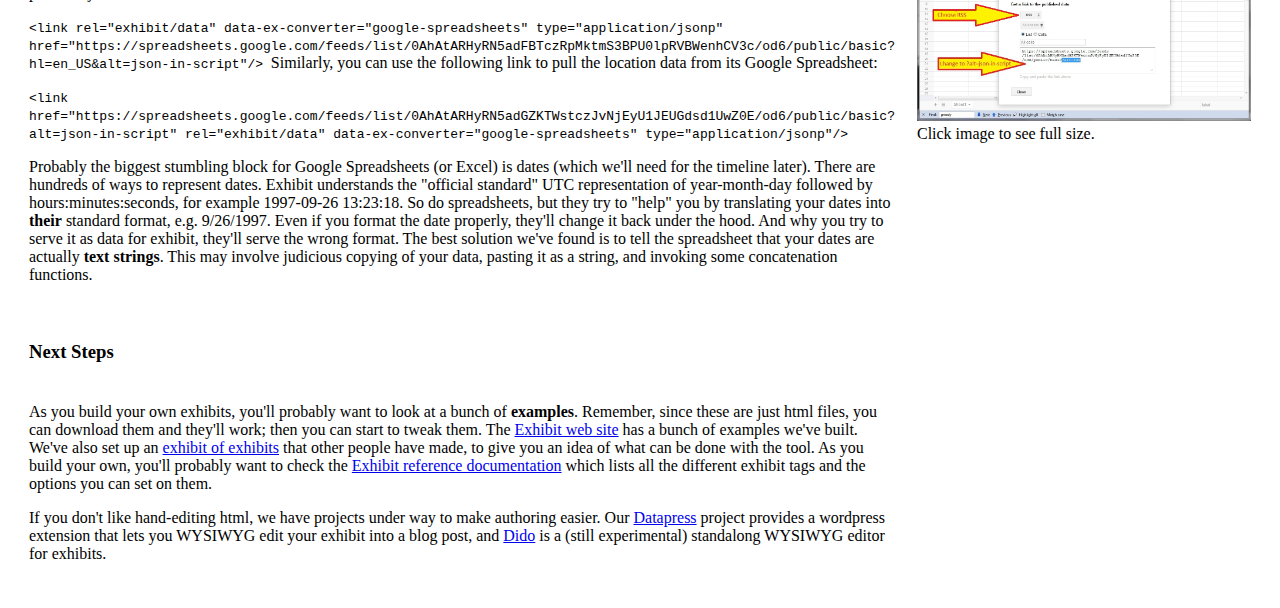
==== commit d0cc45a4: "Turns out there were two near-twin files, index.html and hands-on.html .  I used them to correct eac" ====
--- a/hands-on.html
+++ b/hands-on.html
@@ -2,32 +2,33 @@
 <html>
   <head>
     <title>CAR Hands-on: Simile Exhibit Framework</title>
+    <meta http-equiv="content-type" content="text/html;charset=UTF-8" />
     <script src="http://api.simile-widgets.org/exhibit/HEAD/exhibit-api.js"></script>
     <link rel="exhibit-extension" href="http://api.simile-widgets.org/exhibit/HEAD/extensions/map/map-extension.js"/>
     <link rel="exhibit-extension" href="http://api.simile-widgets.org/exhibit/HEAD/extensions/time/time-extension.js"/>
     <style>
       table#main { 
       border-spacing: 20px;
-      vertical-align:top;
+      vertical-align: top;
       }
       td.example {
-      vertical-align:top;
-      overflow:auto;
+      vertical-align: top;
+      overflow: auto;
       width: 75%;
       }
       td.narrative {
-      vertical-align:top;
+      vertical-align: top;
       }
       div.example {
-      height:500px;
-      overflow:auto;
+      height: 500px;
+      overflow: auto;
       }
       
     </style>
 
-    <link href="egypt.txt" data-ex-value-separator=";" rel="exhibit/data" 	  type="text/tsv"/>
-
-    <link href="locations.txt" rel="exhibit/data" type="text/tsv"/>
+    <link href="egypt.txt" data-ex-value-separator=";" rel="exhibit-data" type="text/tsv"/>
+
+    <link href="locations.txt" rel="exhibit-data" type="text/tsv"/>
   </head>
   <body>
     <H1>CAR Hand-on: Simile Exhibit Framework</H1>
@@ -104,7 +105,7 @@
 	  To begin using exhibit, you need to put a link to the 	  Exhibit library in the head of your html document:
 	  <p>
 	    <code>
-	      &lt;script 	      	      href=&quot;http://api.simile-widgets.org/exhibit/HEAD/exhibit-api.js&quot; 	      &gt;&lt;/script&gt;
+	      &lt;script src=&quot;http://api.simile-widgets.org/exhibit/HEAD/exhibit-api.js&quot;&gt;&lt;/script&gt;
 	    </code>
 	  <p>
 	    Right now, it won't do anything.
@@ -187,15 +188,16 @@
 	      &lt;link rel=&quot;exhibit/data&quot; 	      	      type=&quot;text/tsv&quot;  data-ex-value-separator=";" 	      	      href=&quot;egypt.txt&quot;/&gt;
 	    </code>
 	  <p>
-	    (The <code>ex:valueSeparator</code> tells Exhibit that
+	    (The <code>data-ex-value-separator</code> tells Exhibit that
 	    fields containing semicolons should be split into multiple
 	    values.  You can leave it out if you don't need to split
 	    fields.)  If you want to link to the json instead you can
 	    write:
 	  <p>
 	    <code>
-	      &lt;link rel=&quot;exhibit/data&quot; 	      	      type=&quot;text/tsv&quot;<br> href=&quot;egypt.txt&quot;/&gt;<br>
-	    </code>
+	      &lt;link rel=&quot;exhibit-data&quot; href=&quot;egypt.js&quot;/&gt;<br>
+	    </code>
+            (no type specification here because json is the default for exhibit)
 	  <p>
 	    Either will do.  Note that you need to specify the format
 	    of the file as a "type" argument.  If you want to link
@@ -327,14 +329,14 @@
 	  Note that the list view has ordered the items alphabetically
 	  by tweet, i.e. label.  This is the default, and isn't so
 	  sensible in this case.  We can change the order by adding
-	  an <code>ex:orders</code> attribute to the view.  While
+	  an <code>data-ex-orders</code> attribute to the view.  While
 	  we're at it, we can also specify which properties of the
 	  data are useful for sorting
-	  using <code>ex:possibleOrders</code>:
-	  <p>
-
-	    <code>
-	      &lt;div data-ex-role=&quot;view&quot; 	      	      data-ex-label=&quot;-list&quot;
+	  using <code>data-ex-possible-orders</code>:
+	  <p>
+
+	    <code>
+	      &lt;div data-ex-role=&quot;view&quot; 	      	      data-ex-label=&quot;List&quot;
 	      data-ex-orders=&quot;.username,.hour&quot;
 	      data-ex-possible-orders=&quot;.action,.date,.emotion, 	      	      .gender,.hour,.location,.role,.username&quot;&gt;&lt;/div&gt;
 	    </code>
@@ -349,7 +351,7 @@
 	    Exhibit also lets you specify whether to group together
 	    items with the same value of the sort property under a
 	    common header---ties are grouped by default by you can
-	    override by adding the <code>ex:grouped="false"</code>
+	    override by adding the <code>data-ex-grouped="false"</code>
 	    attribute to the view.
 	  <p>
 	    Users can change the sort order and grouping by clicking
@@ -386,15 +388,15 @@
 	  <p>
 	    <code>
 	      &lt;div data-ex-role=&quot;view&quot;
-	      data-ex-view-class=&quot;-tabular&quot;
+	      data-ex-view-class=&quot;Tabular&quot;
 	      data-ex-columns=&quot;.username,.role,.location,.label&quot
-	      data-ex-column-labels="Who,Role,Where?,Tweet";&gt;&lt;/div&gt;
+ data-ex-column-labels="Who,Role,Where?,Tweet"&gt;&lt;/div&gt;
 	    </code>
 	  <p>
 	    For the tabular view, the key is specifying which columns
 	    to display using a comma separated list of property names
-	    in <code>ex:columns</code>.  Another
-	    option <code>ex:columnLabels</code>, lets you specify what
+	    in <code>data-ex-columns</code>.  Another
+	    option <code>data-ex-column-labels</code>, lets you specify what
 	    goes in the column headings.  There are many other options
 	    to let you style the different columns.
 	</td>
@@ -417,11 +419,11 @@
 	  Now let's place our items on a timeline.  To do that we need
 	  to specify which properties define the start (and optionally
 	  end) points of the timeline position of the item.  We do so
-	  by placing the attributes <code>ex:start</code> and
-	  (optionally) <code>ex:end</code> in the view description.
+	  by placing the attributes <code>data-ex-start</code> and
+	  (optionally) <code>data-ex-end</code> in the view description.
 	  We can also <code>color code</code> the marks on the
 	  timeline to reflect some categorization, by setting
-	  the <code>ex:colorKey</code> option.  Each of these options
+	  the <code>data-ex-color-key</code> option.  Each of these options
 	  expects the specification of a (period-prefixed) property
 	  name that should be used.  We can also configure other
 	  natural quantities like the the time-unit of the timeline
@@ -431,7 +433,7 @@
 	  <p>
 	    <code>
 	      &lt;div data-ex-role=&quot;view&quot;
-	      data-ex-view-class=&quot;-timeline&quot;
+	      data-ex-view-class=&quot;Timeline&quot;
 	      data-ex-start=&quot;.time&quot;
 	      data-ex-color-key=&quot;.username&quot;
 	      data-ex-top-band-unit=&quot;minute&quot;
@@ -500,7 +502,7 @@
 	    for switching among secondary views.  Note that in the
 	    view-switching header each view is named by its type.  If
 	    you have several views of the same type, or just want more
-	    informative names, you can add an <code>ex:label</code>
+	    informative names, you can add an <code>data-ex-label</code>
 	    attribute to each view that will override its name.
 	</td>
 	<td class="example">
@@ -550,27 +552,27 @@
 	    </code>
 	  <p>
 	    As usual, there are additional options.  Besides the
-	    obvious "height" of the facet, <code>ex:showMissing</code>
+	    obvious "height" of the facet, <code>data-ex-show-missing</code>
 	    specifies what to do about items that <i>don't have</i> a
 	    value for the property. When set to false, those items
 	    simply don't participate in the facet.  When set to true,
 	    the facet will include a selectable "missing this value"
 	    option.
 	  <p>
-	    Besides the default list facet, there as a textsearch
+	    Besides the default list facet, there is a text search
 	    facet that offers a textbox where the reader can type
 	    arbitrary text that is matched against the content of the
 	    items.
 	  <p>
 	    <code>
 	      &lt;div data-ex-role=&quot;facet&quot;
-	      data-ex-facet-class=&quot;-text-search&quot;&gt;&lt;/div&gt;
+	      data-ex-facet-class=&quot;TextSearch&quot;&gt;&lt;/div&gt;
 	    </code>
 	    There is also a TagCloud facet type that displays values
 	    in a tag cloud (larger ones are more common):
 	  <p>
 	    <code>
-	      &lt;div data-ex-role=&quot;facet&quot; 	      data-ex-expression=&quot;.keywords&quot; 	      data-ex-facet-class=&quot;-cloud&quot; 	      data-ex-show-missing=&quot;false&quot;&gt;&lt;/div&gt;
+	      &lt;div data-ex-role=&quot;facet&quot; 	      data-ex-expression=&quot;.keywords&quot; 	      data-ex-facet-class=&quot;Cloud&quot; 	      data-ex-show-missing=&quot;false&quot;&gt;&lt;/div&gt;
 	    </code>
 	  <p>
 	    For number-valued properties, there is a NumericRange
@@ -614,10 +616,10 @@
 	  head:
 	  <p>
 	    <code>
-	      &lt;script
-	      src=&quot;http;//api.simile-widgets.org/exhibit/HEAD/extensions/map/map-extension.js&quot;&gt;&lt;/script&gt;
-	    </code>
-
+	      &lt;script 
+src=&quot;http://api.simile-widgets.org/exhibit/HEAD/extensions/map/map-extension.js&quot;&gt;&lt;/script&gt;
+	    </code>
+<p>
 	    For maps we need (at least) Latitude/Longitude data for
 	    each item we want to plot, and that isn't available in our
 	    data set.  The simplest approach is to add a new column to
@@ -641,6 +643,12 @@
 	      rel=&quot;exhibit/data&quot;
 	      type=&quot;text/tsv&quot;/&gt;
 	    </code>
+            <p>
+            or the spreadsheet:
+            <p>
+            <code>
+            &lt;a href=&quot;https://docs.google.com/spreadsheet/pub?key=0AhAtARHyRN5adGZKTWstczJvNjEyU1JEUGdsd1UwZ0E&output=html&quot;&gt;
+            </code>
 	</td>
 	<td class="example">
 	  <iframe src="https://docs.google.com/spreadsheet/pub?key=0AhAtARHyRN5adGZKTWstczJvNjEyU1JEUGdsd1UwZ0E&output=html"
@@ -655,9 +663,9 @@
 	  <p>
 	    <code>
 	      &lt;div data-ex-role=&quot;view&quot;
-	      data-ex-view-class=&quot;-map&quot;
+	      data-ex-view-class=&quot;Map&quot;
 	      data-ex-latlng=&quot;.location.latlng&quot;
-	      ex:zoom=&quot;16&quot;
+	      data-ex-zoom=&quot;16&quot;
 	      data-ex-center=&quot;30.044939,31.23680&quot;
 	      data-ex-top-band-pixels-per-unit=&quot;25px&quot;&gt;&lt;/div&gt;
 	    </code>
@@ -696,7 +704,7 @@
 	  <p>
 	    <code>
 	      &lt;div data-ex-role=&quot;collection&quot;
-	      data-ex-item-types=&quot;-item&quot;&gt;&lt;/div&gt;
+	      data-ex-item-types=&quot;Item&quot;&gt;&lt;/div&gt;
 	    </code>
 	  <p>
 	    Now only the items of (default) type "Item" (namely the
@@ -808,7 +816,7 @@
 	    serve it as data for exhibit, they'll serve the wrong
 	    format.  The best solution we've found is to tell the
 	    spreadsheet that your dates are actually <b>text
-	      string</b>.  This may involve judicious copying of your
+	      strings</b>.  This may involve judicious copying of your
 	    data, pasting it as a string, and invoking some
 	    concatenation functions.
 	</td>
